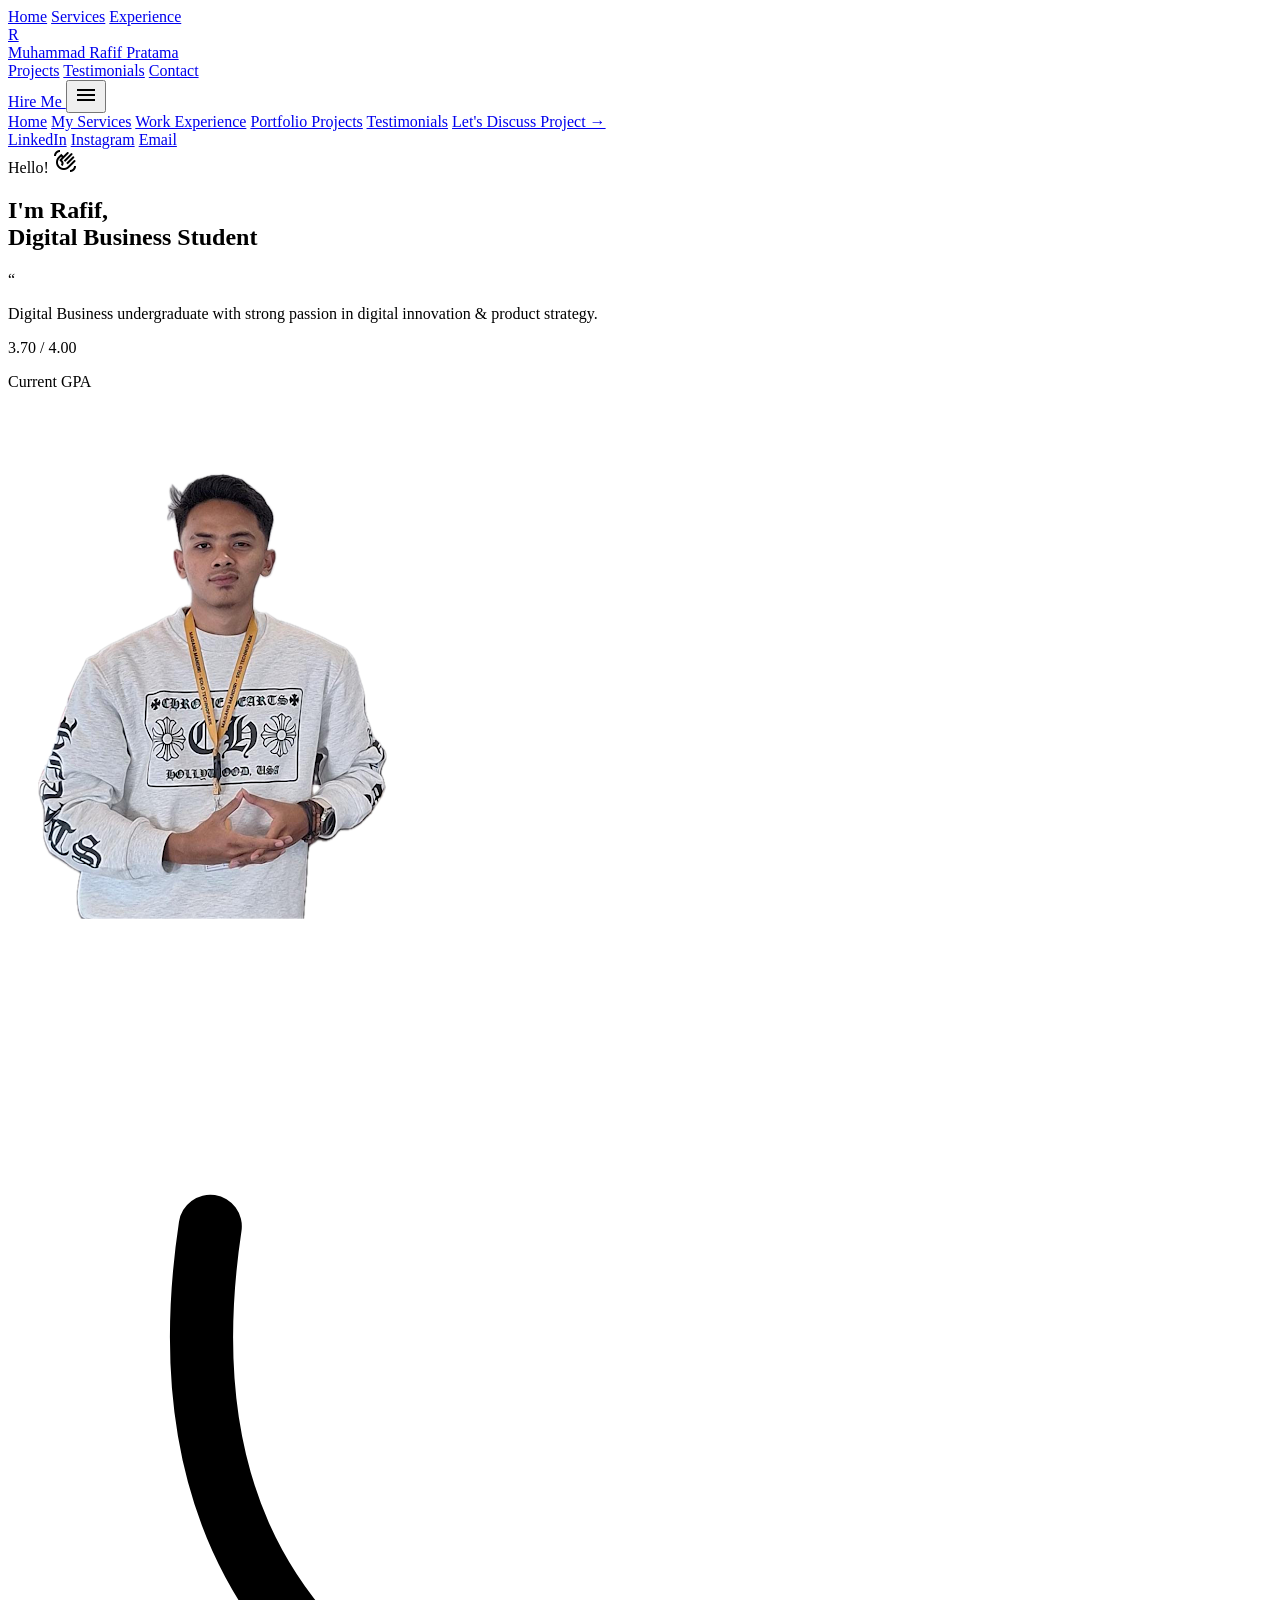
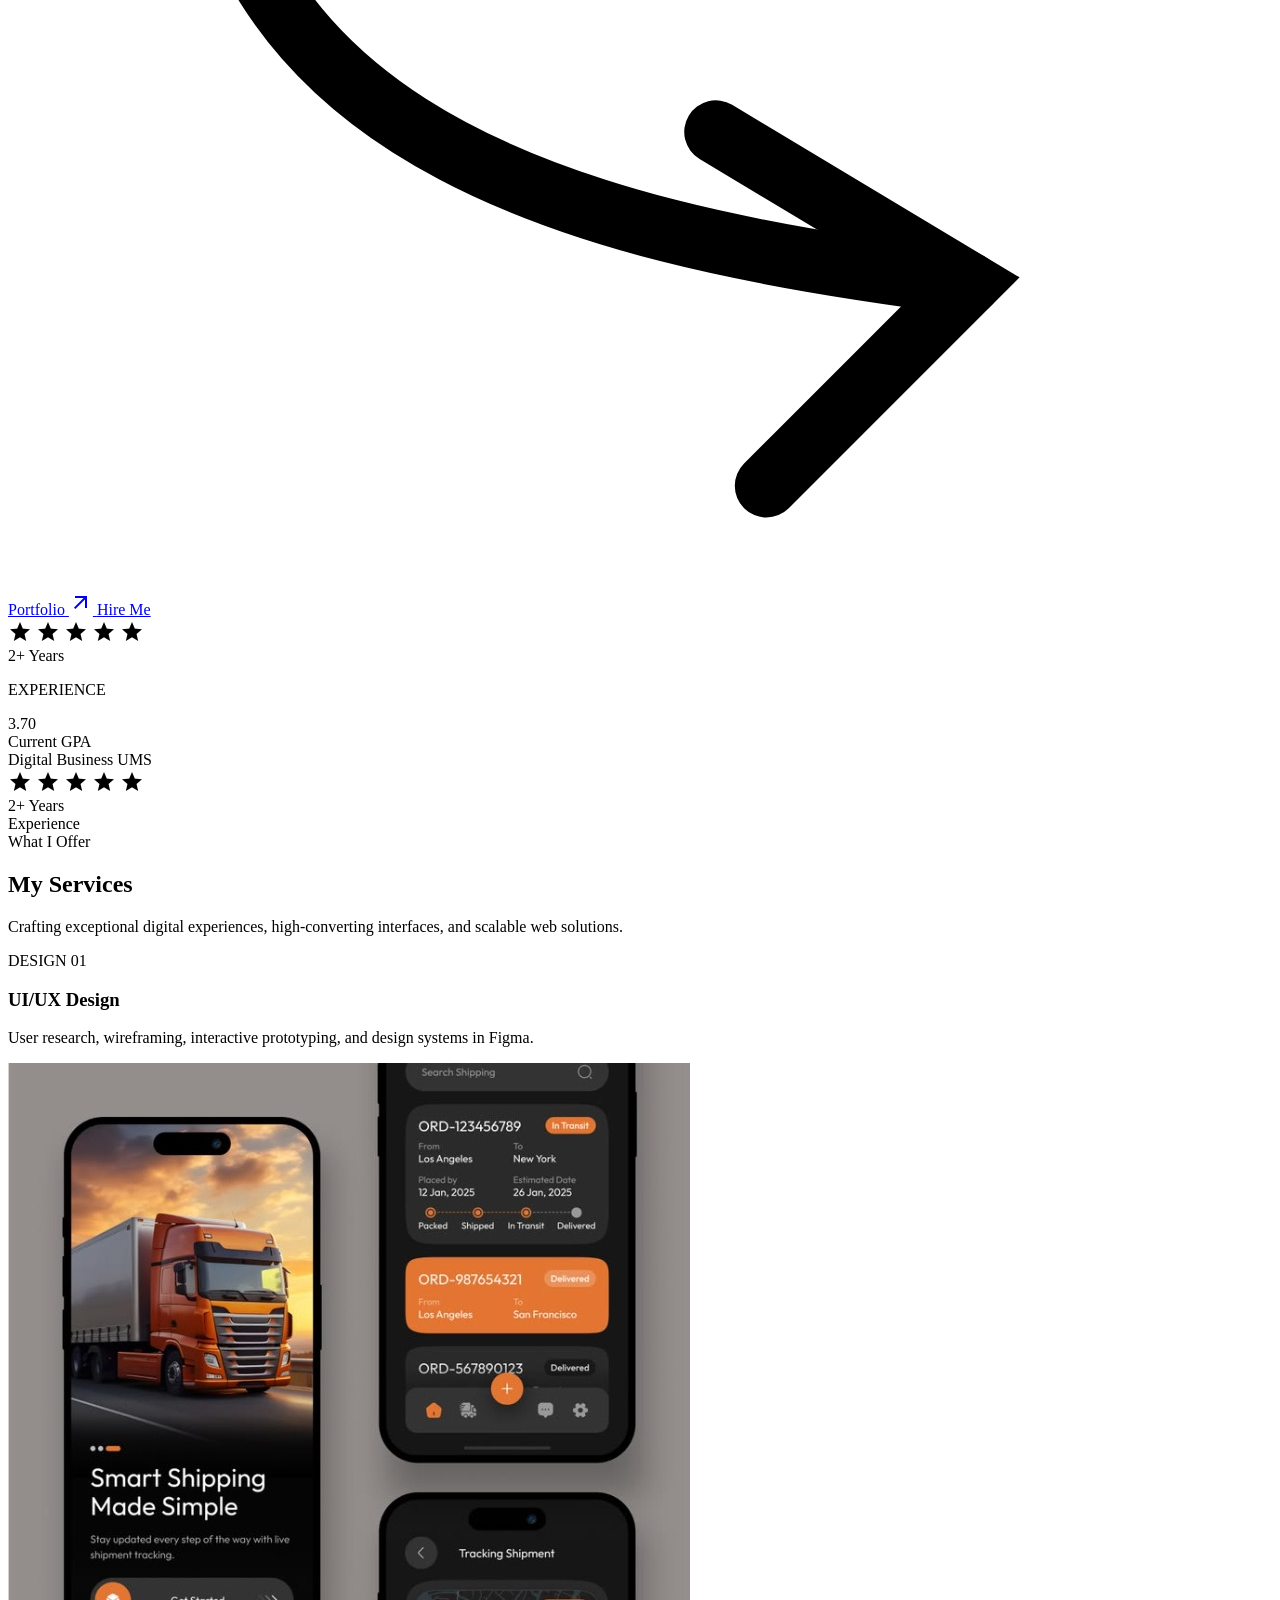
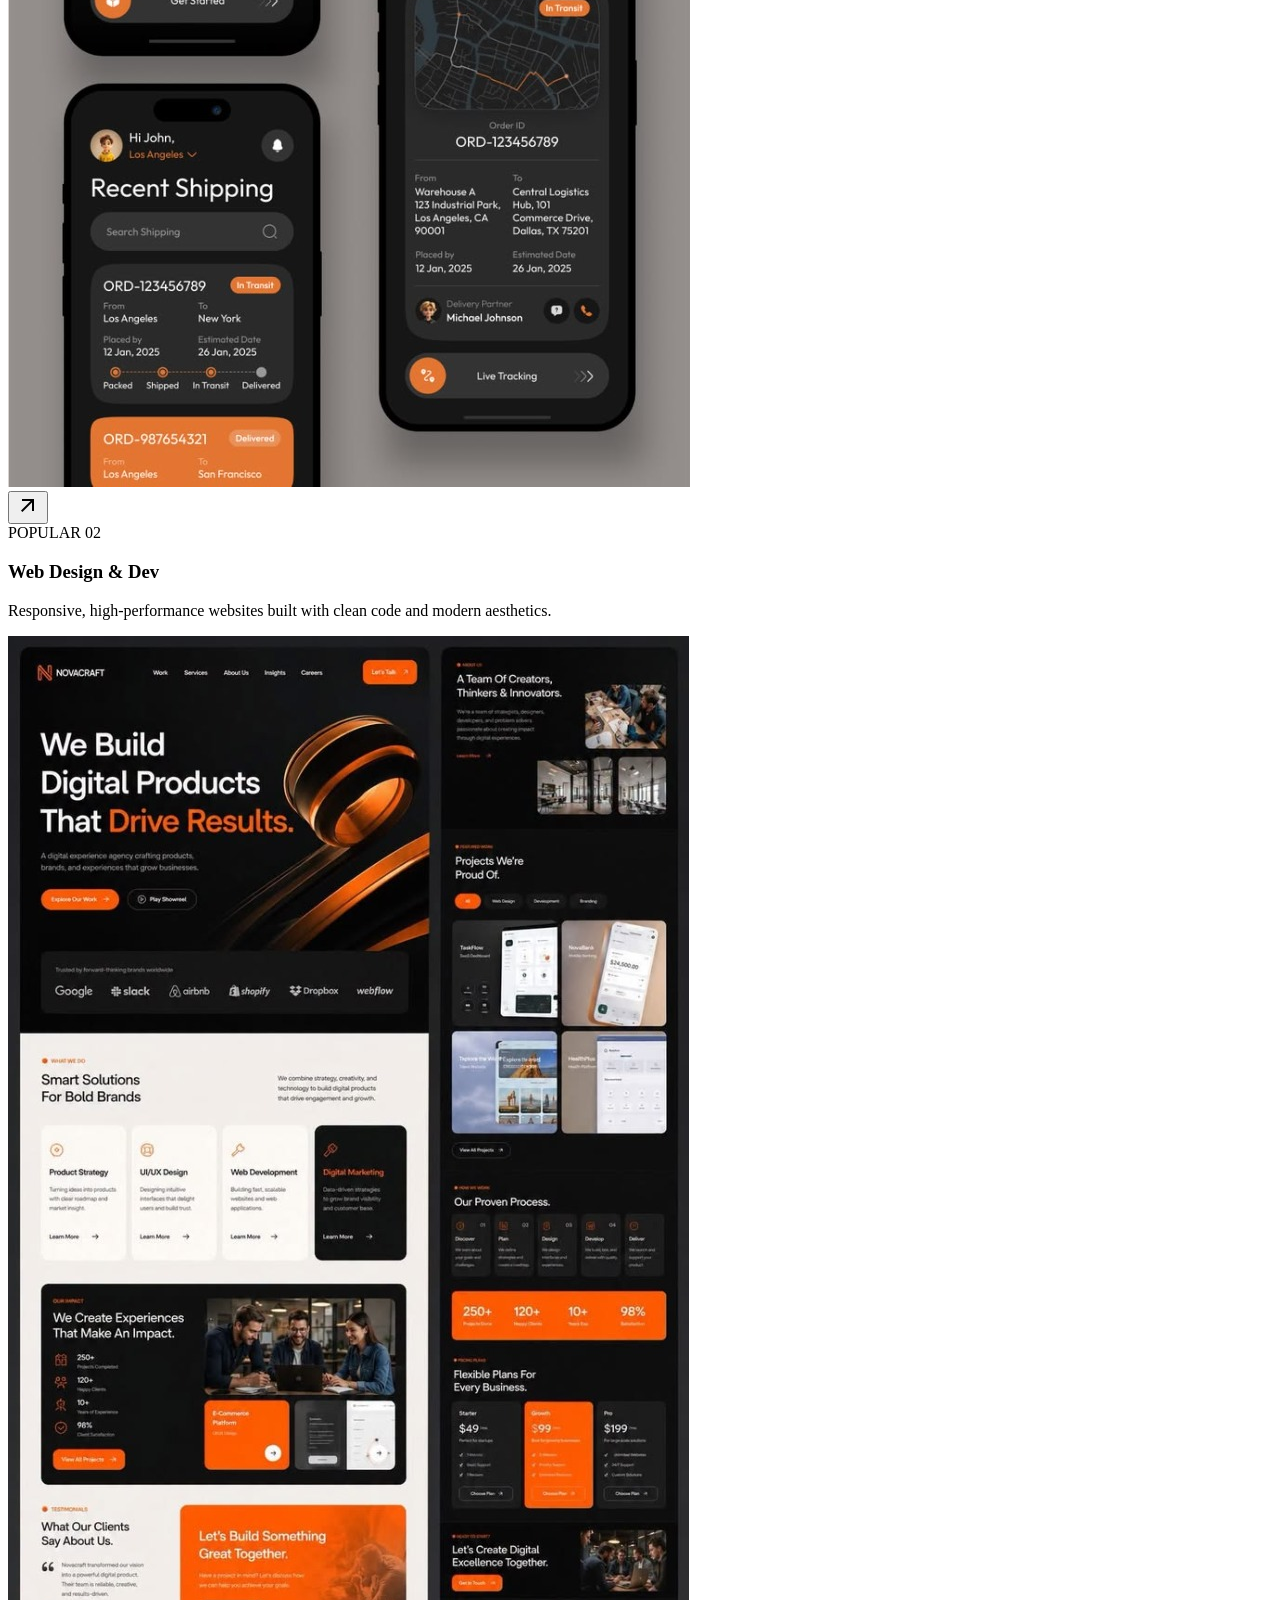
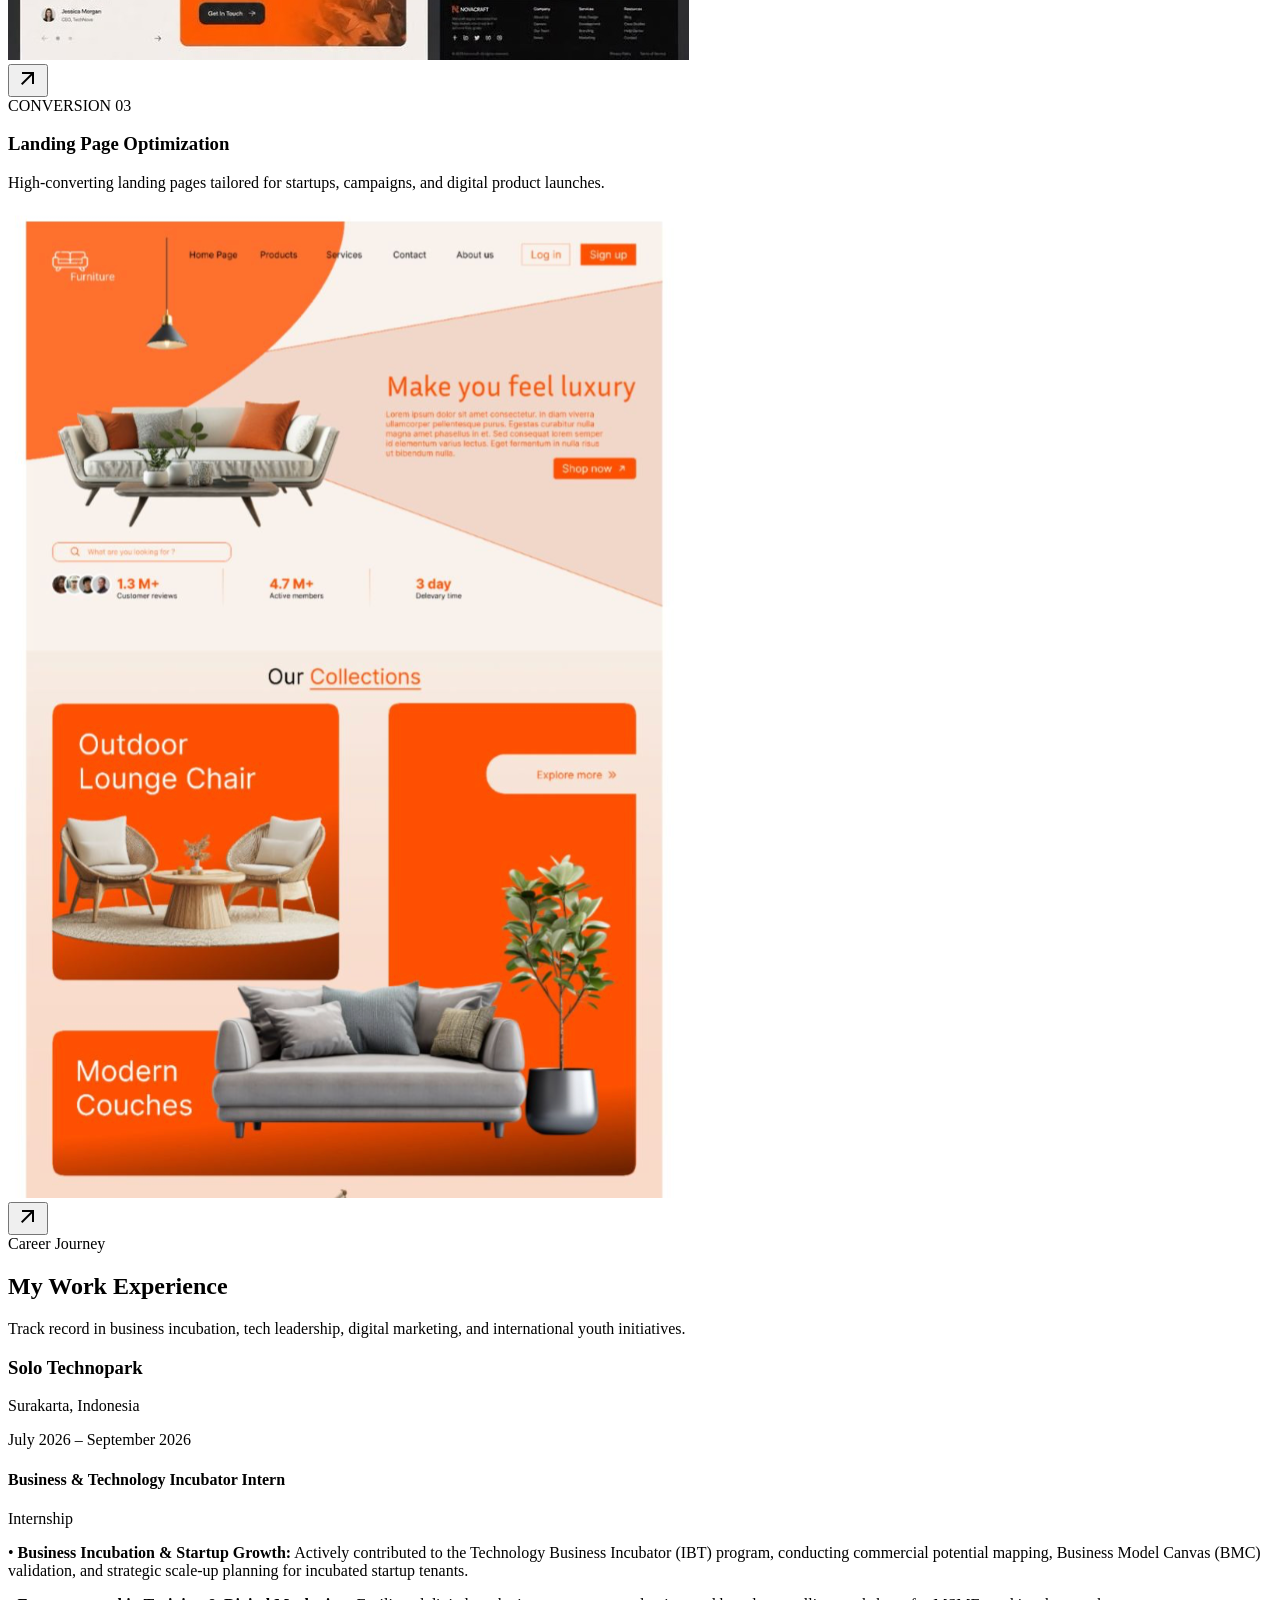
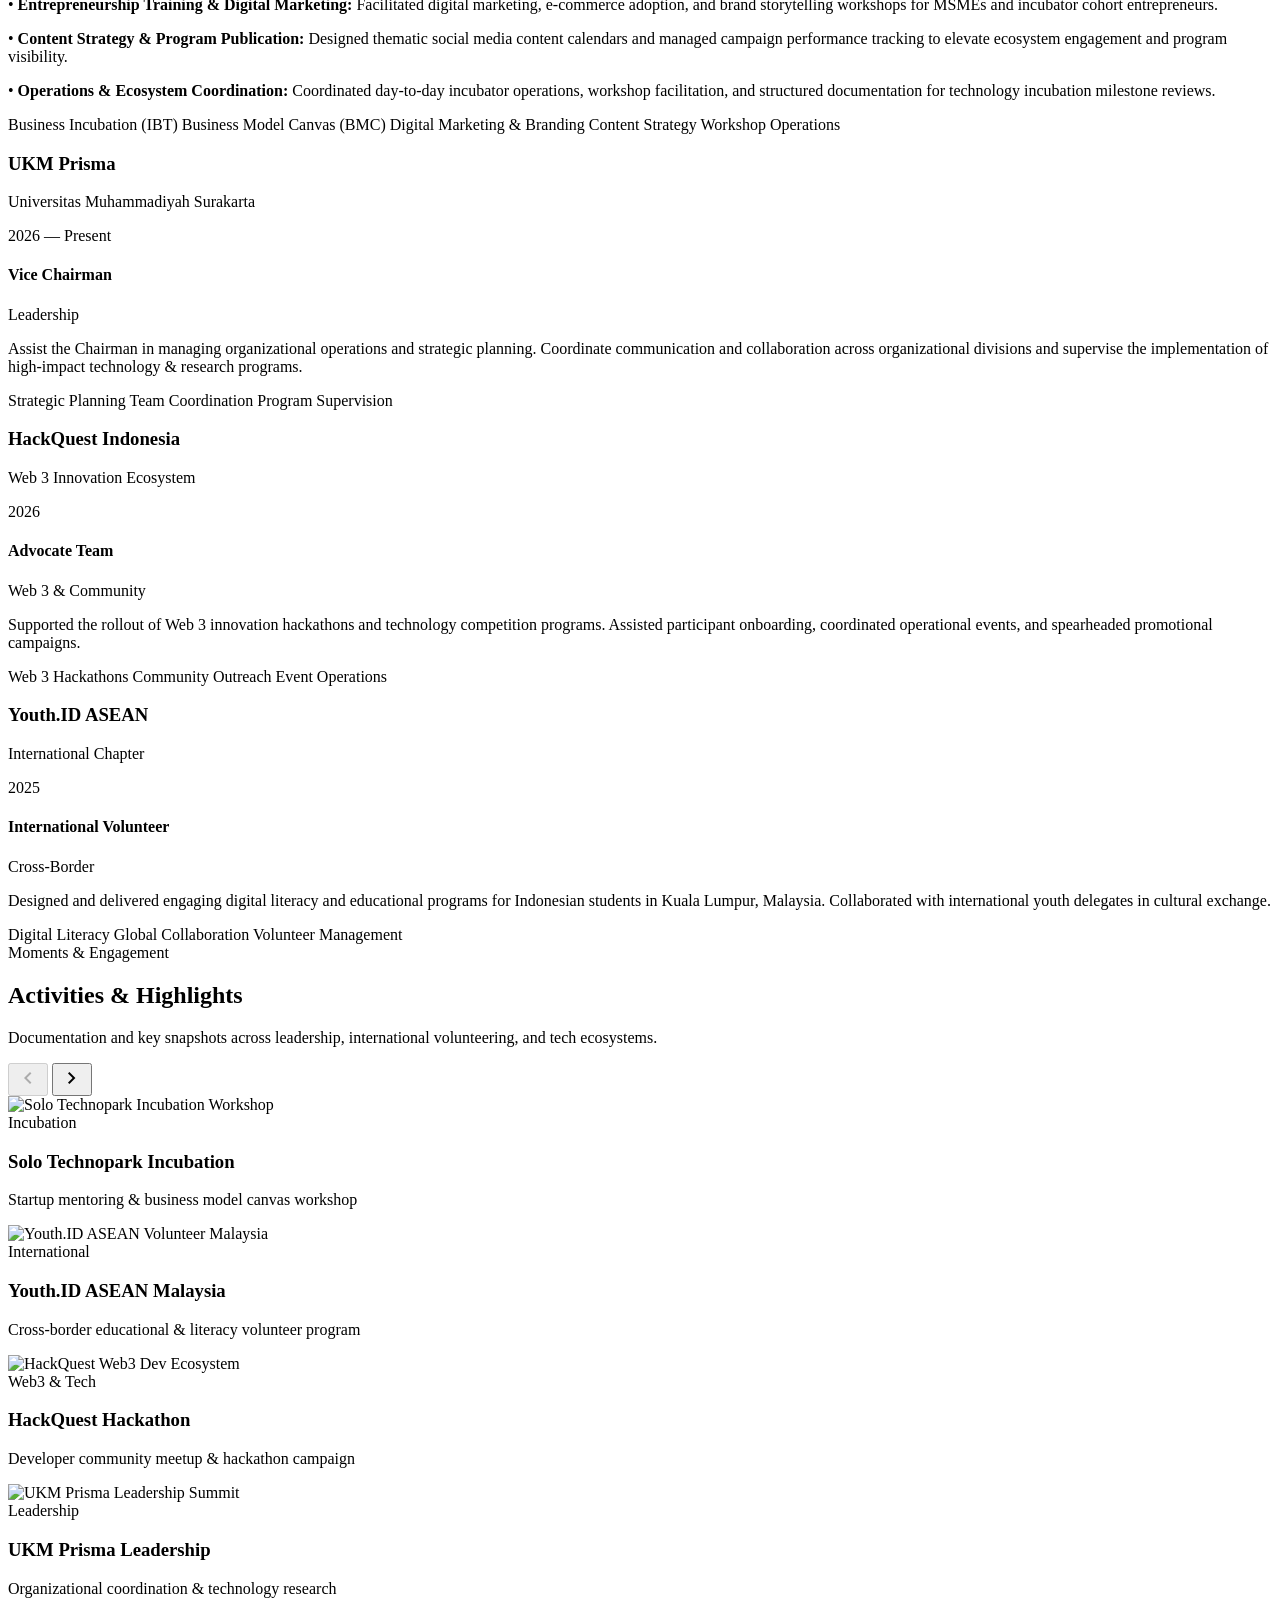
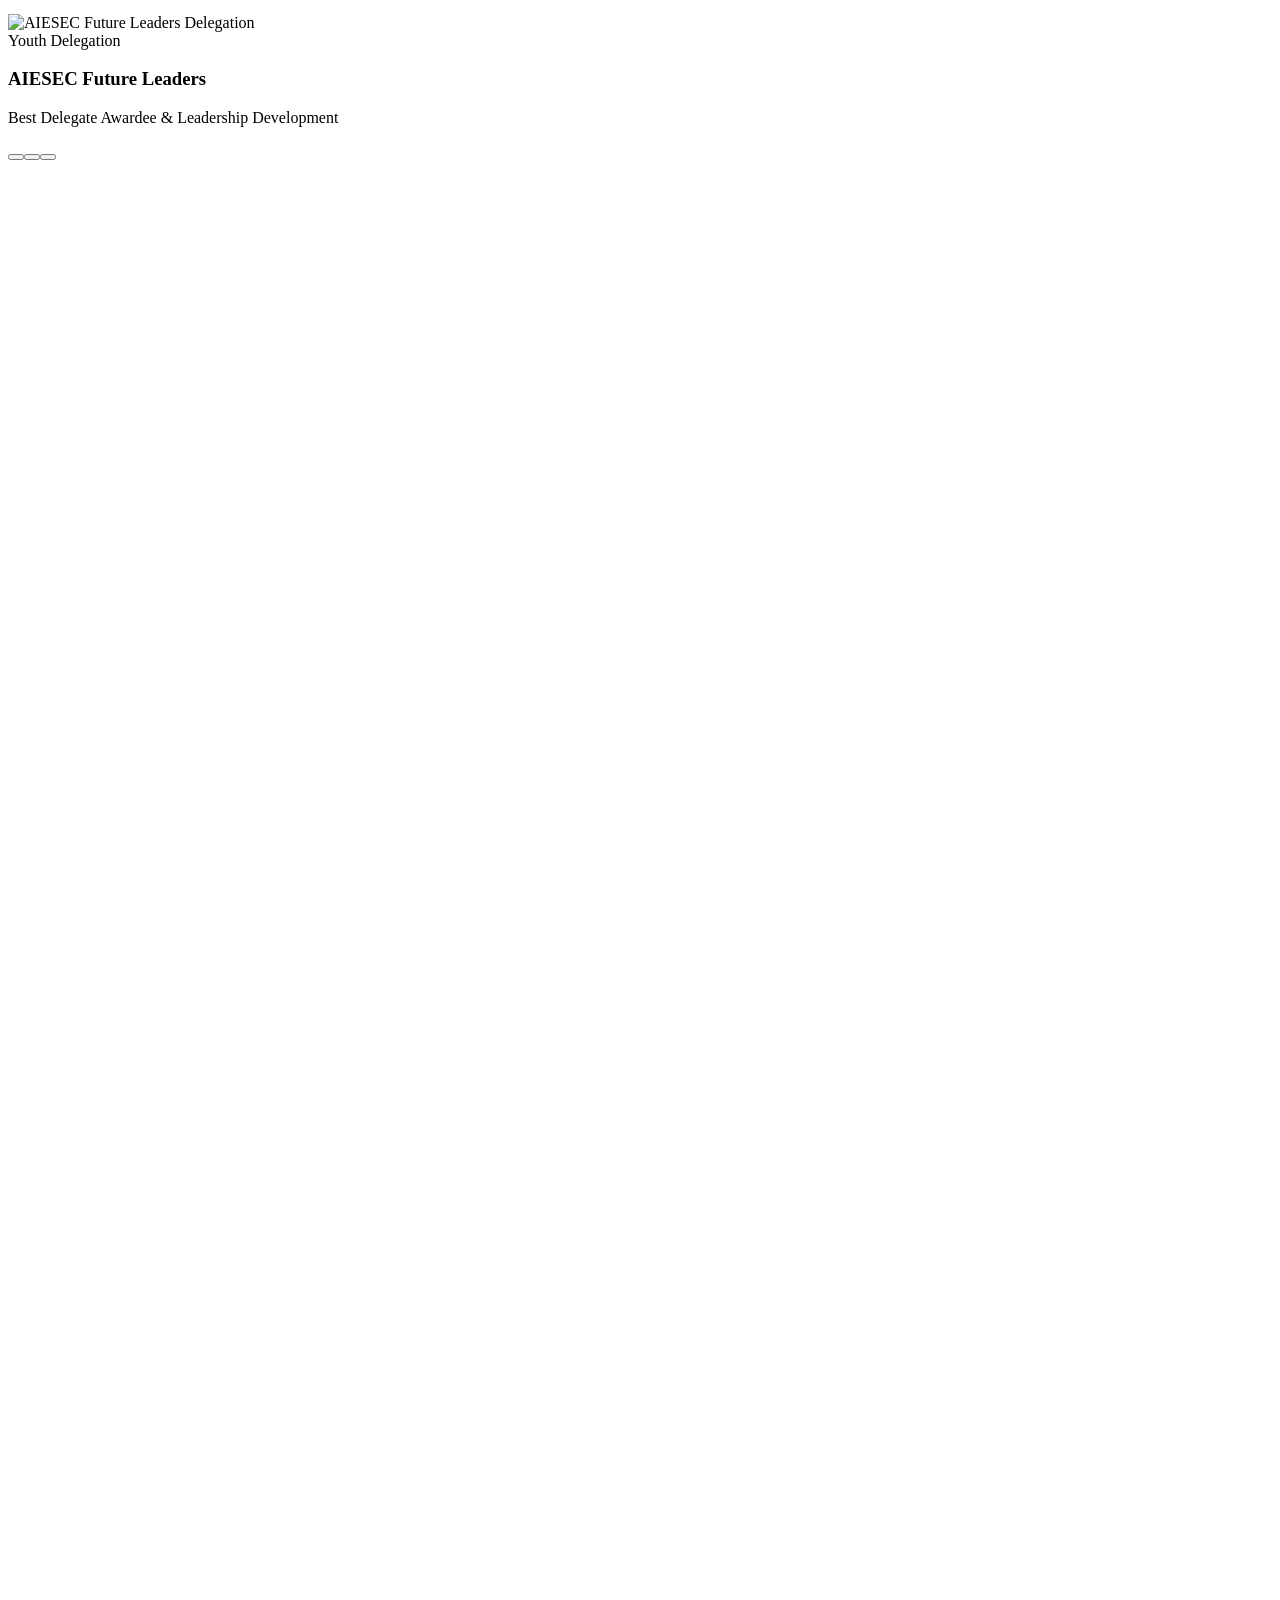
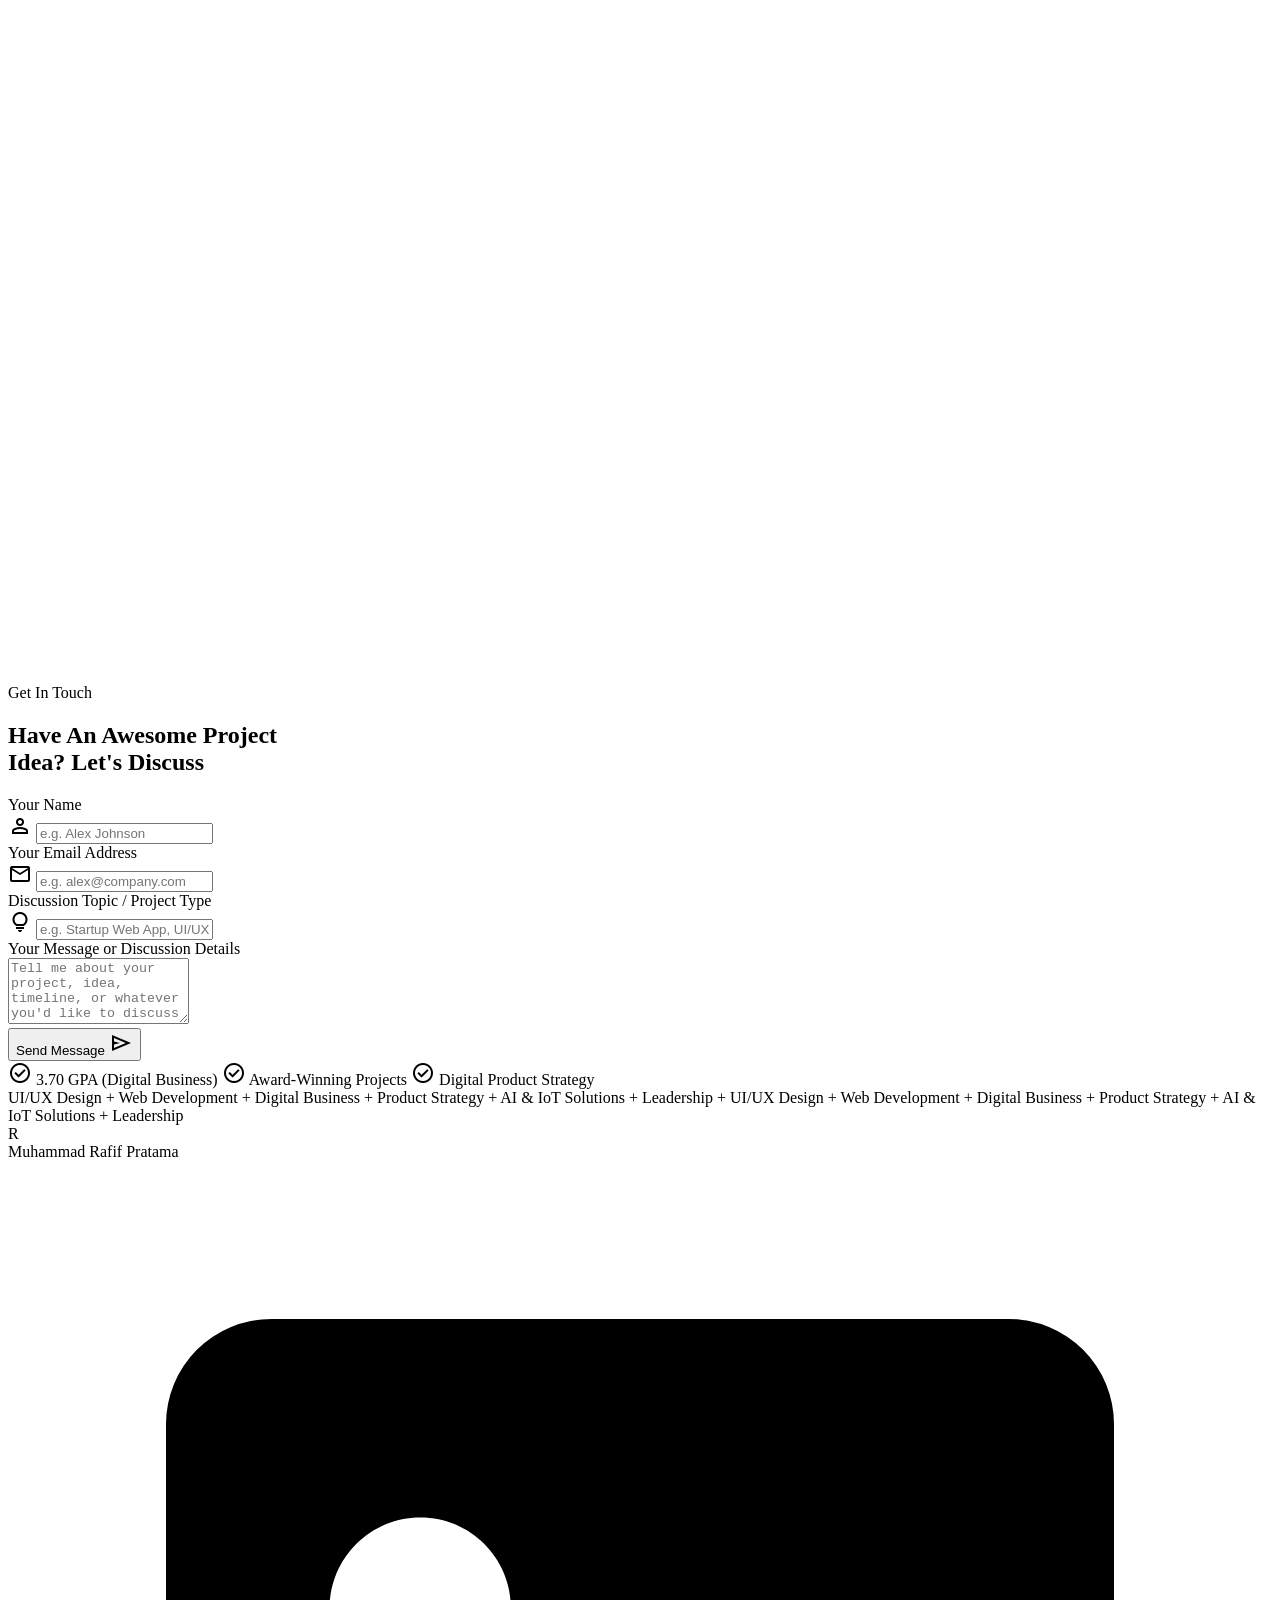
==== index.html @ a1b608d8 "feat: match Activities & Highlights section styling with My Services dark background and rounded cor" ====
<!DOCTYPE html>
<html lang="en" class="scroll-smooth">
<head>
  <meta charset="utf-8"/>
  <meta content="width=device-width, initial-scale=1.0, maximum-scale=5.0" name="viewport"/>
  <title>Muhammad Rafif Pratama — Portfolio & Digital Business</title>
  
  <!-- Primary Meta Tags -->
  <meta name="title" content="Muhammad Rafif Pratama — Portfolio" />
  <meta name="description" content="Digital Business Student & Tech Innovator. Explore web design, UI/UX, AI & IoT ventures, and work experiences." />
  
  <!-- Tailwind CSS with plugins -->
  <script src="https://cdn.tailwindcss.com?plugins=forms,container-queries"></script>
  
  <!-- Google Fonts: Manrope & Work Sans -->
  <link rel="preconnect" href="https://fonts.googleapis.com" />
  <link rel="preconnect" href="https://fonts.gstatic.com" crossorigin />
  <link href="https://fonts.googleapis.com/css2?family=Manrope:wght@400;500;600;700;800&family=Work+Sans:wght@400;500;600;700&display=swap" rel="stylesheet" />
  <link href="https://fonts.googleapis.com/css2?family=Material+Symbols+Outlined:wght,FILL@100..700,0..1&display=swap" rel="stylesheet"/>
  
  <!-- Custom Stylesheet -->
  <link rel="stylesheet" href="styles.css" />

  <script id="tailwind-config">
    tailwind.config = {
      darkMode: "class",
      theme: {
        extend: {
          colors: {
            "primary": "#f04e23",
            "primary-hover": "#d63c10",
            "primary-light": "#ffefe9",
            "on-primary": "#ffffff",
            "surface": "#ffffff",
            "on-surface": "#1a1a1a",
            "surface-container": "#f9f9f9",
            "surface-container-high": "#f0f0f0",
            "inverse-surface": "#1a1a1a",
            "inverse-on-surface": "#ffffff",
            "outline": "#e5e5e5",
            "surface-variant": "#737373",
          },
          fontFamily: {
            "sans": ["Manrope", "sans-serif"],
            "body": ["Work Sans", "sans-serif"],
          },
          spacing: {
            "gutter": "24px",
            "container-max": "1200px",
            "section": "90px",
            "section-mobile": "54px",
          },
          borderRadius: {
            "3xl": "1.75rem",
            "4xl": "2.25rem",
            "5xl": "3rem",
          },
          animation: {
            "fade-in-up": "fadeInUp 0.7s cubic-bezier(0.16, 1, 0.3, 1) forwards",
            "float": "float 5s ease-in-out infinite",
            "marquee": "marquee 22s linear infinite",
          },
          keyframes: {
            fadeInUp: {
              "0%": { opacity: "0", transform: "translateY(24px)" },
              "100%": { opacity: "1", transform: "translateY(0)" },
            },
            float: {
              "0%, 100%": { transform: "translateY(0)" },
              "50%": { transform: "translateY(-8px)" },
            },
            marquee: {
              "0%": { transform: "translateX(0%)" },
              "100%": { transform: "translateX(-50%)" },
            }
          }
        },
      },
    }
  </script>
</head>
<body class="bg-surface-container text-on-surface font-sans antialiased overflow-x-hidden selection:bg-primary selection:text-white">

  <!-- ================= TOP NAVIGATION ================= -->
  <header class="fixed top-4 sm:top-6 left-0 right-0 z-50 px-4 flex justify-center pointer-events-none">
    <nav class="pointer-events-auto w-full max-w-5xl rounded-full bg-inverse-surface/90 backdrop-blur-md text-inverse-on-surface flex justify-between items-center px-4 sm:px-6 py-2.5 sm:py-3 shadow-2xl border border-white/10 opacity-0 animate-fade-in-up transition-all duration-300">
      
      <!-- Desktop Left Links -->
      <div class="hidden md:flex gap-6 items-center text-sm font-medium">
        <a class="nav-item hover:text-primary transition-all duration-200" href="#home">Home</a>
        <a class="nav-item hover:text-primary transition-all duration-200" href="#services">Services</a>
        <a class="nav-item hover:text-primary transition-all duration-200" href="#experience">Experience</a>
      </div>

      <!-- Center Brand Logo -->
      <a href="#home" class="flex items-center gap-2.5 group cursor-pointer py-0.5">
        <div class="w-8 h-8 sm:w-9 sm:h-9 rounded-full bg-primary text-white flex items-center justify-center font-extrabold text-sm sm:text-base group-hover:rotate-12 group-hover:scale-105 transition-transform duration-300 shadow-md">
          R
        </div>
        <span class="font-bold text-base sm:text-lg tracking-tight group-hover:text-primary transition-colors duration-300">
          Muhammad Rafif Pratama
        </span>
      </a>

      <!-- Desktop Right Links -->
      <div class="hidden md:flex gap-6 items-center text-sm font-medium">
        <a class="nav-item hover:text-primary transition-all duration-200" href="#projects">Projects</a>
        <a class="nav-item hover:text-primary transition-all duration-200" href="#testimonials">Testimonials</a>
        <a class="bg-primary text-white px-4 py-1.5 rounded-full text-xs font-bold hover:bg-primary-hover hover:scale-105 transition-all duration-200 shadow-md" href="#contact">Contact</a>
      </div>

      <!-- Mobile Hamburger Menu Button -->
      <div class="flex items-center gap-2 md:hidden">
        <a href="#contact" class="bg-primary text-white px-3 py-1 rounded-full text-xs font-bold hover:bg-primary-hover transition-colors">
          Hire Me
        </a>
        <button id="mobile-menu-toggle" aria-label="Toggle navigation menu" class="w-9 h-9 rounded-full bg-white/10 flex items-center justify-center text-white hover:bg-primary transition-all focus:outline-none">
          <span class="material-symbols-outlined text-[22px]" id="menu-icon">menu</span>
        </button>
      </div>
    </nav>
  </header>

  <!-- ================= MOBILE NAVIGATION DRAWER ================= -->
  <div id="mobile-drawer" class="fixed inset-0 z-40 bg-black/60 backdrop-blur-sm opacity-0 pointer-events-none transition-opacity duration-300 md:hidden">
    <div id="mobile-drawer-content" class="absolute top-20 left-4 right-4 bg-inverse-surface border border-white/10 text-white rounded-3xl p-6 shadow-2xl transform -translate-y-6 opacity-0 transition-all duration-300">
      <div class="flex flex-col gap-4 text-center text-base font-semibold">
        <a class="mobile-nav-link py-2.5 rounded-xl hover:bg-white/10 hover:text-primary transition-colors" href="#home">Home</a>
        <a class="mobile-nav-link py-2.5 rounded-xl hover:bg-white/10 hover:text-primary transition-colors" href="#services">My Services</a>
        <a class="mobile-nav-link py-2.5 rounded-xl hover:bg-white/10 hover:text-primary transition-colors" href="#experience">Work Experience</a>
        <a class="mobile-nav-link py-2.5 rounded-xl hover:bg-white/10 hover:text-primary transition-colors" href="#projects">Portfolio Projects</a>
        <a class="mobile-nav-link py-2.5 rounded-xl hover:bg-white/10 hover:text-primary transition-colors" href="#testimonials">Testimonials</a>
        <a class="mobile-nav-link py-3 bg-primary text-white rounded-full font-bold hover:bg-primary-hover transition-colors mt-2" href="#contact">Let's Discuss Project →</a>
      </div>
      <div class="mt-6 pt-4 border-t border-white/10 flex flex-wrap justify-center gap-6 text-sm text-gray-400">
        <a href="https://linkedin.com/in/muhammad-rafif-65a58b324" target="_blank" rel="noopener noreferrer" class="hover:text-primary transition-colors">LinkedIn</a>
        <a href="https://www.instagram.com/ar.abhimanyu29?igsi=MWJldjV2NWNrNTlh" target="_blank" rel="noopener noreferrer" class="hover:text-primary transition-colors">Instagram</a>
        <a href="mailto:ar.abhimanyu2915@gmail.com" class="hover:text-primary transition-colors">Email</a>
      </div>
    </div>
  </div>

  <!-- ================= HERO SECTION ================= -->
  <section class="pt-24 sm:pt-28 pb-0 px-4 sm:px-gutter max-w-container mx-auto text-center relative overflow-hidden bg-surface rounded-b-[2.5rem] sm:rounded-b-[3.5rem] shadow-sm" id="home">
    
    <!-- Greeting Pill -->
    <div class="inline-flex items-center gap-2 border border-outline bg-surface-container/60 rounded-full px-4 py-1.5 mb-4 opacity-0 animate-fade-in-up delay-100 hover:border-primary hover:text-primary hover:shadow-md transition-all duration-300 cursor-default">
      <span class="text-xs sm:text-sm font-semibold tracking-wide">Hello!</span>
      <span class="material-symbols-outlined text-[16px] sm:text-[18px] text-primary animate-bounce">waving_hand</span>
    </div>

    <!-- Main Hero Headline -->
    <h1 class="text-4xl sm:text-5xl md:text-7xl font-extrabold leading-[1.1] tracking-tight mb-4 sm:mb-6 opacity-0 animate-fade-in-up delay-200">
      I'm <span class="text-primary hover:text-primary-hover transition-colors cursor-default">Rafif,</span><br/>
      <span class="text-on-surface">Digital Business Student</span>
    </h1>

    <!-- Hero Content & Stats Grid (Tighter Spacing & Higher Stats Alignment) -->
    <div class="relative max-w-5xl mx-auto flex flex-col md:flex-row items-center justify-between gap-6 md:gap-0 mt-2 sm:mt-4">
      
      <!-- Left Stats (Desktop - Larger & Elevated) -->
      <div class="text-left hidden md:block w-60 lg:w-64 z-20 opacity-0 animate-fade-in-up delay-300 md:-translate-y-12 lg:-translate-y-16">
        <span class="text-4xl sm:text-5xl text-gray-900 font-serif font-bold leading-none block mb-3">“</span>
        <p class="text-sm sm:text-base text-surface-variant mb-5 font-medium leading-relaxed font-body">
          Digital Business undergraduate with strong passion in digital innovation &amp; product strategy.
        </p>
        <div class="flex items-baseline gap-2">
          <span class="text-4xl sm:text-5xl font-black text-on-surface tracking-tight">3.70</span>
          <span class="text-sm sm:text-base font-bold text-surface-variant uppercase tracking-wider">/ 4.00</span>
        </div>
        <p class="text-sm font-bold text-surface-variant mt-1 tracking-wide">Current GPA</p>
      </div>

      <!-- Center Hero Showcase with Perfectly Centered Circle & Floating Person -->
      <div class="relative z-10 flex-1 flex justify-center opacity-0 animate-fade-in-up delay-300 w-full overflow-visible">
        <div class="relative w-[300px] sm:w-[380px] md:w-[460px] h-[340px] sm:h-[420px] md:h-[480px] flex items-end justify-center animate-float">
          
          <!-- Round Orange Circle positioned lower so head and ears pop out -->
          <div class="absolute -bottom-16 sm:-bottom-20 md:-bottom-24 left-1/2 -translate-x-1/2 w-[320px] h-[320px] sm:w-[400px] sm:h-[400px] md:w-[480px] md:h-[480px] rounded-full bg-gradient-to-tr from-primary via-[#f04e23] to-[#ff6b3d] shadow-[0_25px_60px_rgba(240,78,35,0.35)] z-0 pointer-events-none"></div>

          <!-- Profile Photo with Horizontal Flat Bottom Cut -->
          <div class="relative z-10 w-[260px] sm:w-[330px] md:w-[390px] h-[340px] sm:h-[420px] md:h-[480px] flex items-end justify-center overflow-hidden">
            <img 
              alt="Muhammad Rafif Pratama" 
              class="w-full h-full object-contain object-bottom pointer-events-none select-none transform hover:scale-105 transition-transform duration-500" 
              src="assets/profile_rafif.png"
              loading="eager"
            />
          </div>

          <!-- Decorative Hand-Drawn Arrow pointing to button (Moved Up) -->
          <div class="absolute bottom-20 sm:bottom-24 md:bottom-28 left-0 sm:left-2 z-30 hidden sm:block pointer-events-none transform -rotate-12">
            <svg class="w-8 h-8 text-gray-900 drop-shadow-sm animate-bounce" viewBox="0 0 50 50" fill="none" stroke="currentColor" stroke-width="2.5" stroke-linecap="round">
              <path d="M8 12 C 5 32, 22 36, 38 38" />
              <path d="M28 32 L 38 38 L 30 46" />
            </svg>
          </div>

          <!-- Action Floating Pill Buttons (Portfolio ↗ | Hire Me - Lifted Higher with Breathing Room) -->
          <div class="absolute bottom-14 sm:bottom-16 md:bottom-20 left-1/2 -translate-x-1/2 z-30 flex items-center bg-white rounded-full shadow-[0_12px_35px_rgba(0,0,0,0.2)] border-2 border-white p-1.5 whitespace-nowrap hover:scale-105 transition-all duration-300">
            <a class="bg-[#f04e23] text-white px-5 sm:px-6 py-2.5 sm:py-3 rounded-full text-xs sm:text-sm font-bold flex items-center gap-1.5 hover:bg-[#d63c10] shadow-sm transition-all duration-200" href="#projects">
              Portfolio <span class="material-symbols-outlined text-[15px]">arrow_outward</span>
            </a>
            <a class="px-5 sm:px-6 py-2.5 sm:py-3 rounded-full text-xs sm:text-sm font-bold text-on-surface hover:text-[#f04e23] transition-all duration-200" href="#contact">
              Hire Me
            </a>
          </div>

        </div>
      </div>

      <!-- Right Stats (Desktop - Larger & Elevated) -->
      <div class="text-right hidden md:block w-60 lg:w-64 z-20 opacity-0 animate-fade-in-up delay-400 md:-translate-y-12 lg:-translate-y-16">
        <div class="flex justify-end text-[#f04e23] mb-3 gap-1">
          <span class="material-symbols-outlined text-[24px] sm:text-[28px]" style='font-variation-settings: "FILL" 1;'>star</span>
          <span class="material-symbols-outlined text-[24px] sm:text-[28px]" style='font-variation-settings: "FILL" 1;'>star</span>
          <span class="material-symbols-outlined text-[24px] sm:text-[28px]" style='font-variation-settings: "FILL" 1;'>star</span>
          <span class="material-symbols-outlined text-[24px] sm:text-[28px]" style='font-variation-settings: "FILL" 1;'>star</span>
          <span class="material-symbols-outlined text-[24px] sm:text-[28px]" style='font-variation-settings: "FILL" 1;'>star</span>
        </div>
        <div class="mb-1">
          <span class="text-4xl sm:text-5xl font-black text-on-surface tracking-tight">2+ Years</span>
        </div>
        <p class="text-xs sm:text-sm text-surface-variant font-extrabold uppercase tracking-widest mt-1">EXPERIENCE</p>
        <div class="w-20 h-1 bg-gray-900 ml-auto mt-3 rounded-full"></div>
      </div>

    </div>

    <!-- Mobile-Only Responsive Stats Row -->
    <div class="grid grid-cols-2 gap-3 my-8 md:hidden px-4 max-w-sm mx-auto">
      <div class="bg-surface-container/90 border border-outline rounded-2xl p-3.5 text-center shadow-sm">
        <div class="text-2xl font-extrabold text-primary">3.70</div>
        <div class="text-xs font-semibold text-on-surface mt-0.5">Current GPA</div>
        <div class="text-[10px] text-surface-variant font-medium">Digital Business UMS</div>
      </div>
      <div class="bg-surface-container/90 border border-outline rounded-2xl p-3.5 text-center shadow-sm">
        <div class="flex justify-center text-primary mb-1">
          <span class="material-symbols-outlined text-[16px]" style='font-variation-settings: "FILL" 1;'>star</span>
          <span class="material-symbols-outlined text-[16px]" style='font-variation-settings: "FILL" 1;'>star</span>
          <span class="material-symbols-outlined text-[16px]" style='font-variation-settings: "FILL" 1;'>star</span>
          <span class="material-symbols-outlined text-[16px]" style='font-variation-settings: "FILL" 1;'>star</span>
          <span class="material-symbols-outlined text-[16px]" style='font-variation-settings: "FILL" 1;'>star</span>
        </div>
        <div class="text-lg font-extrabold text-primary">2+ Years</div>
        <div class="text-xs font-semibold text-on-surface">Experience</div>
      </div>
    </div>

  </section>

  <!-- ================= SERVICES SECTION ================= -->
  <section class="py-16 md:py-section bg-inverse-surface rounded-[2.5rem] sm:rounded-[3rem] -mt-6 sm:-mt-8 relative z-10 px-4 sm:px-gutter reveal" id="services">
    <div class="max-w-container mx-auto">
      
      <!-- Section Header -->
      <div class="flex flex-col md:flex-row justify-between items-start md:items-end mb-10 md:mb-14 gap-4 border-b border-white/10 pb-6">
        <div>
          <span class="text-primary font-bold text-xs uppercase tracking-widest block mb-1">What I Offer</span>
          <h2 class="text-3xl sm:text-4xl font-extrabold text-white">
            My <span class="text-primary">Services</span>
          </h2>
        </div>
        <p class="text-gray-400 text-xs sm:text-sm max-w-sm md:text-right font-body leading-relaxed">
          Crafting exceptional digital experiences, high-converting interfaces, and scalable web solutions.
        </p>
      </div>

      <!-- Services Cards Grid (Styled with Original Headers & Mockup Previews) -->
      <div class="grid grid-cols-1 md:grid-cols-3 gap-6">
        
        <!-- Service 1: UI/UX Design -->
        <div class="service-card bg-[#222222] hover:bg-[#262626] border border-white/10 hover:border-primary/40 rounded-[2rem] p-6 sm:p-7 relative overflow-hidden group hover:scale-[1.02] hover:shadow-[0_15px_35px_rgba(0,0,0,0.4)] transition-all duration-300 ease-out cursor-pointer flex flex-col justify-between" data-service="uiux">
          <div>
            <div class="flex justify-between items-start mb-4">
              <span class="text-xs font-bold uppercase tracking-wider text-primary bg-primary/15 px-3 py-1 rounded-full">DESIGN</span>
              <span class="text-xs text-gray-500 font-medium">01</span>
            </div>
            <h3 class="text-xl font-bold text-white mb-2 group-hover:text-primary transition-colors">UI/UX Design</h3>
            <p class="text-xs text-gray-400 font-body mb-6 leading-relaxed">User research, wireframing, interactive prototyping, and design systems in Figma.</p>
          </div>

          <!-- Card Mockup Preview Container with Stacked Tabs -->
          <div class="relative pt-4">
            <!-- Stacked Tab Layers -->
            <div class="w-[78%] h-2.5 mx-auto bg-white/10 rounded-t-xl mb-[-2px] transition-all duration-300 group-hover:w-[82%]"></div>
            <div class="w-[90%] h-3 mx-auto bg-white/15 rounded-t-xl mb-[-2px] transition-all duration-300 group-hover:w-[94%]"></div>

            <!-- Main Mockup Image Box -->
            <div class="relative w-full h-44 sm:h-48 bg-[#2a2a2a] rounded-t-2xl overflow-hidden shadow-inner group-hover:shadow-2xl transition-all duration-300">
              <img 
                src="assets/service_uiux.jpg" 
                alt="UI/UX Design Mockup - Smart Shipping App" 
                class="w-full h-full object-cover object-top group-hover:scale-105 transition-transform duration-500 ease-out"
                loading="lazy"
              />
              <div class="absolute inset-0 bg-gradient-to-t from-black/30 via-transparent to-transparent opacity-0 group-hover:opacity-100 transition-opacity duration-300"></div>
            </div>

            <!-- Circular Action Arrow Button (Bottom-Right Inset) -->
            <div class="absolute -bottom-2 -right-2 z-10 p-2 bg-[#222222] rounded-tl-2xl rounded-br-[2rem]">
              <button aria-label="Open UI/UX details" class="w-11 h-11 bg-[#333333] text-white rounded-full flex items-center justify-center group-hover:bg-primary group-hover:scale-110 shadow-lg transition-all duration-300">
                <span class="material-symbols-outlined text-[18px] group-hover:-translate-y-0.5 group-hover:translate-x-0.5 transition-transform">arrow_outward</span>
              </button>
            </div>
          </div>
        </div>

        <!-- Service 2: Web Design (Highlighted / Featured Card) -->
        <div class="service-card bg-primary hover:bg-[#d63c10] rounded-[2rem] p-6 sm:p-7 relative overflow-hidden group hover:scale-[1.02] hover:shadow-[0_20px_45px_rgba(240,78,35,0.4)] transition-all duration-300 ease-out cursor-pointer flex flex-col justify-between" data-service="web">
          <div>
            <div class="flex justify-between items-start mb-4">
              <span class="text-xs font-bold uppercase tracking-wider text-primary bg-white px-3 py-1 rounded-full shadow-sm">POPULAR</span>
              <span class="text-xs text-white/80 font-medium">02</span>
            </div>
            <h3 class="text-xl font-bold text-white mb-2">Web Design & Dev</h3>
            <p class="text-xs text-white/90 font-body mb-6 leading-relaxed">Responsive, high-performance websites built with clean code and modern aesthetics.</p>
          </div>

          <!-- Card Mockup Preview Container with Stacked Tabs -->
          <div class="relative pt-4">
            <!-- Stacked Tab Layers -->
            <div class="w-[78%] h-2.5 mx-auto bg-white/25 rounded-t-xl mb-[-2px] transition-all duration-300 group-hover:w-[82%]"></div>
            <div class="w-[90%] h-3 mx-auto bg-white/35 rounded-t-xl mb-[-2px] transition-all duration-300 group-hover:w-[94%]"></div>

            <!-- Main Mockup Image Box -->
            <div class="relative w-full h-44 sm:h-48 bg-[#1a1a1a] rounded-t-2xl overflow-hidden shadow-inner group-hover:shadow-2xl transition-all duration-300">
              <img 
                src="assets/service_web.jpg" 
                alt="Web Design Mockup - Novacraft Digital Agency" 
                class="w-full h-full object-cover object-top group-hover:scale-105 transition-transform duration-500 ease-out"
                loading="lazy"
              />
              <div class="absolute inset-0 bg-gradient-to-t from-black/30 via-transparent to-transparent opacity-0 group-hover:opacity-100 transition-opacity duration-300"></div>
            </div>

            <!-- Circular Action Arrow Button (Bottom-Right Inset) -->
            <div class="absolute -bottom-2 -right-2 z-10 p-2 bg-primary rounded-tl-2xl rounded-br-[2rem]">
              <button aria-label="Open Web Design details" class="w-11 h-11 bg-white text-primary rounded-full flex items-center justify-center group-hover:bg-[#1a1a1a] group-hover:text-white group-hover:scale-110 shadow-lg transition-all duration-300">
                <span class="material-symbols-outlined text-[18px] group-hover:-translate-y-0.5 group-hover:translate-x-0.5 transition-transform">arrow_outward</span>
              </button>
            </div>
          </div>
        </div>

        <!-- Service 3: Landing Page -->
        <div class="service-card bg-[#222222] hover:bg-[#262626] border border-white/10 hover:border-primary/40 rounded-[2rem] p-6 sm:p-7 relative overflow-hidden group hover:scale-[1.02] hover:shadow-[0_15px_35px_rgba(0,0,0,0.4)] transition-all duration-300 ease-out cursor-pointer flex flex-col justify-between" data-service="landing">
          <div>
            <div class="flex justify-between items-start mb-4">
              <span class="text-xs font-bold uppercase tracking-wider text-primary bg-primary/15 px-3 py-1 rounded-full">CONVERSION</span>
              <span class="text-xs text-gray-500 font-medium">03</span>
            </div>
            <h3 class="text-xl font-bold text-white mb-2 group-hover:text-primary transition-colors">Landing Page Optimization</h3>
            <p class="text-xs text-gray-400 font-body mb-6 leading-relaxed">High-converting landing pages tailored for startups, campaigns, and digital product launches.</p>
          </div>

          <!-- Card Mockup Preview Container with Stacked Tabs -->
          <div class="relative pt-4">
            <!-- Stacked Tab Layers -->
            <div class="w-[78%] h-2.5 mx-auto bg-white/10 rounded-t-xl mb-[-2px] transition-all duration-300 group-hover:w-[82%]"></div>
            <div class="w-[90%] h-3 mx-auto bg-white/15 rounded-t-xl mb-[-2px] transition-all duration-300 group-hover:w-[94%]"></div>

            <!-- Main Mockup Image Box -->
            <div class="relative w-full h-44 sm:h-48 bg-[#f8f9fa] rounded-t-2xl overflow-hidden shadow-inner group-hover:shadow-2xl transition-all duration-300">
              <img 
                src="assets/service_landing.png" 
                alt="Landing Page Mockup - Modern Furniture Collections" 
                class="w-full h-full object-cover object-top group-hover:scale-105 transition-transform duration-500 ease-out"
                loading="lazy"
              />
              <div class="absolute inset-0 bg-gradient-to-t from-black/20 via-transparent to-transparent opacity-0 group-hover:opacity-100 transition-opacity duration-300"></div>
            </div>

            <!-- Circular Action Arrow Button (Bottom-Right Inset) -->
            <div class="absolute -bottom-2 -right-2 z-10 p-2 bg-[#222222] rounded-tl-2xl rounded-br-[2rem]">
              <button aria-label="Open Landing Page details" class="w-11 h-11 bg-[#333333] text-white rounded-full flex items-center justify-center group-hover:bg-primary group-hover:scale-110 shadow-lg transition-all duration-300">
                <span class="material-symbols-outlined text-[18px] group-hover:-translate-y-0.5 group-hover:translate-x-0.5 transition-transform">arrow_outward</span>
              </button>
            </div>
          </div>
        </div>

      </div>
    </div>
  </section>

  <!-- ================= WORK EXPERIENCE ================= -->
  <section class="py-16 md:py-section px-4 sm:px-gutter bg-surface reveal" id="experience">
    <div class="max-w-5xl mx-auto">
      <div class="text-center mb-12 sm:mb-16">
        <span class="text-primary font-bold text-xs uppercase tracking-widest block mb-1">Career Journey</span>
        <h2 class="text-3xl sm:text-4xl md:text-5xl font-extrabold">My Work Experience</h2>
        <p class="text-xs sm:text-sm text-surface-variant font-body mt-2 max-w-xl mx-auto">
          Track record in business incubation, tech leadership, digital marketing, and international youth initiatives.
        </p>
      </div>

      <!-- Experience Timeline Container -->
      <div class="relative space-y-8 sm:space-y-10 before:absolute before:inset-0 before:left-3 md:before:left-[30%] before:w-0.5 before:bg-gradient-to-b before:from-primary before:via-primary/30 before:to-transparent">
        
        <!-- Experience Item 1: Solo Technopark (Internship) -->
        <div class="experience-card relative flex flex-col md:flex-row gap-4 md:gap-8 pl-8 md:pl-0 group transition-all duration-300">
          <!-- Timeline Node Circle -->
          <div class="absolute left-1.5 md:left-[30%] -translate-x-1/2 top-3 w-4 h-4 rounded-full bg-primary ring-4 ring-primary/20 shadow-md group-hover:scale-125 transition-transform duration-300"></div>
          
          <!-- Left Column (Organization & Year) -->
          <div class="md:w-[30%] md:text-right md:pr-6">
            <h3 class="text-lg sm:text-xl font-extrabold text-on-surface group-hover:text-primary transition-colors">Solo Technopark</h3>
            <p class="text-xs sm:text-sm text-surface-variant font-medium">Surakarta, Indonesia</p>
            <span class="inline-block mt-2 text-xs font-bold text-primary bg-primary/10 border border-primary/20 px-3 py-0.5 rounded-full">July 2026 – September 2026</span>
          </div>

          <!-- Right Column (Role & Details) -->
          <div class="md:w-[70%] bg-surface-container/60 hover:bg-surface-container border border-outline/80 hover:border-primary/40 rounded-3xl p-6 sm:p-7 shadow-sm group-hover:shadow-md transition-all">
            <div class="flex flex-wrap items-center justify-between gap-2 mb-3">
              <h4 class="text-base sm:text-lg font-extrabold text-on-surface flex items-center gap-2">
                Business &amp; Technology Incubator Intern
              </h4>
              <span class="text-xs font-bold bg-primary text-white px-3 py-0.5 rounded-full shadow-sm">Internship</span>
            </div>
            
            <div class="space-y-2.5 text-xs sm:text-sm text-surface-variant leading-relaxed font-body mb-5">
              <p class="flex items-start gap-2">
                <span class="text-primary font-bold mt-0.5">•</span>
                <span><strong class="text-on-surface font-semibold">Business Incubation &amp; Startup Growth:</strong> Actively contributed to the Technology Business Incubator (IBT) program, conducting commercial potential mapping, Business Model Canvas (BMC) validation, and strategic scale-up planning for incubated startup tenants.</span>
              </p>
              <p class="flex items-start gap-2">
                <span class="text-primary font-bold mt-0.5">•</span>
                <span><strong class="text-on-surface font-semibold">Entrepreneurship Training &amp; Digital Marketing:</strong> Facilitated digital marketing, e-commerce adoption, and brand storytelling workshops for MSMEs and incubator cohort entrepreneurs.</span>
              </p>
              <p class="flex items-start gap-2">
                <span class="text-primary font-bold mt-0.5">•</span>
                <span><strong class="text-on-surface font-semibold">Content Strategy &amp; Program Publication:</strong> Designed thematic social media content calendars and managed campaign performance tracking to elevate ecosystem engagement and program visibility.</span>
              </p>
              <p class="flex items-start gap-2">
                <span class="text-primary font-bold mt-0.5">•</span>
                <span><strong class="text-on-surface font-semibold">Operations &amp; Ecosystem Coordination:</strong> Coordinated day-to-day incubator operations, workshop facilitation, and structured documentation for technology incubation milestone reviews.</span>
              </p>
            </div>

            <div class="flex flex-wrap gap-2 pt-3 border-t border-outline/60">
              <span class="text-xs bg-white border border-outline px-3 py-1 rounded-lg font-medium text-surface-variant hover:border-primary/40 hover:text-primary transition-colors">Business Incubation (IBT)</span>
              <span class="text-xs bg-white border border-outline px-3 py-1 rounded-lg font-medium text-surface-variant hover:border-primary/40 hover:text-primary transition-colors">Business Model Canvas (BMC)</span>
              <span class="text-xs bg-white border border-outline px-3 py-1 rounded-lg font-medium text-surface-variant hover:border-primary/40 hover:text-primary transition-colors">Digital Marketing &amp; Branding</span>
              <span class="text-xs bg-white border border-outline px-3 py-1 rounded-lg font-medium text-surface-variant hover:border-primary/40 hover:text-primary transition-colors">Content Strategy</span>
              <span class="text-xs bg-white border border-outline px-3 py-1 rounded-lg font-medium text-surface-variant hover:border-primary/40 hover:text-primary transition-colors">Workshop Operations</span>
            </div>
          </div>
        </div>

        <!-- Experience Item 2: UKM Prisma -->
        <div class="experience-card relative flex flex-col md:flex-row gap-4 md:gap-8 pl-8 md:pl-0 group transition-all duration-300">
          <!-- Timeline Node Circle -->
          <div class="absolute left-1.5 md:left-[30%] -translate-x-1/2 top-3 w-4 h-4 rounded-full bg-primary ring-4 ring-primary/20 shadow-md group-hover:scale-125 transition-transform duration-300"></div>
          
          <!-- Left Column (Organization & Year) -->
          <div class="md:w-[30%] md:text-right md:pr-6">
            <h3 class="text-lg sm:text-xl font-extrabold text-on-surface group-hover:text-primary transition-colors">UKM Prisma</h3>
            <p class="text-xs sm:text-sm text-surface-variant font-medium">Universitas Muhammadiyah Surakarta</p>
            <span class="inline-block mt-2 text-xs font-bold text-primary bg-primary/10 border border-primary/20 px-3 py-0.5 rounded-full">2026 — Present</span>
          </div>

          <!-- Right Column (Role & Details) -->
          <div class="md:w-[70%] bg-surface-container/60 hover:bg-surface-container border border-outline/80 hover:border-primary/40 rounded-3xl p-6 sm:p-7 shadow-sm group-hover:shadow-md transition-all">
            <div class="flex flex-wrap items-center justify-between gap-2 mb-3">
              <h4 class="text-base sm:text-lg font-extrabold text-on-surface flex items-center gap-2">
                Vice Chairman
              </h4>
              <span class="text-xs font-bold bg-primary text-white px-3 py-0.5 rounded-full shadow-sm">Leadership</span>
            </div>
            <p class="text-xs sm:text-sm text-surface-variant leading-relaxed font-body mb-5">
              Assist the Chairman in managing organizational operations and strategic planning. Coordinate communication and collaboration across organizational divisions and supervise the implementation of high-impact technology &amp; research programs.
            </p>
            <div class="flex flex-wrap gap-2 pt-3 border-t border-outline/60">
              <span class="text-xs bg-white border border-outline px-3 py-1 rounded-lg font-medium text-surface-variant hover:border-primary/40 hover:text-primary transition-colors">Strategic Planning</span>
              <span class="text-xs bg-white border border-outline px-3 py-1 rounded-lg font-medium text-surface-variant hover:border-primary/40 hover:text-primary transition-colors">Team Coordination</span>
              <span class="text-xs bg-white border border-outline px-3 py-1 rounded-lg font-medium text-surface-variant hover:border-primary/40 hover:text-primary transition-colors">Program Supervision</span>
            </div>
          </div>
        </div>

        <!-- Experience Item 3: HackQuest Indonesia -->
        <div class="experience-card relative flex flex-col md:flex-row gap-4 md:gap-8 pl-8 md:pl-0 group transition-all duration-300">
          <div class="absolute left-1.5 md:left-[30%] -translate-x-1/2 top-3 w-4 h-4 rounded-full bg-primary ring-4 ring-primary/20 shadow-md group-hover:scale-125 transition-all duration-300"></div>
          
          <div class="md:w-[30%] md:text-right md:pr-6">
            <h3 class="text-lg sm:text-xl font-extrabold text-on-surface group-hover:text-primary transition-colors">HackQuest Indonesia</h3>
            <p class="text-xs sm:text-sm text-surface-variant font-medium">Web 3 Innovation Ecosystem</p>
            <span class="inline-block mt-2 text-xs font-bold text-primary bg-primary/10 border border-primary/20 px-3 py-0.5 rounded-full">2026</span>
          </div>

          <div class="md:w-[70%] bg-surface-container/60 hover:bg-surface-container border border-outline/80 hover:border-primary/40 rounded-3xl p-6 sm:p-7 shadow-sm group-hover:shadow-md transition-all">
            <div class="flex flex-wrap items-center justify-between gap-2 mb-3">
              <h4 class="text-base sm:text-lg font-extrabold text-on-surface flex items-center gap-2">
                Advocate Team
              </h4>
              <span class="text-xs font-bold bg-primary text-white px-3 py-0.5 rounded-full shadow-sm">Web 3 &amp; Community</span>
            </div>
            <p class="text-xs sm:text-sm text-surface-variant leading-relaxed font-body mb-5">
              Supported the rollout of Web 3 innovation hackathons and technology competition programs. Assisted participant onboarding, coordinated operational events, and spearheaded promotional campaigns.
            </p>
            <div class="flex flex-wrap gap-2 pt-3 border-t border-outline/60">
              <span class="text-xs bg-white border border-outline px-3 py-1 rounded-lg font-medium text-surface-variant hover:border-primary/40 hover:text-primary transition-colors">Web 3 Hackathons</span>
              <span class="text-xs bg-white border border-outline px-3 py-1 rounded-lg font-medium text-surface-variant hover:border-primary/40 hover:text-primary transition-colors">Community Outreach</span>
              <span class="text-xs bg-white border border-outline px-3 py-1 rounded-lg font-medium text-surface-variant hover:border-primary/40 hover:text-primary transition-colors">Event Operations</span>
            </div>
          </div>
        </div>

        <!-- Experience Item 4: Youth.ID ASEAN -->
        <div class="experience-card relative flex flex-col md:flex-row gap-4 md:gap-8 pl-8 md:pl-0 group transition-all duration-300">
          <div class="absolute left-1.5 md:left-[30%] -translate-x-1/2 top-3 w-4 h-4 rounded-full bg-primary ring-4 ring-primary/20 shadow-md group-hover:scale-125 transition-transform duration-300"></div>
          
          <div class="md:w-[30%] md:text-right md:pr-6">
            <h3 class="text-lg sm:text-xl font-extrabold text-on-surface group-hover:text-primary transition-colors">Youth.ID ASEAN</h3>
            <p class="text-xs sm:text-sm text-surface-variant font-medium">International Chapter</p>
            <span class="inline-block mt-2 text-xs font-bold text-primary bg-primary/10 border border-primary/20 px-3 py-0.5 rounded-full">2025</span>
          </div>

          <div class="md:w-[70%] bg-surface-container/60 hover:bg-surface-container border border-outline/80 hover:border-primary/40 rounded-3xl p-6 sm:p-7 shadow-sm group-hover:shadow-md transition-all">
            <div class="flex flex-wrap items-center justify-between gap-2 mb-3">
              <h4 class="text-base sm:text-lg font-extrabold text-on-surface flex items-center gap-2">
                International Volunteer
              </h4>
              <span class="text-xs font-bold bg-primary text-white px-3 py-0.5 rounded-full shadow-sm">Cross-Border</span>
            </div>
            <p class="text-xs sm:text-sm text-surface-variant leading-relaxed font-body mb-5">
              Designed and delivered engaging digital literacy and educational programs for Indonesian students in Kuala Lumpur, Malaysia. Collaborated with international youth delegates in cultural exchange.
            </p>
            <div class="flex flex-wrap gap-2 pt-3 border-t border-outline/60">
              <span class="text-xs bg-white border border-outline px-3 py-1 rounded-lg font-medium text-surface-variant hover:border-primary/40 hover:text-primary transition-colors">Digital Literacy</span>
              <span class="text-xs bg-white border border-outline px-3 py-1 rounded-lg font-medium text-surface-variant hover:border-primary/40 hover:text-primary transition-colors">Global Collaboration</span>
              <span class="text-xs bg-white border border-outline px-3 py-1 rounded-lg font-medium text-surface-variant hover:border-primary/40 hover:text-primary transition-colors">Volunteer Management</span>
            </div>
          </div>
        </div>

      </div>
    </div>
  </section>

  <!-- ================= ACTIVITIES & DOCUMENTATION GALLERY ================= -->
  <section class="py-16 md:py-section bg-inverse-surface rounded-[2.5rem] sm:rounded-[3rem] -mt-6 sm:-mt-8 relative z-10 px-4 sm:px-gutter reveal" id="activities">
    <div class="max-w-container mx-auto">
      
      <!-- Section Header -->
      <div class="flex flex-col md:flex-row justify-between items-start md:items-end mb-10 md:mb-12 gap-4 border-b border-white/10 pb-6">
        <div>
          <span class="text-primary font-bold text-xs uppercase tracking-widest block mb-1">Moments &amp; Engagement</span>
          <h2 class="text-3xl sm:text-4xl font-extrabold text-white">
            Activities &amp; <span class="text-primary">Highlights</span>
          </h2>
        </div>
        
        <div class="flex items-center gap-4 w-full md:w-auto justify-between md:justify-end">
          <p class="text-gray-400 text-xs sm:text-sm max-w-sm md:text-right font-body leading-relaxed hidden sm:block">
            Documentation and key snapshots across leadership, international volunteering, and tech ecosystems.
          </p>
          
          <!-- Slider Navigation Controls -->
          <div class="flex items-center gap-2 shrink-0">
            <button id="activity-prev" aria-label="Previous Activity" class="w-11 h-11 rounded-full border border-white/10 bg-[#222222] text-white hover:bg-primary hover:border-primary flex items-center justify-center transition-all shadow-md">
              <span class="material-symbols-outlined text-[20px]">chevron_left</span>
            </button>
            <button id="activity-next" aria-label="Next Activity" class="w-11 h-11 rounded-full border border-white/10 bg-[#222222] text-white hover:bg-primary hover:border-primary flex items-center justify-center transition-all shadow-md">
              <span class="material-symbols-outlined text-[20px]">chevron_right</span>
            </button>
          </div>
        </div>
      </div>

      <!-- Slider Viewport & Track -->
      <div class="relative overflow-hidden rounded-3xl">
        <div id="activities-track" class="flex gap-6 transition-transform duration-500 ease-out" style="transform: translateX(0%);">
          
          <!-- Card 1: Solo Technopark -->
          <div class="activity-card w-full sm:w-[calc(50%-12px)] lg:w-[calc(33.333%-16px)] shrink-0 group">
            <div class="relative rounded-[2rem] overflow-hidden bg-[#222222] border border-white/10 hover:border-primary/40 shadow-lg hover:shadow-[0_15px_35px_rgba(0,0,0,0.5)] transition-all duration-300">
              <div class="aspect-[4/3] w-full overflow-hidden bg-black/40 relative">
                <img src="https://images.unsplash.com/photo-1531482615713-2afd69097998?auto=format&fit=crop&w=800&q=80" alt="Solo Technopark Incubation Workshop" class="w-full h-full object-cover group-hover:scale-105 transition-transform duration-500" />
                <div class="absolute inset-0 bg-gradient-to-t from-black/85 via-black/30 to-transparent"></div>
                <span class="absolute top-3.5 left-3.5 bg-primary text-white text-[11px] font-bold px-3 py-1 rounded-full shadow-md">
                  Incubation
                </span>
                <div class="absolute bottom-4 left-4 right-4 text-white">
                  <h3 class="font-extrabold text-base sm:text-lg leading-snug drop-shadow-sm text-white">Solo Technopark Incubation</h3>
                  <p class="text-xs text-gray-300 font-body line-clamp-1 mt-0.5">Startup mentoring &amp; business model canvas workshop</p>
                </div>
              </div>
            </div>
          </div>

          <!-- Card 2: Youth.ID ASEAN -->
          <div class="activity-card w-full sm:w-[calc(50%-12px)] lg:w-[calc(33.333%-16px)] shrink-0 group">
            <div class="relative rounded-[2rem] overflow-hidden bg-[#222222] border border-white/10 hover:border-primary/40 shadow-lg hover:shadow-[0_15px_35px_rgba(0,0,0,0.5)] transition-all duration-300">
              <div class="aspect-[4/3] w-full overflow-hidden bg-black/40 relative">
                <img src="https://images.unsplash.com/photo-1529156069898-49953e39b3ac?auto=format&fit=crop&w=800&q=80" alt="Youth.ID ASEAN Volunteer Malaysia" class="w-full h-full object-cover group-hover:scale-105 transition-transform duration-500" />
                <div class="absolute inset-0 bg-gradient-to-t from-black/85 via-black/30 to-transparent"></div>
                <span class="absolute top-3.5 left-3.5 bg-primary text-white text-[11px] font-bold px-3 py-1 rounded-full shadow-md">
                  International
                </span>
                <div class="absolute bottom-4 left-4 right-4 text-white">
                  <h3 class="font-extrabold text-base sm:text-lg leading-snug drop-shadow-sm text-white">Youth.ID ASEAN Malaysia</h3>
                  <p class="text-xs text-gray-300 font-body line-clamp-1 mt-0.5">Cross-border educational &amp; literacy volunteer program</p>
                </div>
              </div>
            </div>
          </div>

          <!-- Card 3: HackQuest Web3 -->
          <div class="activity-card w-full sm:w-[calc(50%-12px)] lg:w-[calc(33.333%-16px)] shrink-0 group">
            <div class="relative rounded-[2rem] overflow-hidden bg-[#222222] border border-white/10 hover:border-primary/40 shadow-lg hover:shadow-[0_15px_35px_rgba(0,0,0,0.5)] transition-all duration-300">
              <div class="aspect-[4/3] w-full overflow-hidden bg-black/40 relative">
                <img src="https://images.unsplash.com/photo-1515187029135-18ee286d815b?auto=format&fit=crop&w=800&q=80" alt="HackQuest Web3 Dev Ecosystem" class="w-full h-full object-cover group-hover:scale-105 transition-transform duration-500" />
                <div class="absolute inset-0 bg-gradient-to-t from-black/85 via-black/30 to-transparent"></div>
                <span class="absolute top-3.5 left-3.5 bg-primary text-white text-[11px] font-bold px-3 py-1 rounded-full shadow-md">
                  Web3 &amp; Tech
                </span>
                <div class="absolute bottom-4 left-4 right-4 text-white">
                  <h3 class="font-extrabold text-base sm:text-lg leading-snug drop-shadow-sm text-white">HackQuest Hackathon</h3>
                  <p class="text-xs text-gray-300 font-body line-clamp-1 mt-0.5">Developer community meetup &amp; hackathon campaign</p>
                </div>
              </div>
            </div>
          </div>

          <!-- Card 4: UKM Prisma -->
          <div class="activity-card w-full sm:w-[calc(50%-12px)] lg:w-[calc(33.333%-16px)] shrink-0 group">
            <div class="relative rounded-[2rem] overflow-hidden bg-[#222222] border border-white/10 hover:border-primary/40 shadow-lg hover:shadow-[0_15px_35px_rgba(0,0,0,0.5)] transition-all duration-300">
              <div class="aspect-[4/3] w-full overflow-hidden bg-black/40 relative">
                <img src="https://images.unsplash.com/photo-1517245386807-bb43f82c33c4?auto=format&fit=crop&w=800&q=80" alt="UKM Prisma Leadership Summit" class="w-full h-full object-cover group-hover:scale-105 transition-transform duration-500" />
                <div class="absolute inset-0 bg-gradient-to-t from-black/85 via-black/30 to-transparent"></div>
                <span class="absolute top-3.5 left-3.5 bg-primary text-white text-[11px] font-bold px-3 py-1 rounded-full shadow-md">
                  Leadership
                </span>
                <div class="absolute bottom-4 left-4 right-4 text-white">
                  <h3 class="font-extrabold text-base sm:text-lg leading-snug drop-shadow-sm text-white">UKM Prisma Leadership</h3>
                  <p class="text-xs text-gray-300 font-body line-clamp-1 mt-0.5">Organizational coordination &amp; technology research</p>
                </div>
              </div>
            </div>
          </div>

          <!-- Card 5: AIESEC in UNS -->
          <div class="activity-card w-full sm:w-[calc(50%-12px)] lg:w-[calc(33.333%-16px)] shrink-0 group">
            <div class="relative rounded-[2rem] overflow-hidden bg-[#222222] border border-white/10 hover:border-primary/40 shadow-lg hover:shadow-[0_15px_35px_rgba(0,0,0,0.5)] transition-all duration-300">
              <div class="aspect-[4/3] w-full overflow-hidden bg-black/40 relative">
                <img src="https://images.unsplash.com/photo-1522202176988-66273c2fd55f?auto=format&fit=crop&w=800&q=80" alt="AIESEC Future Leaders Delegation" class="w-full h-full object-cover group-hover:scale-105 transition-transform duration-500" />
                <div class="absolute inset-0 bg-gradient-to-t from-black/85 via-black/30 to-transparent"></div>
                <span class="absolute top-3.5 left-3.5 bg-primary text-white text-[11px] font-bold px-3 py-1 rounded-full shadow-md">
                  Youth Delegation
                </span>
                <div class="absolute bottom-4 left-4 right-4 text-white">
                  <h3 class="font-extrabold text-base sm:text-lg leading-snug drop-shadow-sm text-white">AIESEC Future Leaders</h3>
                  <p class="text-xs text-gray-300 font-body line-clamp-1 mt-0.5">Best Delegate Awardee &amp; Leadership Development</p>
                </div>
              </div>
            </div>
          </div>

        </div>
      </div>

      <!-- Pagination Indicators (Dots) -->
      <div class="flex justify-center items-center gap-2 mt-8" id="activity-dots"></div>

    </div>
  </section>

  <!-- ================= PORTFOLIO PROJECTS ================= -->
  <section class="py-16 md:py-section px-4 sm:px-gutter bg-surface-container rounded-t-[2.5rem] sm:rounded-t-[3rem] reveal" id="projects">
    <div class="max-w-container mx-auto">
      
      <!-- Header Row with Filter Tabs -->
      <div class="flex flex-col md:flex-row justify-between items-start md:items-end mb-10 gap-6">
        <div>
          <span class="text-primary font-bold text-xs uppercase tracking-widest block mb-1">Featured Case Studies</span>
          <h2 class="text-3xl sm:text-4xl font-extrabold">Let's Have a Look at<br class="hidden sm:inline"/> my Portfolio</h2>
        </div>
        
        <!-- Category Filter Buttons -->
        <div class="flex flex-wrap items-center gap-2" id="portfolio-filters">
          <button class="filter-btn active px-4 py-1.5 rounded-full text-xs font-bold transition-all bg-primary text-white shadow-sm" data-filter="all">All</button>
          <button class="filter-btn px-4 py-1.5 rounded-full text-xs font-bold transition-all bg-white text-surface-variant hover:text-on-surface hover:bg-gray-100 border border-outline" data-filter="startup">Startup & AI</button>
          <button class="filter-btn px-4 py-1.5 rounded-full text-xs font-bold transition-all bg-white text-surface-variant hover:text-on-surface hover:bg-gray-100 border border-outline" data-filter="landing">Landing Page</button>
          <button class="filter-btn px-4 py-1.5 rounded-full text-xs font-bold transition-all bg-white text-surface-variant hover:text-on-surface hover:bg-gray-100 border border-outline" data-filter="platform">Platform</button>
        </div>
      </div>

      <!-- Portfolio Grid -->
      <div class="grid grid-cols-1 md:grid-cols-2 gap-6 sm:gap-8 mb-16" id="portfolio-grid">
        
        <!-- Card 1: ARTRADE AI Trading Performance Analyzer -->
        <div class="portfolio-card bg-surface rounded-3xl p-4 sm:p-5 shadow-sm border border-outline group hover:scale-[1.015] hover:shadow-xl hover:border-primary/40 transition-all duration-300 ease-out cursor-pointer" data-category="startup platform" data-project="artrade">
          <div class="aspect-[16/10] bg-[#14231b] rounded-2xl overflow-hidden mb-4 relative flex items-center justify-center border border-outline/50">
            <img 
              alt="ARTRADE - AI Trading Performance Analyzer" 
              class="w-full h-full object-cover group-hover:scale-105 transition-transform duration-500" 
              src="assets/artrade_showcase.png"
              loading="lazy"
            />
            <div class="absolute bottom-3 left-3 right-3 flex justify-between items-end">
              <span class="bg-black/80 backdrop-blur-md text-white text-xs font-bold px-3 py-1 rounded-full border border-green-500/30 shadow-sm group-hover:bg-[#22c55e] group-hover:text-black transition-colors duration-300">
                AI FinTech SaaS
              </span>
              <div class="flex items-center gap-2">
                <a href="https://artrade-gamma.vercel.app/" target="_blank" rel="noopener noreferrer" onclick="event.stopPropagation()" aria-label="Visit ARTRADE Live Website" class="w-10 h-10 bg-[#22c55e] text-black rounded-full flex items-center justify-center shadow-lg hover:scale-110 hover:bg-green-400 transition-all duration-300" title="Visit Live App">
                  <span class="material-symbols-outlined text-[18px]">open_in_new</span>
                </a>
                <button aria-label="View ARTRADE details" class="w-10 h-10 bg-inverse-surface text-white rounded-full flex items-center justify-center shadow-lg group-hover:bg-primary group-hover:scale-110 transition-all duration-300">
                  <span class="material-symbols-outlined text-[18px]">arrow_outward</span>
                </button>
              </div>
            </div>
          </div>
          <div class="px-2 pb-2">
            <div class="flex items-center justify-between mb-1">
              <h3 class="font-extrabold text-lg sm:text-xl group-hover:text-primary transition-colors flex items-center gap-2">
                ARTRADE
                <span class="w-2 h-2 rounded-full bg-[#22c55e] group-hover:animate-ping"></span>
              </h3>
              <a href="https://artrade-gamma.vercel.app/" target="_blank" rel="noopener noreferrer" onclick="event.stopPropagation()" class="text-xs text-[#15803d] bg-green-50 font-bold hover:bg-[#22c55e] hover:text-black px-2.5 py-0.5 rounded-full transition-colors inline-flex items-center gap-1 border border-green-200">
                <span>Live App</span>
                <span class="material-symbols-outlined text-[12px]">arrow_outward</span>
              </a>
            </div>
            <p class="text-xs sm:text-sm text-surface-variant font-body leading-relaxed">
              AI Trading Performance Analyzer — AI-powered platform that automatically extracts trade screenshots, computes PNL &amp; win rate, and generates actionable visual performance insights.
            </p>
          </div>
        </div>

        <!-- Card 2: Arume Perfume -->
        <div class="portfolio-card bg-surface rounded-3xl p-4 sm:p-5 shadow-sm border border-outline group hover:scale-[1.015] hover:shadow-xl hover:border-primary/40 transition-all duration-300 ease-out cursor-pointer" data-category="startup" data-project="arume">
          <div class="aspect-[16/10] bg-black rounded-2xl overflow-hidden mb-4 relative flex items-center justify-center border border-outline/50">
            <img 
              alt="Arumé Perfume - Infinite Scents. One Vessel." 
              class="w-full h-full object-cover group-hover:scale-105 transition-transform duration-500" 
              src="assets/arume_perfume_showcase.png"
              loading="lazy"
            />
            <div class="absolute bottom-3 left-3 right-3 flex justify-between items-end">
              <span class="bg-black/70 backdrop-blur-md text-white text-xs font-bold px-3 py-1 rounded-full border border-white/20 shadow-sm group-hover:bg-primary group-hover:border-primary transition-colors duration-300">
                AI & IoT Modular Perfume
              </span>
              <div class="flex items-center gap-2">
                <a href="https://arume-perfume.vercel.app" target="_blank" rel="noopener noreferrer" onclick="event.stopPropagation()" aria-label="Visit Arumé Live Website" class="w-10 h-10 bg-primary text-white rounded-full flex items-center justify-center shadow-lg hover:scale-110 hover:bg-primary-hover transition-all duration-300" title="Visit Live App">
                  <span class="material-symbols-outlined text-[18px]">open_in_new</span>
                </a>
                <button aria-label="View Arumé details" class="w-10 h-10 bg-white/20 backdrop-blur-md text-white rounded-full flex items-center justify-center shadow-lg hover:bg-primary group-hover:scale-110 transition-all duration-300">
                  <span class="material-symbols-outlined text-[18px]">arrow_outward</span>
                </button>
              </div>
            </div>
          </div>
          <div class="px-2 pb-2">
            <div class="flex items-center justify-between mb-1">
              <h3 class="font-extrabold text-lg sm:text-xl group-hover:text-primary transition-colors flex items-center gap-2">
                Arumé Perfume 
                <span class="w-2 h-2 rounded-full bg-primary group-hover:animate-ping"></span>
              </h3>
              <a href="https://arume-perfume.vercel.app" target="_blank" rel="noopener noreferrer" onclick="event.stopPropagation()" class="text-xs text-primary font-bold bg-primary/10 hover:bg-primary hover:text-white px-2.5 py-0.5 rounded-full transition-colors inline-flex items-center gap-1">
                <span>Live App</span>
                <span class="material-symbols-outlined text-[12px]">arrow_outward</span>
              </a>
            </div>
            <p class="text-xs sm:text-sm text-surface-variant font-body leading-relaxed">
              Infinite Scents, One Vessel — IoT & AI-driven modular fragrance with ESP32 S3 smart bottle & scent layering engine.
            </p>
          </div>
        </div>

        <!-- Card 3: SnapSpace Digital Photobooth -->
        <div class="portfolio-card bg-surface rounded-3xl p-4 sm:p-5 shadow-sm border border-outline group hover:scale-[1.015] hover:shadow-xl hover:border-primary/40 transition-all duration-300 ease-out cursor-pointer" data-category="platform startup" data-project="snapspace">
          <div class="aspect-[16/10] bg-[#0c1427] rounded-2xl overflow-hidden mb-4 relative flex items-center justify-center border border-outline/50">
            <img 
              alt="SnapSpace - Digital Photobooth Platform" 
              class="w-full h-full object-cover group-hover:scale-105 transition-transform duration-500" 
              src="assets/snapspace_showcase.png"
              loading="lazy"
            />
            <div class="absolute bottom-3 left-3 right-3 flex justify-between items-end">
              <span class="bg-black/80 backdrop-blur-md text-white text-xs font-bold px-3 py-1 rounded-full border border-blue-500/30 shadow-sm group-hover:bg-[#3b82f6] group-hover:text-white transition-colors duration-300">
                Digital Photobooth SaaS
              </span>
              <div class="flex items-center gap-2">
                <a href="https://delightful-rabanadas-4235e2.netlify.app/" target="_blank" rel="noopener noreferrer" onclick="event.stopPropagation()" aria-label="Visit SnapSpace Live Website" class="w-10 h-10 bg-[#3b82f6] text-white rounded-full flex items-center justify-center shadow-lg hover:scale-110 hover:bg-blue-600 transition-all duration-300" title="Visit Live App">
                  <span class="material-symbols-outlined text-[18px]">open_in_new</span>
                </a>
                <button aria-label="View SnapSpace details" class="w-10 h-10 bg-inverse-surface text-white rounded-full flex items-center justify-center shadow-lg group-hover:bg-primary group-hover:scale-110 transition-all duration-300">
                  <span class="material-symbols-outlined text-[18px]">arrow_outward</span>
                </button>
              </div>
            </div>
          </div>
          <div class="px-2 pb-2">
            <div class="flex items-center justify-between mb-1">
              <h3 class="font-extrabold text-lg sm:text-xl group-hover:text-primary transition-colors flex items-center gap-2">
                SnapSpace
                <span class="w-2 h-2 rounded-full bg-[#3b82f6] group-hover:animate-ping"></span>
              </h3>
              <a href="https://delightful-rabanadas-4235e2.netlify.app/" target="_blank" rel="noopener noreferrer" onclick="event.stopPropagation()" class="text-xs text-[#2563eb] bg-blue-50 font-bold hover:bg-[#3b82f6] hover:text-white px-2.5 py-0.5 rounded-full transition-colors inline-flex items-center gap-1 border border-blue-200">
                <span>Live App</span>
                <span class="material-symbols-outlined text-[12px]">arrow_outward</span>
              </a>
            </div>
            <p class="text-xs sm:text-sm text-surface-variant font-body leading-relaxed">
              Digital Photobooth Platform — End-to-end self-service photobooth ecosystem with interactive touchscreen UI, dynamic frame templates, &amp; instant cloud QR delivery.
            </p>
          </div>
        </div>

        <!-- Card 4: Fore Coffee Landing Page -->
        <div class="portfolio-card bg-surface rounded-3xl p-4 sm:p-5 shadow-sm border border-outline group hover:scale-[1.015] hover:shadow-xl hover:border-primary/40 transition-all duration-300 ease-out cursor-pointer" data-category="landing" data-project="fore">
          <div class="aspect-[16/10] bg-gray-100 rounded-2xl overflow-hidden mb-4 relative flex items-center justify-center border border-outline/50">
            <img 
              alt="Fore Coffee - Grind the Essentials" 
              class="w-full h-full object-cover group-hover:scale-105 transition-transform duration-500" 
              src="assets/fore_coffee_showcase.png"
              loading="lazy"
            />
            <div class="absolute bottom-3 left-3 right-3 flex justify-between items-end">
              <span class="bg-white/95 backdrop-blur-md text-xs font-bold px-3 py-1 rounded-full text-on-surface shadow-sm group-hover:bg-primary group-hover:text-white transition-colors duration-300">
                Landing Page &amp; UI
              </span>
              <div class="flex items-center gap-2">
                <a href="https://cerulean-cascaron-bf6d94.netlify.app/" target="_blank" rel="noopener noreferrer" onclick="event.stopPropagation()" aria-label="Visit Fore Coffee Live Website" class="w-10 h-10 bg-primary text-white rounded-full flex items-center justify-center shadow-lg hover:scale-110 hover:bg-primary-hover transition-all duration-300" title="Visit Live Site">
                  <span class="material-symbols-outlined text-[18px]">open_in_new</span>
                </a>
                <button aria-label="View Fore Coffee details" class="w-10 h-10 bg-inverse-surface text-white rounded-full flex items-center justify-center shadow-lg group-hover:bg-primary group-hover:scale-110 transition-all duration-300">
                  <span class="material-symbols-outlined text-[18px]">arrow_outward</span>
                </button>
              </div>
            </div>
          </div>
          <div class="px-2 pb-2">
            <div class="flex items-center justify-between mb-1">
              <h3 class="font-extrabold text-lg sm:text-xl group-hover:text-primary transition-colors flex items-center gap-2">
                Fore Coffee
                <span class="w-2 h-2 rounded-full bg-primary group-hover:animate-ping"></span>
              </h3>
              <a href="https://cerulean-cascaron-bf6d94.netlify.app/" target="_blank" rel="noopener noreferrer" onclick="event.stopPropagation()" class="text-xs text-primary font-bold bg-primary/10 hover:bg-primary hover:text-white px-2.5 py-0.5 rounded-full transition-colors inline-flex items-center gap-1">
                <span>Live Site</span>
                <span class="material-symbols-outlined text-[12px]">arrow_outward</span>
              </a>
            </div>
            <p class="text-xs sm:text-sm text-surface-variant font-body leading-relaxed">
              Grind the Essentials — Modern grab-and-go digital coffee web experience with premium menu catalogs &amp; sustainability highlights.
            </p>
          </div>
        </div>

        <!-- Card 3: Prisma Student Hub (Platform) -->
        <div class="portfolio-card bg-surface rounded-3xl p-4 sm:p-5 shadow-sm border border-outline group hover:scale-[1.015] hover:shadow-xl hover:border-primary/40 transition-all duration-300 ease-out cursor-pointer" data-category="platform" data-project="prisma">
          <div class="aspect-[16/10] bg-gradient-to-br from-gray-900 to-gray-800 rounded-2xl overflow-hidden mb-4 relative p-6 flex flex-col justify-between">
            <div class="flex justify-between items-start">
              <span class="bg-white/10 text-white text-xs font-bold px-3 py-1 rounded-full backdrop-blur-md">
                Organization Platform
              </span>
              <span class="w-8 h-8 rounded-full bg-primary/20 text-primary flex items-center justify-center font-bold text-xs">P</span>
            </div>
            <div class="space-y-2">
              <div class="h-3 w-1/2 bg-white/20 rounded-full"></div>
              <div class="h-3 w-3/4 bg-white/10 rounded-full"></div>
              <div class="grid grid-cols-3 gap-2 pt-2">
                <div class="h-10 bg-primary/30 rounded-lg"></div>
                <div class="h-10 bg-white/10 rounded-lg"></div>
                <div class="h-10 bg-white/10 rounded-lg"></div>
              </div>
            </div>
            <div class="flex justify-between items-center pt-2">
              <span class="text-xs text-gray-300 font-medium">Integrated Management</span>
              <button aria-label="View Prisma Platform details" class="w-9 h-9 bg-primary text-white rounded-full flex items-center justify-center shadow-lg group-hover:scale-110 transition-all">
                <span class="material-symbols-outlined text-[16px]">arrow_outward</span>
              </button>
            </div>
          </div>
          <div class="px-2 pb-2">
            <div class="flex items-center justify-between mb-1">
              <h3 class="font-extrabold text-lg sm:text-xl group-hover:text-primary transition-colors flex items-center gap-2">
                Prisma Digital Hub
                <span class="w-2 h-2 rounded-full bg-primary group-hover:animate-ping"></span>
              </h3>
              <span class="text-xs text-surface-variant font-medium">2026</span>
            </div>
            <p class="text-xs sm:text-sm text-surface-variant font-body leading-relaxed">
              Strategic student organization portal for tracking research projects, publication pipelines, and member development.
            </p>
          </div>
        </div>

        <!-- Card 4: Web3 Hackathon Hub (Startup) -->
        <div class="portfolio-card bg-surface rounded-3xl p-4 sm:p-5 shadow-sm border border-outline group hover:scale-[1.015] hover:shadow-xl hover:border-primary/40 transition-all duration-300 ease-out cursor-pointer" data-category="startup" data-project="web3">
          <div class="aspect-[16/10] bg-gradient-to-br from-orange-950/80 via-black to-gray-900 rounded-2xl overflow-hidden mb-4 relative p-6 flex flex-col justify-between border border-primary/20">
            <div class="flex justify-between items-start">
              <span class="bg-primary text-white text-xs font-bold px-3 py-1 rounded-full shadow-md">
                HackQuest Event
              </span>
              <span class="material-symbols-outlined text-primary text-[24px]">token</span>
            </div>
            <div class="text-center py-2">
              <span class="text-2xl font-extrabold text-white tracking-wide">Web3 Innovate ID</span>
              <p class="text-xs text-gray-400 mt-1">Decentralized Builder Showcase</p>
            </div>
            <div class="flex justify-between items-center pt-2">
              <span class="text-xs text-primary font-bold">500+ Participants</span>
              <button aria-label="View Web3 Hub details" class="w-9 h-9 bg-primary text-white rounded-full flex items-center justify-center shadow-lg group-hover:scale-110 transition-all">
                <span class="material-symbols-outlined text-[16px]">arrow_outward</span>
              </button>
            </div>
          </div>
          <div class="px-2 pb-2">
            <div class="flex items-center justify-between mb-1">
              <h3 class="font-extrabold text-lg sm:text-xl group-hover:text-primary transition-colors flex items-center gap-2">
                HackQuest Innovate ID
                <span class="w-2 h-2 rounded-full bg-primary group-hover:animate-ping"></span>
              </h3>
              <span class="text-xs text-surface-variant font-medium">2026</span>
            </div>
            <p class="text-xs sm:text-sm text-surface-variant font-body leading-relaxed">
              Advocacy and community portal design for Web3 competitions and developer ecosystem in Indonesia.
            </p>
          </div>
        </div>

      </div>

      <!-- ================= TESTIMONIALS SLIDER SECTION ================= -->
      <div class="bg-inverse-surface rounded-[2.5rem] sm:rounded-[3rem] p-6 sm:p-10 md:p-14 relative overflow-hidden text-white" id="testimonials">
        <div class="absolute top-6 right-8 sm:right-16 text-white/5 text-8xl sm:text-9xl font-serif select-none pointer-events-none">“</div>
        
        <div class="relative z-10">
          <div class="text-center mb-8 sm:mb-12">
            <span class="text-primary font-bold text-xs uppercase tracking-widest block mb-1">Social Proof</span>
            <h2 class="text-2xl sm:text-3xl md:text-4xl font-extrabold">
              Testimonials that<br/>Speak to <span class="text-primary">My Results</span>
            </h2>
          </div>

          <!-- Testimonial Carousel Track Container -->
          <div class="relative overflow-hidden">
            <div id="testimonial-track" class="flex transition-transform duration-500 ease-out">
              
              <!-- Slide 1 -->
              <div class="w-full shrink-0 px-2">
                <div class="grid grid-cols-1 md:grid-cols-2 gap-4 sm:gap-6">
                  
                  <!-- Testimonial 1: Revo -->
                  <div class="bg-[#262626] p-6 sm:p-8 rounded-3xl border border-white/10 hover:border-primary/40 transition-colors flex flex-col justify-between">
                    <div>
                      <div class="flex items-center text-primary mb-3">
                        <span class="material-symbols-outlined text-[18px]" style='font-variation-settings: "FILL" 1;'>star</span>
                        <span class="material-symbols-outlined text-[18px]" style='font-variation-settings: "FILL" 1;'>star</span>
                        <span class="material-symbols-outlined text-[18px]" style='font-variation-settings: "FILL" 1;'>star</span>
                        <span class="material-symbols-outlined text-[18px]" style='font-variation-settings: "FILL" 1;'>star</span>
                        <span class="material-symbols-outlined text-[18px]" style='font-variation-settings: "FILL" 1;'>star</span>
                        <span class="text-white text-xs sm:text-sm font-bold ml-2">5.0</span>
                      </div>
                      <p class="text-gray-300 text-xs sm:text-sm leading-relaxed mb-6 font-body">
                        “Rafif demonstrated outstanding dedication and proactive leadership during his time with the HackQuest Indonesia Advocate Team. His contribution to driving Web3 developer community engagement and ensuring smooth operations for tech competition programs was remarkable. His clear communication and knack for community activation made our tech initiatives run seamlessly.”
                      </p>
                    </div>
                    <div class="flex items-center gap-3 pt-2">
                      <div class="w-11 h-11 rounded-full bg-black border border-white/20 p-1 flex items-center justify-center overflow-hidden shrink-0 shadow-md">
                        <img src="assets/logo_hackquest.webp" alt="HackQuest Indonesia Logo" class="w-full h-full object-contain rounded-full" />
                      </div>
                      <div>
                        <h4 class="text-white text-sm font-bold">Revo Arya</h4>
                        <p class="text-gray-400 text-xs font-body">Community Leader, HackQuest Indonesia</p>
                      </div>
                    </div>
                  </div>

                  <!-- Testimonial 2: Azizah SN -->
                  <div class="bg-[#262626] p-6 sm:p-8 rounded-3xl border border-white/10 hover:border-primary/40 transition-colors flex flex-col justify-between">
                    <div>
                      <div class="flex items-center text-primary mb-3">
                        <span class="material-symbols-outlined text-[18px]" style='font-variation-settings: "FILL" 1;'>star</span>
                        <span class="material-symbols-outlined text-[18px]" style='font-variation-settings: "FILL" 1;'>star</span>
                        <span class="material-symbols-outlined text-[18px]" style='font-variation-settings: "FILL" 1;'>star</span>
                        <span class="material-symbols-outlined text-[18px]" style='font-variation-settings: "FILL" 1;'>star</span>
                        <span class="material-symbols-outlined text-[18px]" style='font-variation-settings: "FILL" 1;'>star</span>
                        <span class="text-white text-xs sm:text-sm font-bold ml-2">5.0</span>
                      </div>
                      <p class="text-gray-300 text-xs sm:text-sm leading-relaxed mb-6 font-body">
                        “Throughout the Youth.ID ASEAN Chapter International Volunteer program, Rafif displayed profound empathy, social awareness, and exceptional cross-cultural adaptability. His ability to design and deliver engaging literacy modules for Indonesian diaspora students in Malaysia created a meaningful and structured learning experience.”
                      </p>
                    </div>
                    <div class="flex items-center gap-3 pt-2">
                      <div class="w-11 h-11 rounded-full bg-white border border-white/20 p-1 flex items-center justify-center overflow-hidden shrink-0 shadow-md">
                        <img src="assets/logo_youthid.svg" alt="Youth.ID Logo" class="w-full h-full object-contain rounded-full" />
                      </div>
                      <div>
                        <h4 class="text-white text-sm font-bold">Azizah SN</h4>
                        <p class="text-gray-400 text-xs font-body">Yayasan Semangat Muda Indonesia (Youth.id)</p>
                      </div>
                    </div>
                  </div>

                </div>
              </div>

              <!-- Slide 2 -->
              <div class="w-full shrink-0 px-2">
                <div class="grid grid-cols-1 md:grid-cols-2 gap-4 sm:gap-6">
                  
                  <!-- Testimonial 3: Local Committee President (LCP) -->
                  <div class="bg-[#262626] p-6 sm:p-8 rounded-3xl border border-white/10 hover:border-primary/40 transition-colors flex flex-col justify-between">
                    <div>
                      <div class="flex items-center text-primary mb-3">
                        <span class="material-symbols-outlined text-[18px]" style='font-variation-settings: "FILL" 1;'>star</span>
                        <span class="material-symbols-outlined text-[18px]" style='font-variation-settings: "FILL" 1;'>star</span>
                        <span class="material-symbols-outlined text-[18px]" style='font-variation-settings: "FILL" 1;'>star</span>
                        <span class="material-symbols-outlined text-[18px]" style='font-variation-settings: "FILL" 1;'>star</span>
                        <span class="material-symbols-outlined text-[18px]" style='font-variation-settings: "FILL" 1;'>star</span>
                        <span class="text-white text-xs sm:text-sm font-bold ml-2">5.0</span>
                      </div>
                      <p class="text-gray-300 text-xs sm:text-sm leading-relaxed mb-6 font-body">
                        “Rafif’s leadership throughout the AIESEC Future Leaders program was exemplary. Being awarded Best Delegate and leading his team to win Best Project clearly reflects his strategic vision, execution excellence, and strong team synergy. He is an agile young leader who seamlessly translates innovative ideas into tangible outcomes.”
                      </p>
                    </div>
                    <div class="flex items-center gap-3 pt-2">
                      <div class="w-11 h-11 rounded-full bg-[#0070df] border border-white/20 flex items-center justify-center overflow-hidden shrink-0 shadow-md">
                        <img src="assets/logo_aiesec.png" alt="AIESEC Logo" class="w-full h-full object-cover scale-110" />
                      </div>
                      <div>
                        <h4 class="text-white text-sm font-bold">Local Committee President (LCP)</h4>
                        <p class="text-gray-400 text-xs font-body">AIESEC in UNS</p>
                      </div>
                    </div>
                  </div>

                  <!-- Testimonial 4: Danu Setyawan -->
                  <div class="bg-[#262626] p-6 sm:p-8 rounded-3xl border border-white/10 hover:border-primary/40 transition-colors flex flex-col justify-between">
                    <div>
                      <div class="flex items-center text-primary mb-3">
                        <span class="material-symbols-outlined text-[18px]" style='font-variation-settings: "FILL" 1;'>star</span>
                        <span class="material-symbols-outlined text-[18px]" style='font-variation-settings: "FILL" 1;'>star</span>
                        <span class="material-symbols-outlined text-[18px]" style='font-variation-settings: "FILL" 1;'>star</span>
                        <span class="material-symbols-outlined text-[18px]" style='font-variation-settings: "FILL" 1;'>star</span>
                        <span class="material-symbols-outlined text-[18px]" style='font-variation-settings: "FILL" 1;'>star</span>
                        <span class="text-white text-xs sm:text-sm font-bold ml-2">5.0</span>
                      </div>
                      <p class="text-gray-300 text-xs sm:text-sm leading-relaxed mb-6 font-body">
                        “The Arume Smart Perfume concept developed under Rafif's direction offers a smart integration of AI personalization, IoT technology, and the fragrance industry. The presented business model and technical validation are remarkably mature, showing strong viability to scale into a competitive beauty-tech startup. His market vision and execution drive are truly commendable.”
                      </p>
                    </div>
                    <div class="flex items-center gap-3 pt-2">
                      <div class="w-11 h-11 rounded-full bg-white border border-white/20 p-1 flex items-center justify-center overflow-hidden shrink-0 shadow-md">
                        <img src="assets/logo_solotechnopark.jpg" alt="Solo Technopark Logo" class="w-full h-full object-contain rounded-full" />
                      </div>
                      <div>
                        <h4 class="text-white text-sm font-bold">Danu Setyawan</h4>
                        <p class="text-gray-400 text-xs font-body">Head of Business &amp; Technology Incubator Division, Solo Technopark</p>
                      </div>
                    </div>
                  </div>

                </div>
              </div>

            </div>
          </div>

          <!-- Carousel Controls -->
          <div class="flex items-center justify-center gap-4 mt-8">
            <button id="testimonial-prev" aria-label="Previous Testimonial" class="w-10 h-10 rounded-full border border-white/20 text-white flex items-center justify-center hover:bg-white/10 hover:border-white transition-all duration-200 active:scale-95">
              <span class="material-symbols-outlined text-[20px]">arrow_back</span>
            </button>
            
            <div class="flex gap-2" id="testimonial-dots">
              <button class="w-2.5 h-2.5 rounded-full bg-primary transition-all duration-300" data-index="0" aria-label="Slide 1"></button>
              <button class="w-2.5 h-2.5 rounded-full bg-white/30 hover:bg-white/60 transition-all duration-300" data-index="1" aria-label="Slide 2"></button>
            </div>

            <button id="testimonial-next" aria-label="Next Testimonial" class="w-10 h-10 rounded-full bg-primary text-white flex items-center justify-center hover:bg-primary-hover shadow-lg hover:shadow-[0_0_15px_rgba(240,78,35,0.4)] transition-all duration-200 active:scale-95">
              <span class="material-symbols-outlined text-[20px]">arrow_forward</span>
            </button>
          </div>

        </div>
      </div>

    </div>
  </section>

  <!-- ================= CONTACT CTA & FOOTER ================= -->
  <footer class="bg-surface pt-16 md:pt-section reveal relative" id="contact">
    <div class="max-w-3xl mx-auto px-4 sm:px-gutter text-center mb-16">
      <span class="text-primary font-bold text-xs uppercase tracking-widest block mb-1">Get In Touch</span>
      <h2 class="text-3xl sm:text-4xl md:text-5xl font-extrabold mb-6 sm:mb-8 leading-tight">
        Have An Awesome Project<br/>Idea? <span class="text-primary">Let's Discuss</span>
      </h2>

      <!-- Interactive Discussion & Contact Form (Wider & Taller with Direct Email Delivery) -->
      <form id="contact-form" action="https://formsubmit.co/ar.abhimanyu2915@gmail.com" method="POST" class="bg-surface-container/70 border border-outline hover:border-primary/40 rounded-3xl p-6 sm:p-8 max-w-2xl mx-auto mb-8 shadow-sm hover:shadow-md transition-all duration-300 text-left">
        <!-- Hidden Config for FormSubmit -->
        <input type="hidden" name="_subject" value="New Project Inquiry / Discussion from Portfolio!">
        <input type="hidden" name="_captcha" value="false">
        <input type="hidden" name="_template" value="table">
        <input type="hidden" name="_autoresponse" value="Thank you for reaching out to Muhammad Rafif Pratama! I have received your message and will get back to you shortly.">

        <div class="grid grid-cols-1 sm:grid-cols-2 gap-4 mb-4">
          <!-- Name Input -->
          <div>
            <label for="contact-name" class="block text-xs font-bold text-on-surface uppercase tracking-wider mb-1.5">Your Name</label>
            <div class="flex items-center bg-white border border-outline rounded-2xl px-4 py-3 focus-within:border-primary focus-within:ring-2 focus-within:ring-primary/20 transition-all">
              <span class="material-symbols-outlined text-[18px] text-gray-400 mr-2.5">person</span>
              <input 
                id="contact-name"
                name="name"
                required 
                class="border-none focus:ring-0 w-full p-0 text-xs sm:text-sm bg-transparent text-on-surface placeholder:text-gray-400 font-body" 
                placeholder="e.g. Alex Johnson" 
                type="text"
              />
            </div>
          </div>

          <!-- Email Input -->
          <div>
            <label for="contact-email" class="block text-xs font-bold text-on-surface uppercase tracking-wider mb-1.5">Your Email Address</label>
            <div class="flex items-center bg-white border border-outline rounded-2xl px-4 py-3 focus-within:border-primary focus-within:ring-2 focus-within:ring-primary/20 transition-all">
              <span class="material-symbols-outlined text-[18px] text-gray-400 mr-2.5">mail</span>
              <input 
                id="contact-email"
                name="email"
                required 
                class="border-none focus:ring-0 w-full p-0 text-xs sm:text-sm bg-transparent text-on-surface placeholder:text-gray-400 font-body" 
                placeholder="e.g. alex@company.com" 
                type="email"
              />
            </div>
          </div>
        </div>

        <!-- Subject / Topic Input -->
        <div class="mb-4">
          <label for="contact-subject" class="block text-xs font-bold text-on-surface uppercase tracking-wider mb-1.5">Discussion Topic / Project Type</label>
          <div class="flex items-center bg-white border border-outline rounded-2xl px-4 py-3 focus-within:border-primary focus-within:ring-2 focus-within:ring-primary/20 transition-all">
            <span class="material-symbols-outlined text-[18px] text-gray-400 mr-2.5">lightbulb</span>
            <input 
              id="contact-subject"
              name="subject"
              class="border-none focus:ring-0 w-full p-0 text-xs sm:text-sm bg-transparent text-on-surface placeholder:text-gray-400 font-body" 
              placeholder="e.g. Startup Web App, UI/UX Design, Business Incubation, Consultation" 
              type="text"
            />
          </div>
        </div>

        <!-- Message / Discussion Textarea (Wide & Tall) -->
        <div class="mb-6">
          <label for="contact-message" class="block text-xs font-bold text-on-surface uppercase tracking-wider mb-1.5">Your Message or Discussion Details</label>
          <div class="bg-white border border-outline rounded-2xl p-4 focus-within:border-primary focus-within:ring-2 focus-within:ring-primary/20 transition-all">
            <textarea 
              id="contact-message"
              name="message"
              required 
              rows="4"
              class="border-none focus:ring-0 w-full p-0 text-xs sm:text-sm bg-transparent text-on-surface placeholder:text-gray-400 font-body resize-y leading-relaxed" 
              placeholder="Tell me about your project, idea, timeline, or whatever you'd like to discuss together..."
            ></textarea>
          </div>
        </div>

        <!-- Submit Button -->
        <div class="flex flex-col sm:flex-row items-center justify-end pt-2 border-t border-outline/50">
          <button 
            id="contact-submit-btn"
            type="submit" 
            class="bg-primary text-white px-8 py-3.5 rounded-full text-xs sm:text-sm font-extrabold hover:bg-primary-hover hover:scale-105 hover:shadow-[0_0_25px_rgba(240,78,35,0.45)] transition-all duration-200 w-full sm:w-auto shrink-0 flex items-center justify-center gap-2 shadow-md cursor-pointer"
          >
            <span>Send Message</span>
            <span class="material-symbols-outlined text-[18px]">send</span>
          </button>
        </div>
      </form>

      <!-- Key Stats Badges -->
      <div class="flex flex-wrap justify-center gap-3 sm:gap-6 text-xs sm:text-sm text-surface-variant font-medium">
        <span class="flex items-center gap-1.5 bg-surface-container px-3 py-1 rounded-full border border-outline/50 hover:border-primary/40 transition-colors">
          <span class="material-symbols-outlined text-[16px] text-primary">check_circle</span> 3.70 GPA (Digital Business)
        </span>
        <span class="flex items-center gap-1.5 bg-surface-container px-3 py-1 rounded-full border border-outline/50 hover:border-primary/40 transition-colors">
          <span class="material-symbols-outlined text-[16px] text-primary">check_circle</span> Award-Winning Projects
        </span>
        <span class="flex items-center gap-1.5 bg-surface-container px-3 py-1 rounded-full border border-outline/50 hover:border-primary/40 transition-colors">
          <span class="material-symbols-outlined text-[16px] text-primary">check_circle</span> Digital Product Strategy
        </span>
      </div>
    </div>

    <!-- Infinite Marquee Banner -->
    <div class="w-full overflow-hidden bg-surface-container py-4 border-y border-outline mb-12 sm:mb-16 relative">
      <div class="whitespace-nowrap flex items-center gap-4 text-base sm:text-xl font-extrabold uppercase tracking-wider text-on-surface hover:[animation-play-state:paused] cursor-default w-[200%] animate-[marquee_22s_linear_infinite]">
        <span class="hover:text-primary transition-colors">UI/UX Design</span> <span class="text-primary font-black">+</span>
        <span class="hover:text-primary transition-colors">Web Development</span> <span class="text-primary font-black">+</span>
        <span class="hover:text-primary transition-colors">Digital Business</span> <span class="text-primary font-black">+</span>
        <span class="hover:text-primary transition-colors">Product Strategy</span> <span class="text-primary font-black">+</span>
        <span class="hover:text-primary transition-colors">AI & IoT Solutions</span> <span class="text-primary font-black">+</span>
        <span class="hover:text-primary transition-colors">Leadership</span> <span class="text-primary font-black">+</span>
        <span class="hover:text-primary transition-colors">UI/UX Design</span> <span class="text-primary font-black">+</span>
        <span class="hover:text-primary transition-colors">Web Development</span> <span class="text-primary font-black">+</span>
        <span class="hover:text-primary transition-colors">Digital Business</span> <span class="text-primary font-black">+</span>
        <span class="hover:text-primary transition-colors">Product Strategy</span> <span class="text-primary font-black">+</span>
        <span class="hover:text-primary transition-colors">AI & IoT Solutions</span> <span class="text-primary font-black">+</span>
        <span class="hover:text-primary transition-colors">Leadership</span>
      </div>
    </div>

    <!-- Footer Bottom Bar -->
    <div class="bg-inverse-surface rounded-t-[2.5rem] sm:rounded-t-[3rem] px-4 sm:px-gutter py-10 sm:py-12 text-white">
      <div class="max-w-container mx-auto flex flex-col md:flex-row justify-between items-center gap-6 text-center md:text-left">
        <div class="flex items-center gap-3">
          <div class="w-8 h-8 rounded-full bg-primary text-white flex items-center justify-center font-bold text-sm">R</div>
          <span class="font-extrabold text-lg sm:text-xl tracking-tight">Muhammad Rafif Pratama</span>
        </div>
        <div class="flex flex-wrap items-center justify-center gap-5 sm:gap-6 text-xs sm:text-sm text-gray-300 font-medium">
          <a class="hover:text-primary transition-colors inline-flex items-center gap-1.5" href="https://linkedin.com/in/muhammad-rafif-65a58b324" target="_blank" rel="noopener noreferrer">
            <svg class="w-4 h-4 fill-current text-[#0a66c2]" viewBox="0 0 24 24"><path d="M19 3a2 2 0 0 1 2 2v14a2 2 0 0 1-2 2H5a2 2 0 0 1-2-2V5a2 2 0 0 1 2-2h14m-.5 15.5v-5.3a3.26 3.26 0 0 0-3.26-3.26c-.85 0-1.84.52-2.28 1.3v-1.11h-2.79v8.37h2.79v-4.93c0-.77.62-1.4 1.39-1.4a1.4 1.4 0 0 1 1.4 1.4v4.93h2.75M6.46 10.9v8.37H9.2V10.9H6.46M7.83 6.77c-.95 0-1.72.77-1.72 1.72s.77 1.72 1.72 1.72 1.72-.77 1.72-1.72-.77-1.72-1.72-1.72Z"/></svg>
            <span>LinkedIn</span>
          </a>
          <a class="hover:text-primary transition-colors inline-flex items-center gap-1.5" href="https://www.instagram.com/ar.abhimanyu29?igsi=MWJldjV2NWNrNTlh" target="_blank" rel="noopener noreferrer">
            <svg class="w-4 h-4 fill-current text-[#E1306C]" viewBox="0 0 24 24"><path d="M12 2.163c3.204 0 3.584.012 4.85.07 3.252.148 4.771 1.691 4.919 4.919.058 1.265.069 1.645.069 4.849 0 3.205-.012 3.584-.069 4.849-.149 3.225-1.664 4.771-4.919 4.919-1.266.058-1.644.07-4.85.07-3.204 0-3.584-.012-4.849-.07-3.26-.149-4.771-1.699-4.919-4.92-.058-1.265-.07-1.644-.07-4.849 0-3.204.013-3.583.07-4.849.149-3.227 1.664-4.771 4.919-4.919 1.266-.057 1.645-.069 4.849-.069zm0-2.163c-3.259 0-3.667.014-4.947.072-4.358.2-6.78 2.618-6.98 6.98-.059 1.281-.073 1.689-.073 4.948 0 3.259.014 3.668.072 4.948.2 4.358 2.618 6.78 6.98 6.98 1.281.058 1.689.072 4.948.072 3.259 0 3.668-.014 4.948-.072 4.354-.2 6.782-2.618 6.979-6.98.059-1.28.073-1.689.073-4.948 0-3.259-.014-3.667-.072-4.947-.196-4.354-2.617-6.78-6.979-6.98-1.281-.059-1.69-.073-4.949-.073zm0 5.838c-3.403 0-6.162 2.759-6.162 6.162s2.759 6.163 6.162 6.163 6.162-2.759 6.162-6.163c0-3.403-2.759-6.162-6.162-6.162zm0 10.162c-2.209 0-4-1.79-4-4 0-2.209 1.791-4 4-4s4 1.791 4 4c0 2.21-1.791 4-4 4zm6.406-11.845c-.796 0-1.441.645-1.441 1.44s.645 1.44 1.441 1.44c.795 0 1.439-.645 1.439-1.44s-.644-1.44-1.439-1.44z"/></svg>
            <span>Instagram</span>
          </a>
          <a class="hover:text-primary transition-colors inline-flex items-center gap-1.5" href="mailto:ar.abhimanyu2915@gmail.com">
            <span class="material-symbols-outlined text-[18px] text-primary">mail</span>
            <span>ar.abhimanyu2915@gmail.com</span>
          </a>
          <button id="copy-email-btn" class="hover:text-primary flex items-center gap-1 transition-colors bg-white/10 hover:bg-white/20 px-3 py-1 rounded-full text-xs" title="Copy Email Address">
            <span class="material-symbols-outlined text-[14px]">content_copy</span>
            <span>Copy</span>
          </button>
        </div>
        <div class="text-[11px] sm:text-xs text-gray-500 font-body">
          &copy; 2026 Muhammad Rafif Pratama. All Rights Reserved.
        </div>
      </div>
    </div>
  </footer>

  <!-- ================= MODAL: PROJECT DETAIL ================= -->
  <div id="project-modal" class="fixed inset-0 z-50 bg-black/70 backdrop-blur-sm flex items-center justify-center p-4 opacity-0 pointer-events-none transition-opacity duration-300">
    <div class="bg-surface rounded-3xl max-w-2xl w-full max-h-[90vh] overflow-y-auto shadow-2xl border border-outline transform scale-95 transition-transform duration-300" id="project-modal-box">
      <div class="relative">
        <img id="modal-project-img" src="" alt="Project Preview" class="w-full h-56 sm:h-72 object-cover rounded-t-3xl bg-gray-100" />
        <button id="close-project-modal" aria-label="Close modal" class="absolute top-4 right-4 w-9 h-9 rounded-full bg-black/70 text-white flex items-center justify-center hover:bg-primary transition-colors">
          <span class="material-symbols-outlined text-[20px]">close</span>
        </button>
        <span id="modal-project-badge" class="absolute bottom-4 left-4 bg-primary text-white text-xs font-bold px-3 py-1 rounded-full shadow-md">
          Category
        </span>
      </div>
      <div class="p-6 sm:p-8">
        <h3 id="modal-project-title" class="text-2xl sm:text-3xl font-extrabold text-on-surface mb-2">Project Title</h3>
        <p id="modal-project-tagline" class="text-xs sm:text-sm font-semibold text-primary mb-4">Subtitle</p>
        <p id="modal-project-desc" class="text-xs sm:text-sm text-surface-variant font-body leading-relaxed mb-6">
          Detailed case study content will appear here...
        </p>

        <div class="mb-6">
          <h4 class="text-xs font-bold uppercase tracking-wider text-surface-variant mb-2">Key Highlights & Tech Stack</h4>
          <div id="modal-project-tags" class="flex flex-wrap gap-2"></div>
        </div>

        <div class="flex flex-col sm:flex-row gap-3 pt-4 border-t border-outline">
          <a id="modal-project-live" href="https://arume-perfume.vercel.app" target="_blank" rel="noopener noreferrer" class="bg-primary text-white py-2.5 px-6 rounded-full text-center text-xs sm:text-sm font-bold hover:bg-primary-hover transition-colors flex items-center justify-center gap-1.5 shadow-md">
            <span>Visit Live App</span>
            <span class="material-symbols-outlined text-[16px]">open_in_new</span>
          </a>
          <a id="modal-project-cta" href="#contact" class="flex-1 bg-surface-container border border-outline hover:border-primary text-on-surface hover:text-primary py-2.5 rounded-full text-center text-xs sm:text-sm font-bold transition-colors flex items-center justify-center gap-1.5">
            <span>Discuss Project</span>
            <span class="material-symbols-outlined text-[16px]">arrow_forward</span>
          </a>
          <button id="modal-close-btn" class="sm:px-6 py-2.5 rounded-full border border-outline text-xs sm:text-sm font-bold text-on-surface hover:bg-gray-100 transition-colors">
            Close
          </button>
        </div>
      </div>
    </div>
  </div>

  <!-- ================= MODAL: SERVICE DETAIL ================= -->
  <div id="service-modal" class="fixed inset-0 z-50 bg-black/70 backdrop-blur-sm flex items-center justify-center p-4 opacity-0 pointer-events-none transition-opacity duration-300">
    <div class="bg-surface rounded-3xl max-w-lg w-full max-h-[90vh] overflow-y-auto p-6 sm:p-8 shadow-2xl border border-outline transform scale-95 transition-transform duration-300" id="service-modal-box">
      <div class="flex justify-between items-start mb-4">
        <div>
          <span id="service-modal-tag" class="text-xs font-bold uppercase tracking-wider text-primary bg-primary/10 px-3 py-1 rounded-full">Service</span>
          <h3 id="service-modal-title" class="text-2xl font-extrabold text-on-surface mt-2">Service Name</h3>
        </div>
        <button id="close-service-modal" aria-label="Close modal" class="w-8 h-8 rounded-full bg-gray-100 text-gray-700 flex items-center justify-center hover:bg-primary hover:text-white transition-colors">
          <span class="material-symbols-outlined text-[18px]">close</span>
        </button>
      </div>
      
      <p id="service-modal-desc" class="text-xs sm:text-sm text-surface-variant font-body leading-relaxed mb-6">
        Detailed breakdown of service scope...
      </p>

      <div class="mb-6">
        <h4 class="text-xs font-bold uppercase tracking-wider text-surface-variant mb-3">What's Included:</h4>
        <ul id="service-modal-deliverables" class="space-y-2 text-xs sm:text-sm font-medium text-on-surface font-body"></ul>
      </div>

      <div class="flex gap-3 pt-4 border-t border-outline">
        <a href="#contact" id="service-inquire-btn" class="flex-1 bg-primary text-white py-2.5 rounded-full text-center text-xs sm:text-sm font-bold hover:bg-primary-hover transition-colors">
          Inquire This Service →
        </a>
      </div>
    </div>
  </div>

  <!-- ================= MODAL: BOOK CALL / CONTACT SUCCESS ================= -->
  <div id="booking-modal" class="fixed inset-0 z-50 bg-black/70 backdrop-blur-sm flex items-center justify-center p-4 opacity-0 pointer-events-none transition-opacity duration-300">
    <div class="bg-surface rounded-3xl max-w-md w-full p-6 sm:p-8 shadow-2xl border border-outline transform scale-95 transition-transform duration-300 text-center" id="booking-modal-box">
      <div class="w-14 h-14 bg-primary/10 text-primary rounded-full flex items-center justify-center mx-auto mb-4">
        <span class="material-symbols-outlined text-[32px]">check_circle</span>
      </div>
      <h3 class="text-xl sm:text-2xl font-extrabold text-on-surface mb-2">Thank You for Reaching Out!</h3>
      <p class="text-xs sm:text-sm text-surface-variant font-body mb-6 leading-relaxed">
        We've received your request (<span id="user-submitted-email" class="font-bold text-primary"></span>). Rafif will get back to you within 24 hours to schedule our discovery call.
      </p>
      <div class="bg-surface-container rounded-2xl p-4 mb-6 border border-outline/60 text-left">
        <div class="text-xs font-bold text-on-surface mb-1 flex items-center gap-1.5">
          <span class="material-symbols-outlined text-[16px] text-primary">schedule</span> Preferred Meeting Schedule
        </div>
        <p class="text-xs text-surface-variant font-body">Google Meet / Zoom (15-30 Min Discovery Consultation)</p>
      </div>
      <button id="close-booking-modal" class="w-full bg-primary text-white py-2.5 rounded-full text-xs sm:text-sm font-bold hover:bg-primary-hover transition-colors">
        Great, Got It!
      </button>
    </div>
  </div>

  <!-- ================= TOAST NOTIFICATION ================= -->
  <div id="toast" class="fixed bottom-6 right-6 z-50 bg-inverse-surface text-white px-5 py-3 rounded-2xl shadow-2xl flex items-center gap-3 border border-white/10 opacity-0 pointer-events-none transition-all duration-300 translate-y-4">
    <span class="material-symbols-outlined text-primary text-[20px]" id="toast-icon">info</span>
    <span class="text-xs sm:text-sm font-medium" id="toast-message">Notification message</span>
  </div>

  <!-- JavaScript -->
  <script src="app.js?v=8.0"></script>
</body>
</html>
---- styles.css ----
/* ===================================================
   Custom Styling & Enhancements for Rafif Portfolio
   =================================================== */

:root {
  --primary: #f04e23;
  --primary-hover: #d63c10;
  --surface: #ffffff;
  --surface-container: #f9f9f9;
  --inverse-surface: #1a1a1a;
  --font-heading: 'Manrope', sans-serif;
  --font-body: 'Work Sans', sans-serif;
}

/* Custom Scrollbar */
::-webkit-scrollbar {
  width: 10px;
}

::-webkit-scrollbar-track {
  background: #f1f1f1;
}

::-webkit-scrollbar-thumb {
  background: #d4d4d4;
  border-radius: 5px;
}

::-webkit-scrollbar-thumb:hover {
  background: #f04e23;
}

/* Scroll Reveal Effects */
.reveal {
  opacity: 0;
  transform: translateY(32px);
  transition: opacity 0.8s cubic-bezier(0.16, 1, 0.3, 1), transform 0.8s cubic-bezier(0.16, 1, 0.3, 1);
  will-change: opacity, transform;
}

.reveal.active {
  opacity: 1;
  transform: translateY(0);
}

/* Delays */
.delay-100 { animation-delay: 100ms; }
.delay-200 { animation-delay: 200ms; }
.delay-300 { animation-delay: 300ms; }
.delay-400 { animation-delay: 400ms; }

/* Filter Buttons active state */
.filter-btn.active {
  background-color: #f04e23 !important;
  color: #ffffff !important;
  border-color: #f04e23 !important;
  box-shadow: 0 4px 12px rgba(240, 78, 35, 0.25);
}

/* Service Card Hover */
.service-card {
  transition: all 0.35s cubic-bezier(0.16, 1, 0.3, 1);
}

/* Portfolio Card Hover */
.portfolio-card {
  transition: all 0.35s cubic-bezier(0.16, 1, 0.3, 1);
}

/* Modal Open state */
.modal-open {
  opacity: 1 !important;
  pointer-events: auto !important;
}

.modal-open #project-modal-box,
.modal-open #service-modal-box,
.modal-open #booking-modal-box {
  transform: scale(1) !important;
}

/* Mobile Drawer Active State */
.drawer-open {
  opacity: 1 !important;
  pointer-events: auto !important;
}

.drawer-open #mobile-drawer-content {
  transform: translateY(0) !important;
  opacity: 1 !important;
}

/* Responsive adjustments */
@media (max-width: 640px) {
  .hero-headline {
    font-size: 2.25rem;
    line-height: 1.15;
  }
}
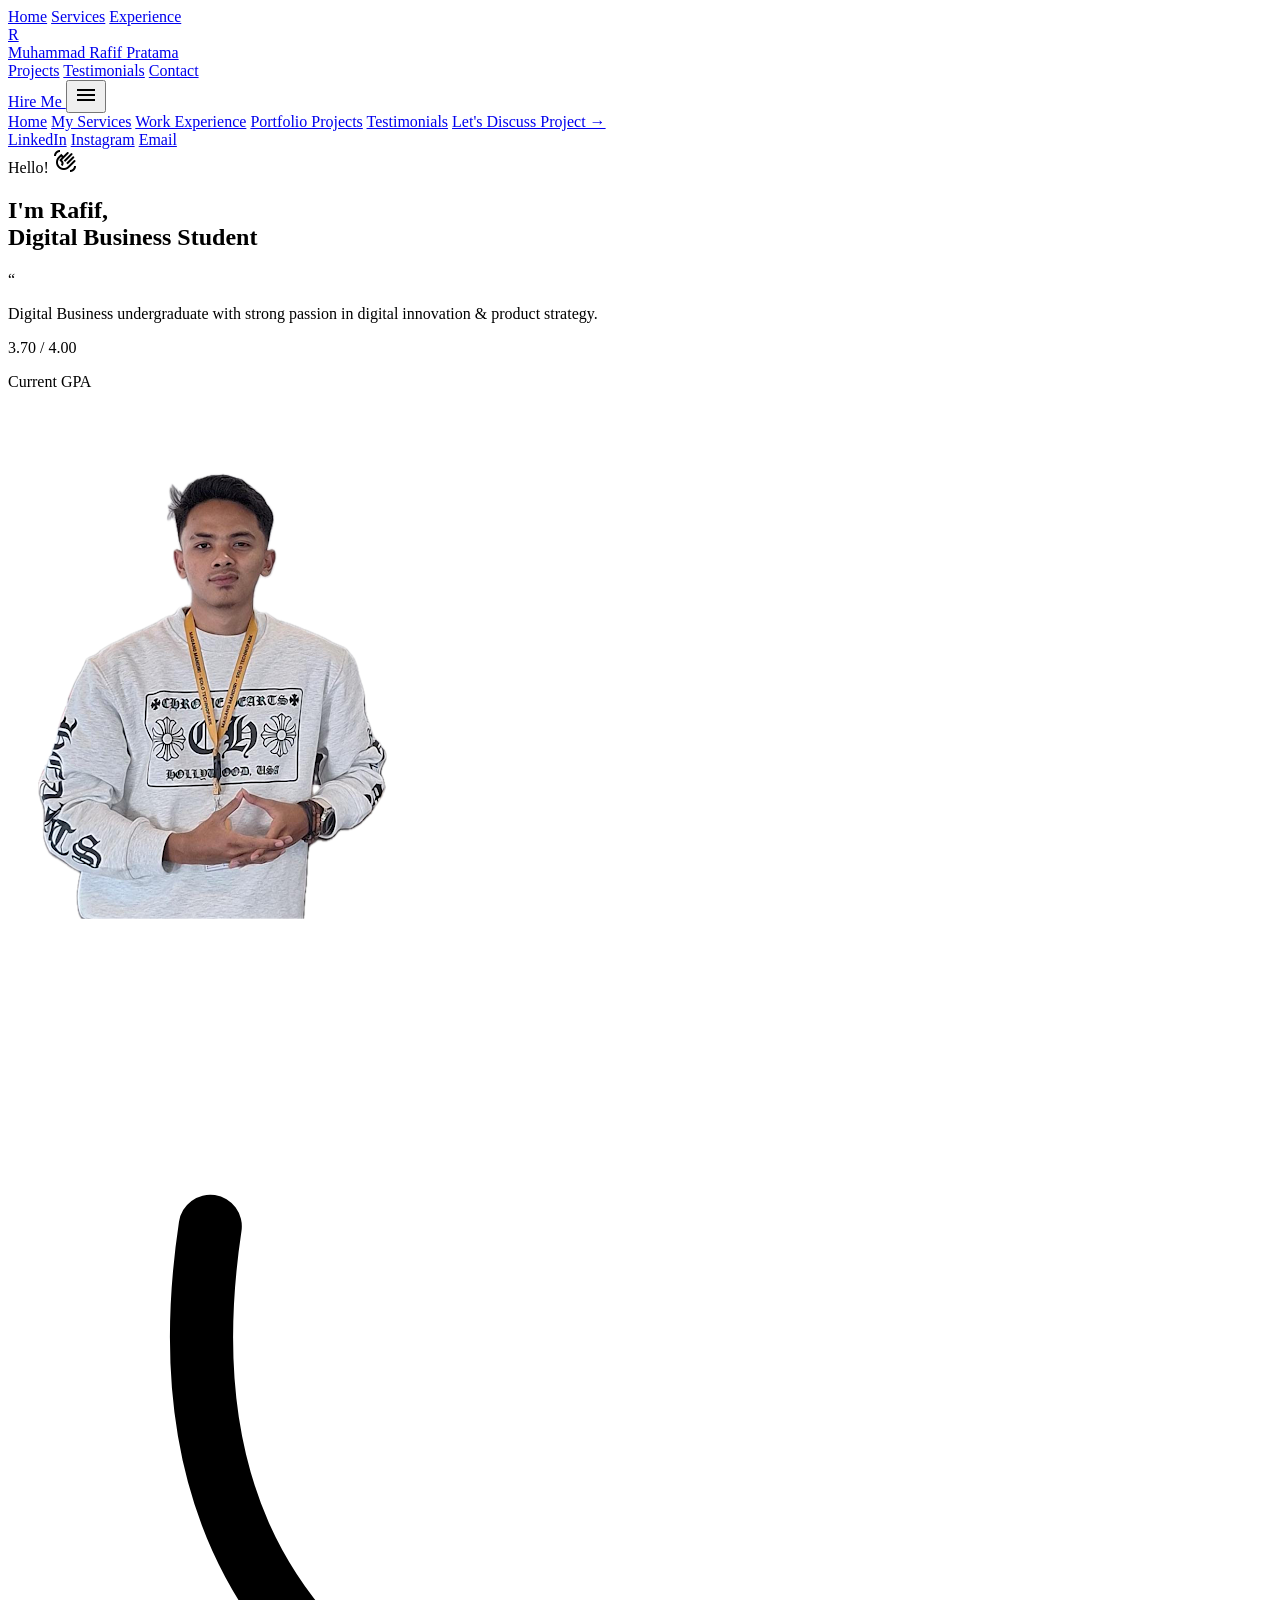
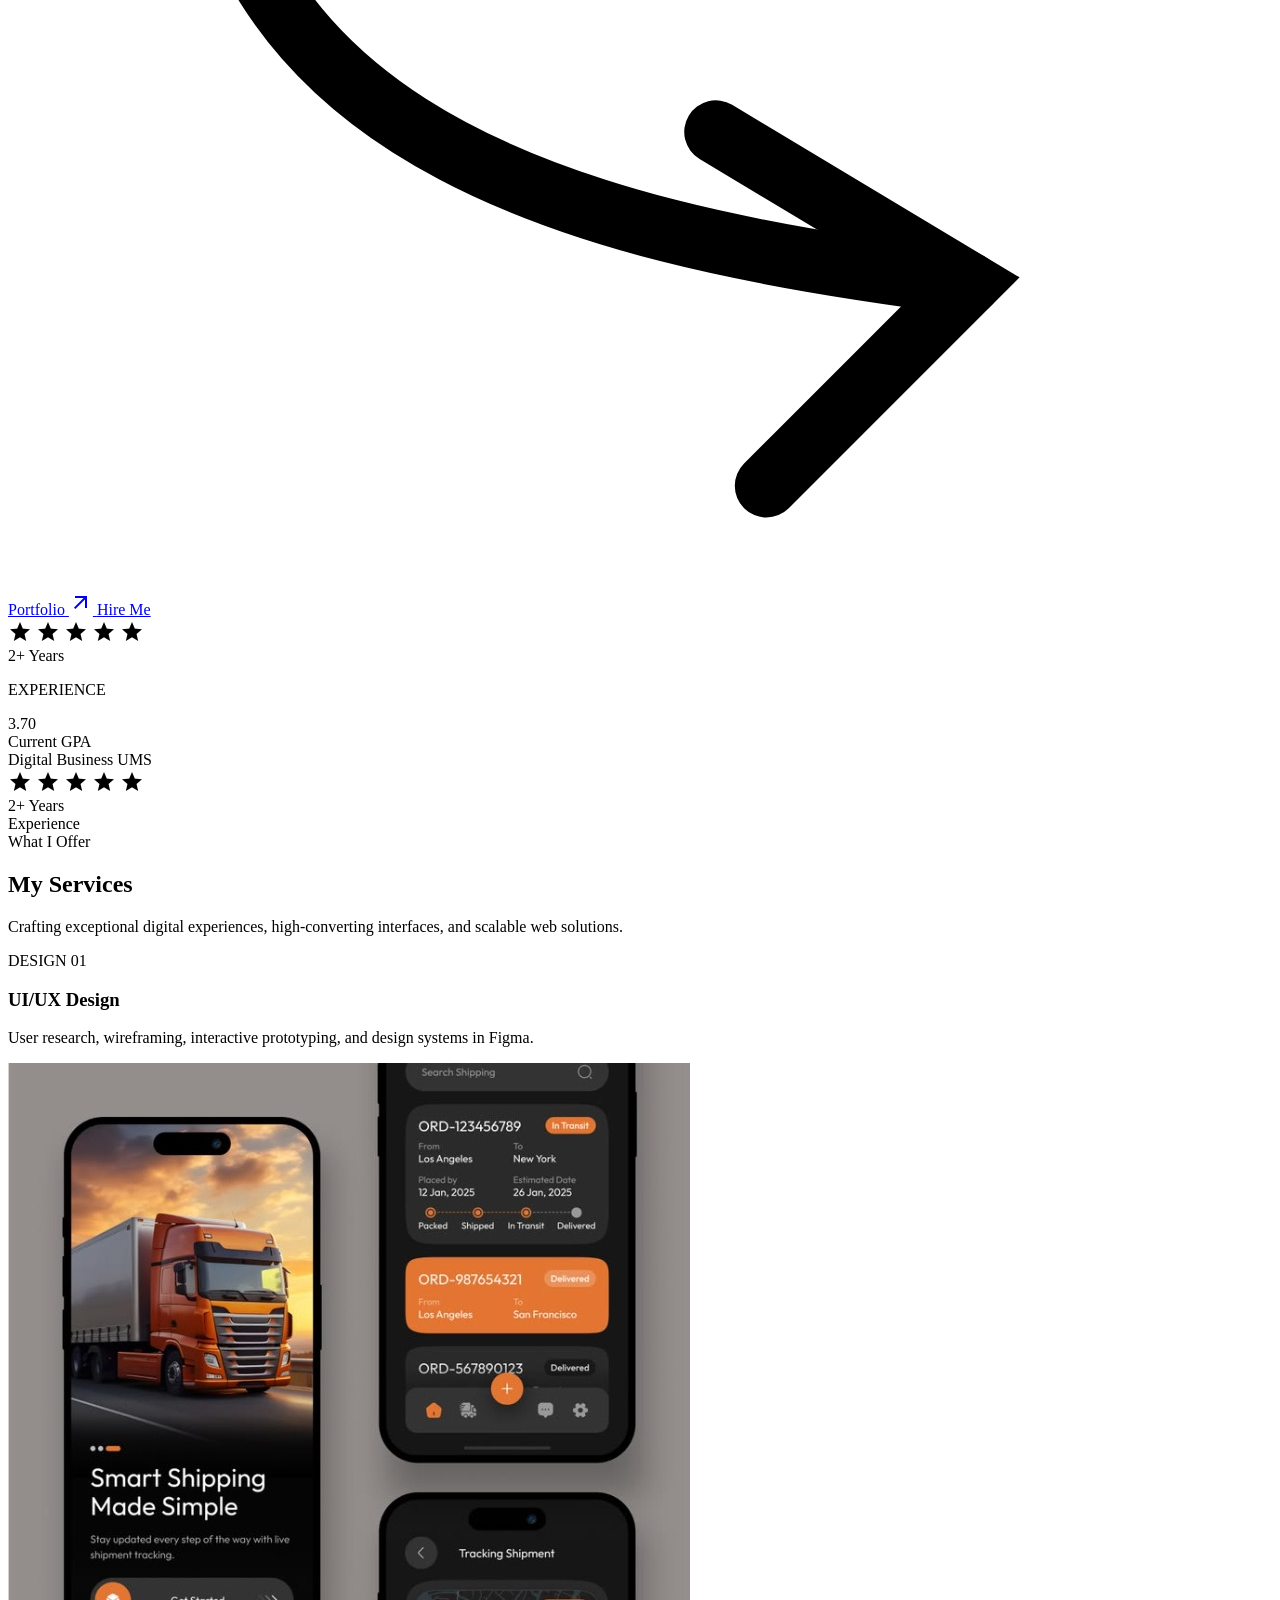
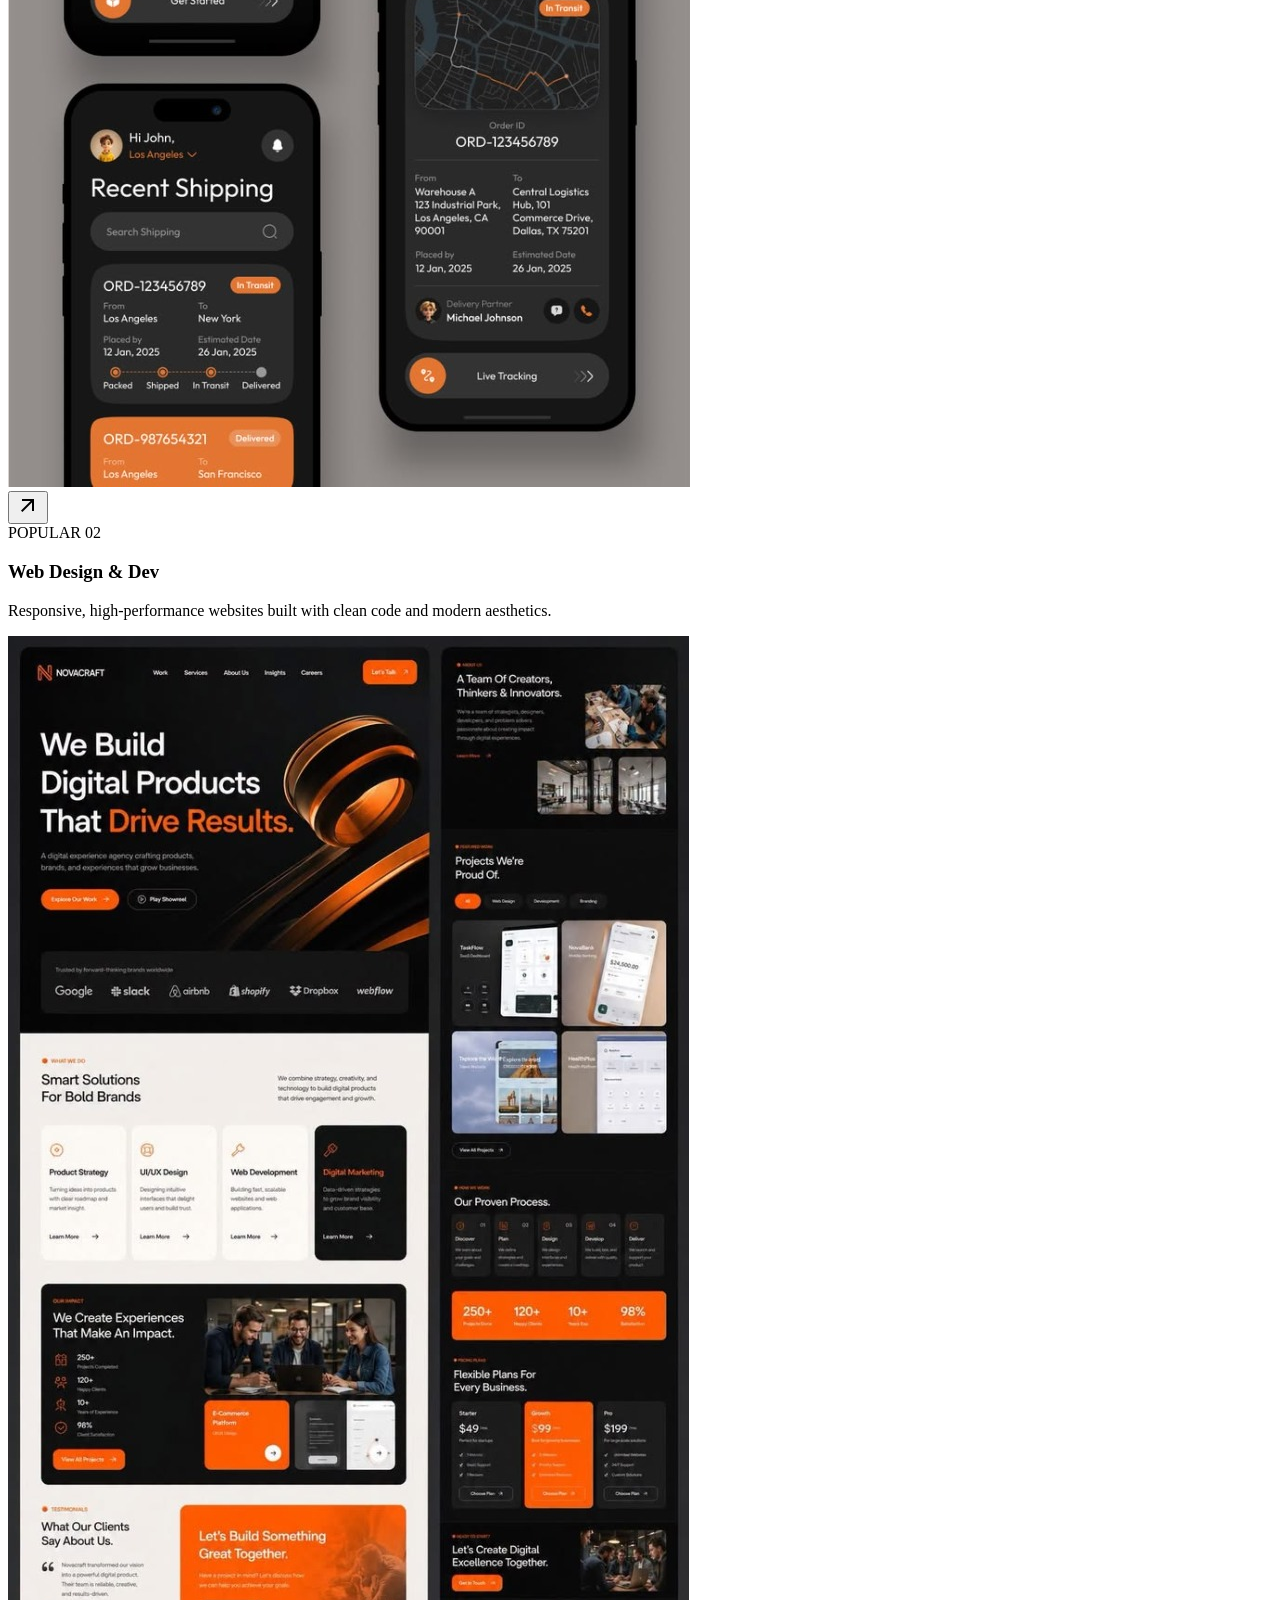
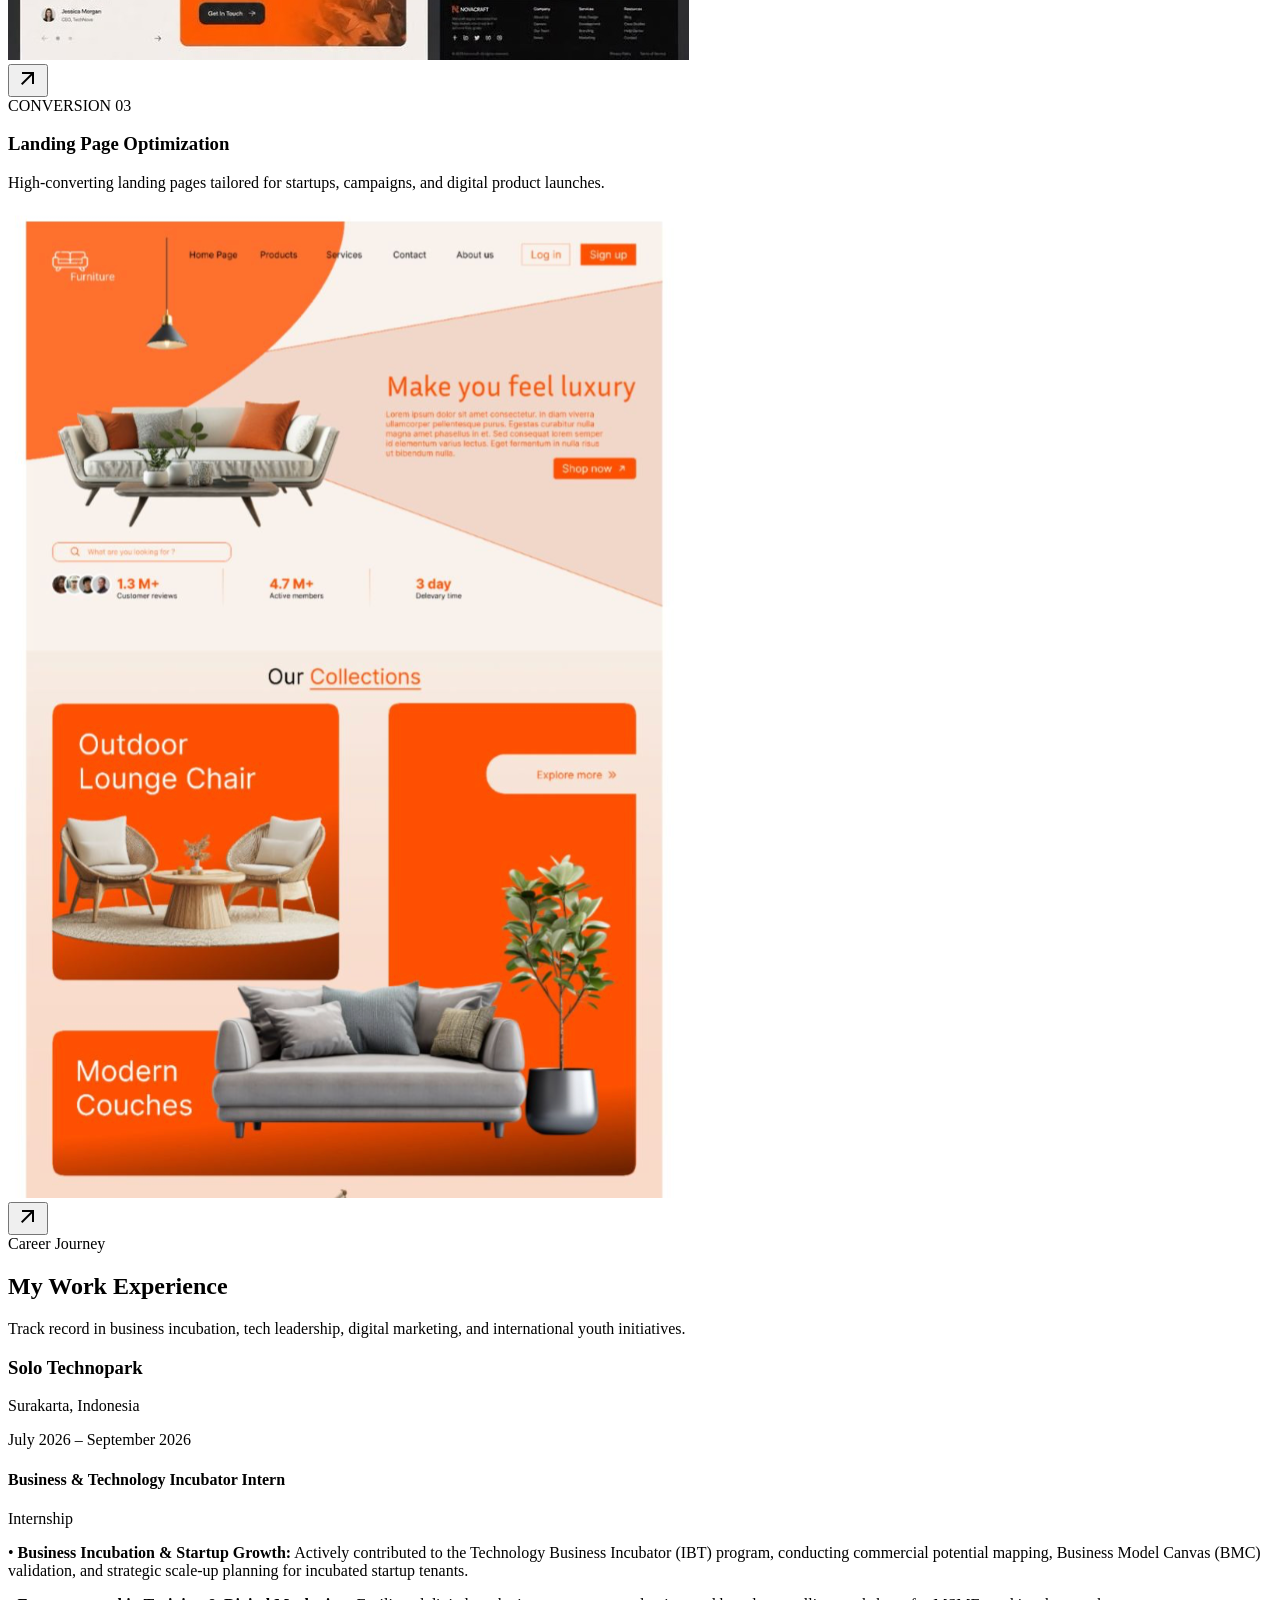
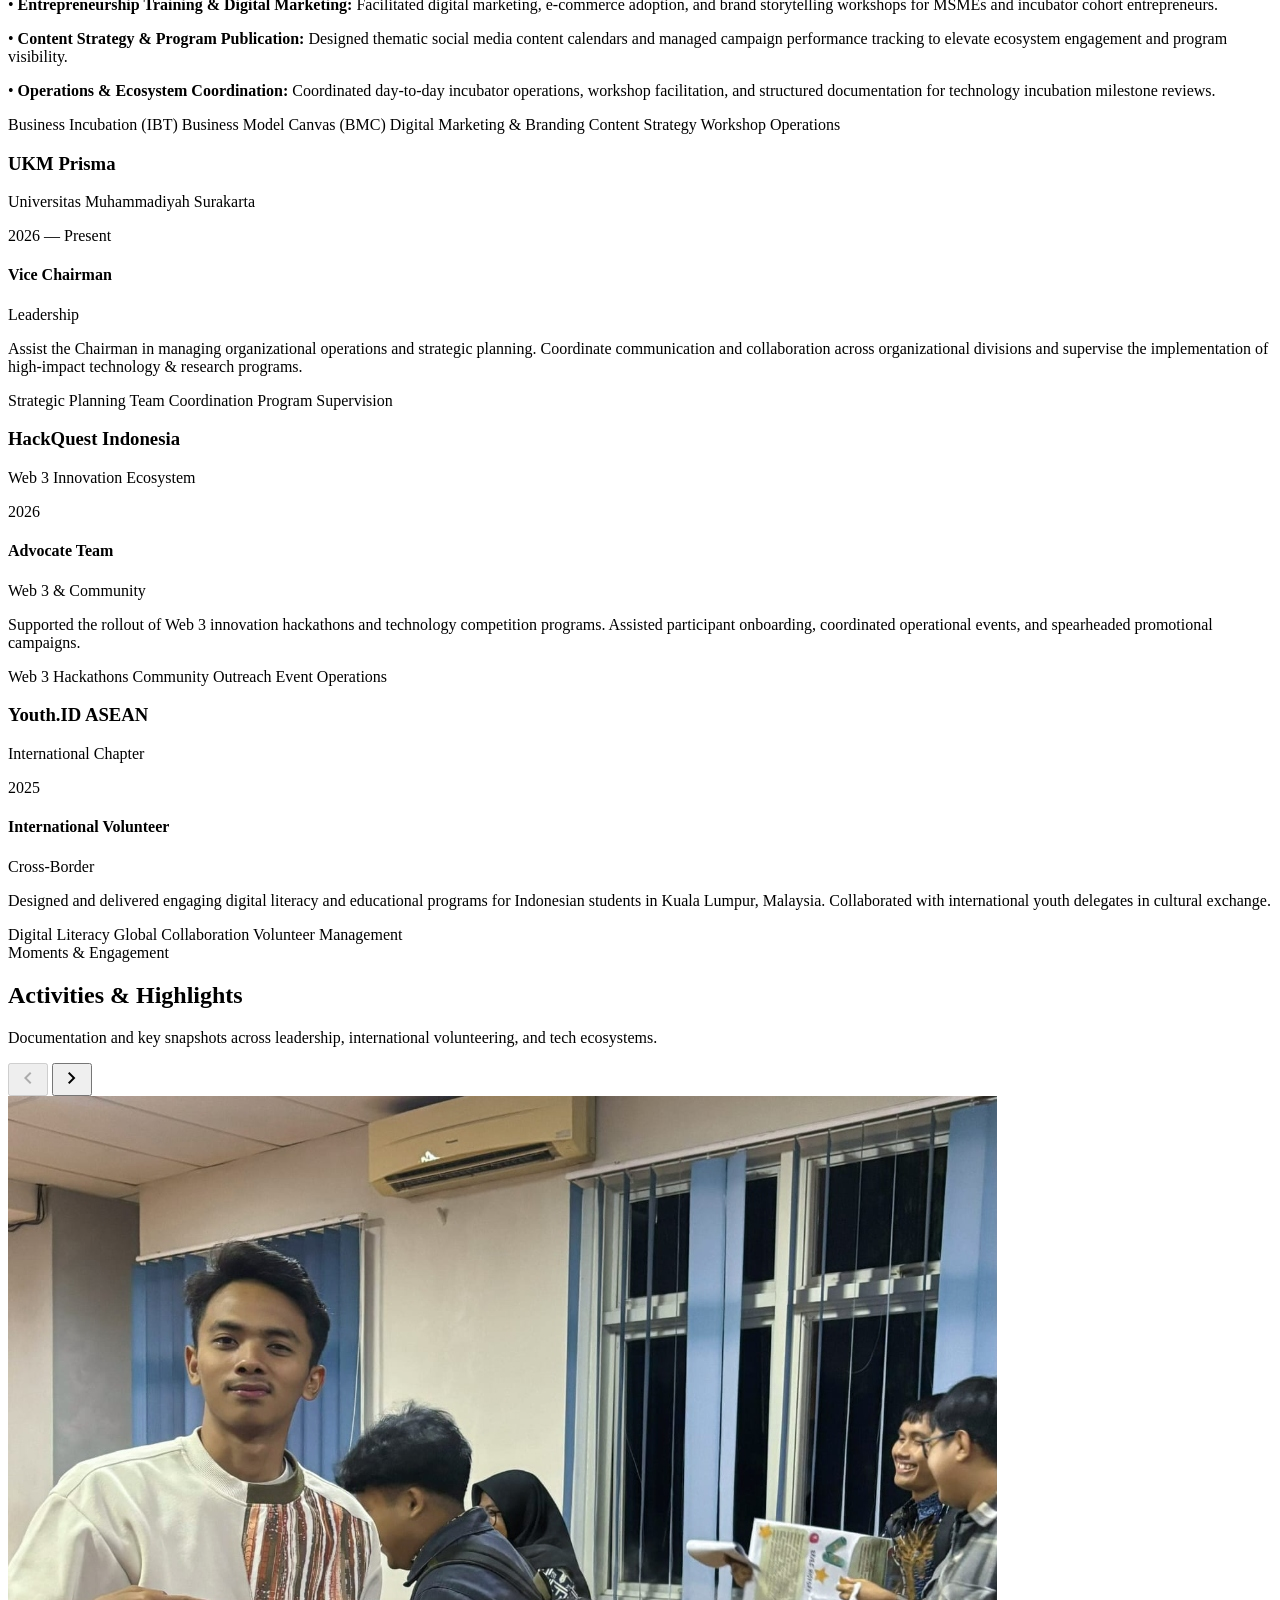
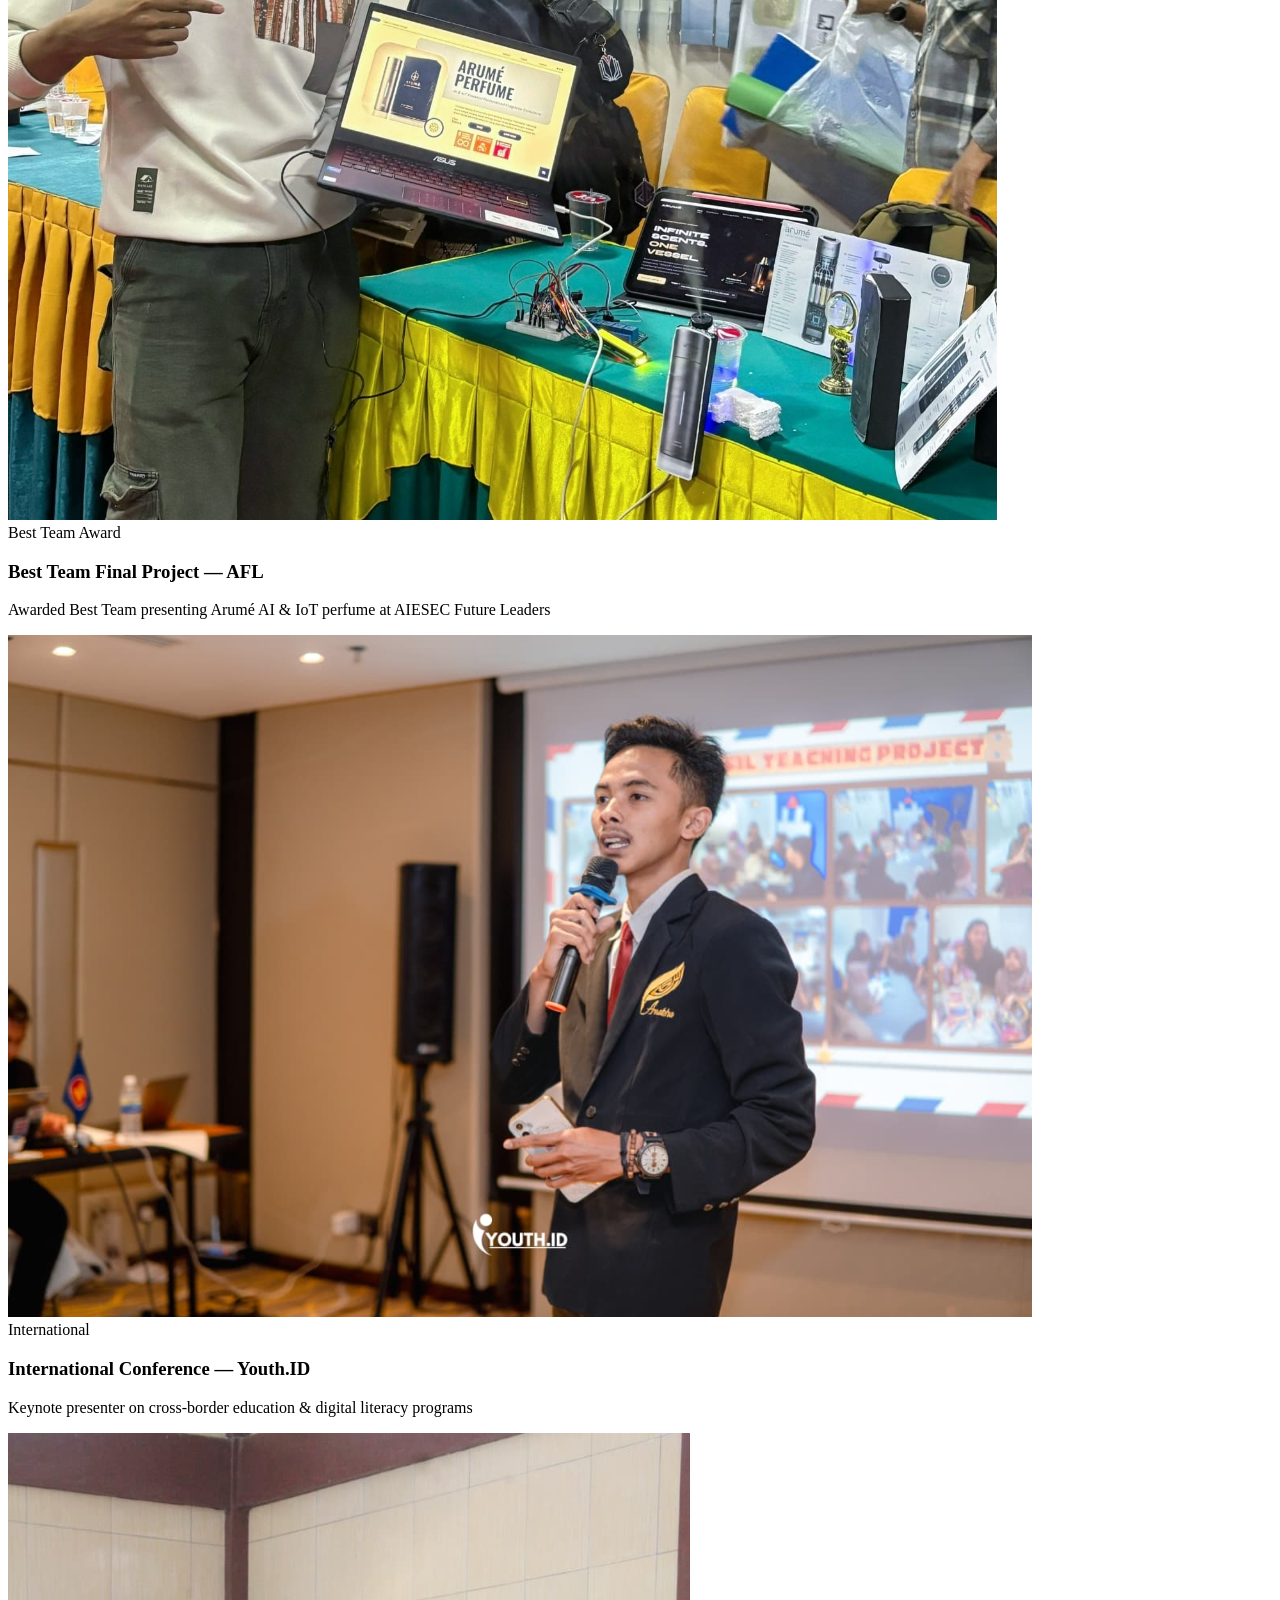
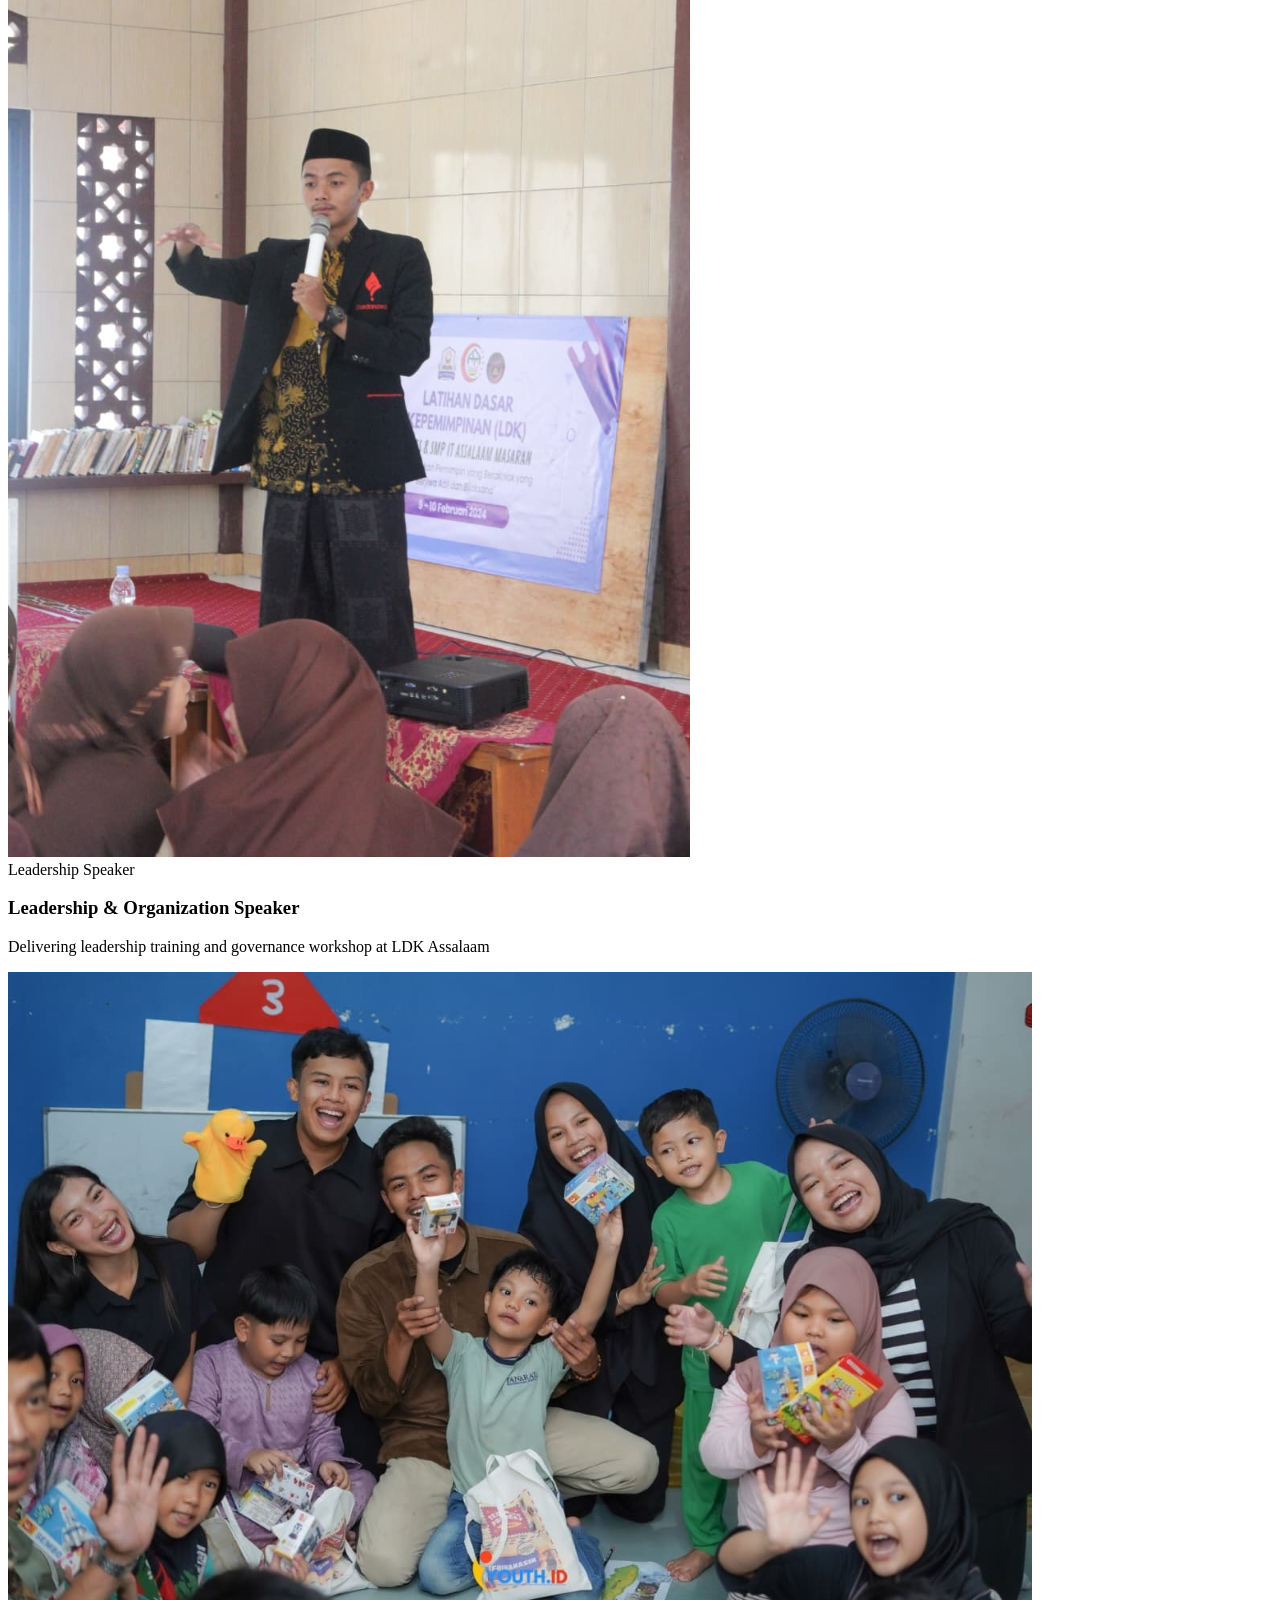
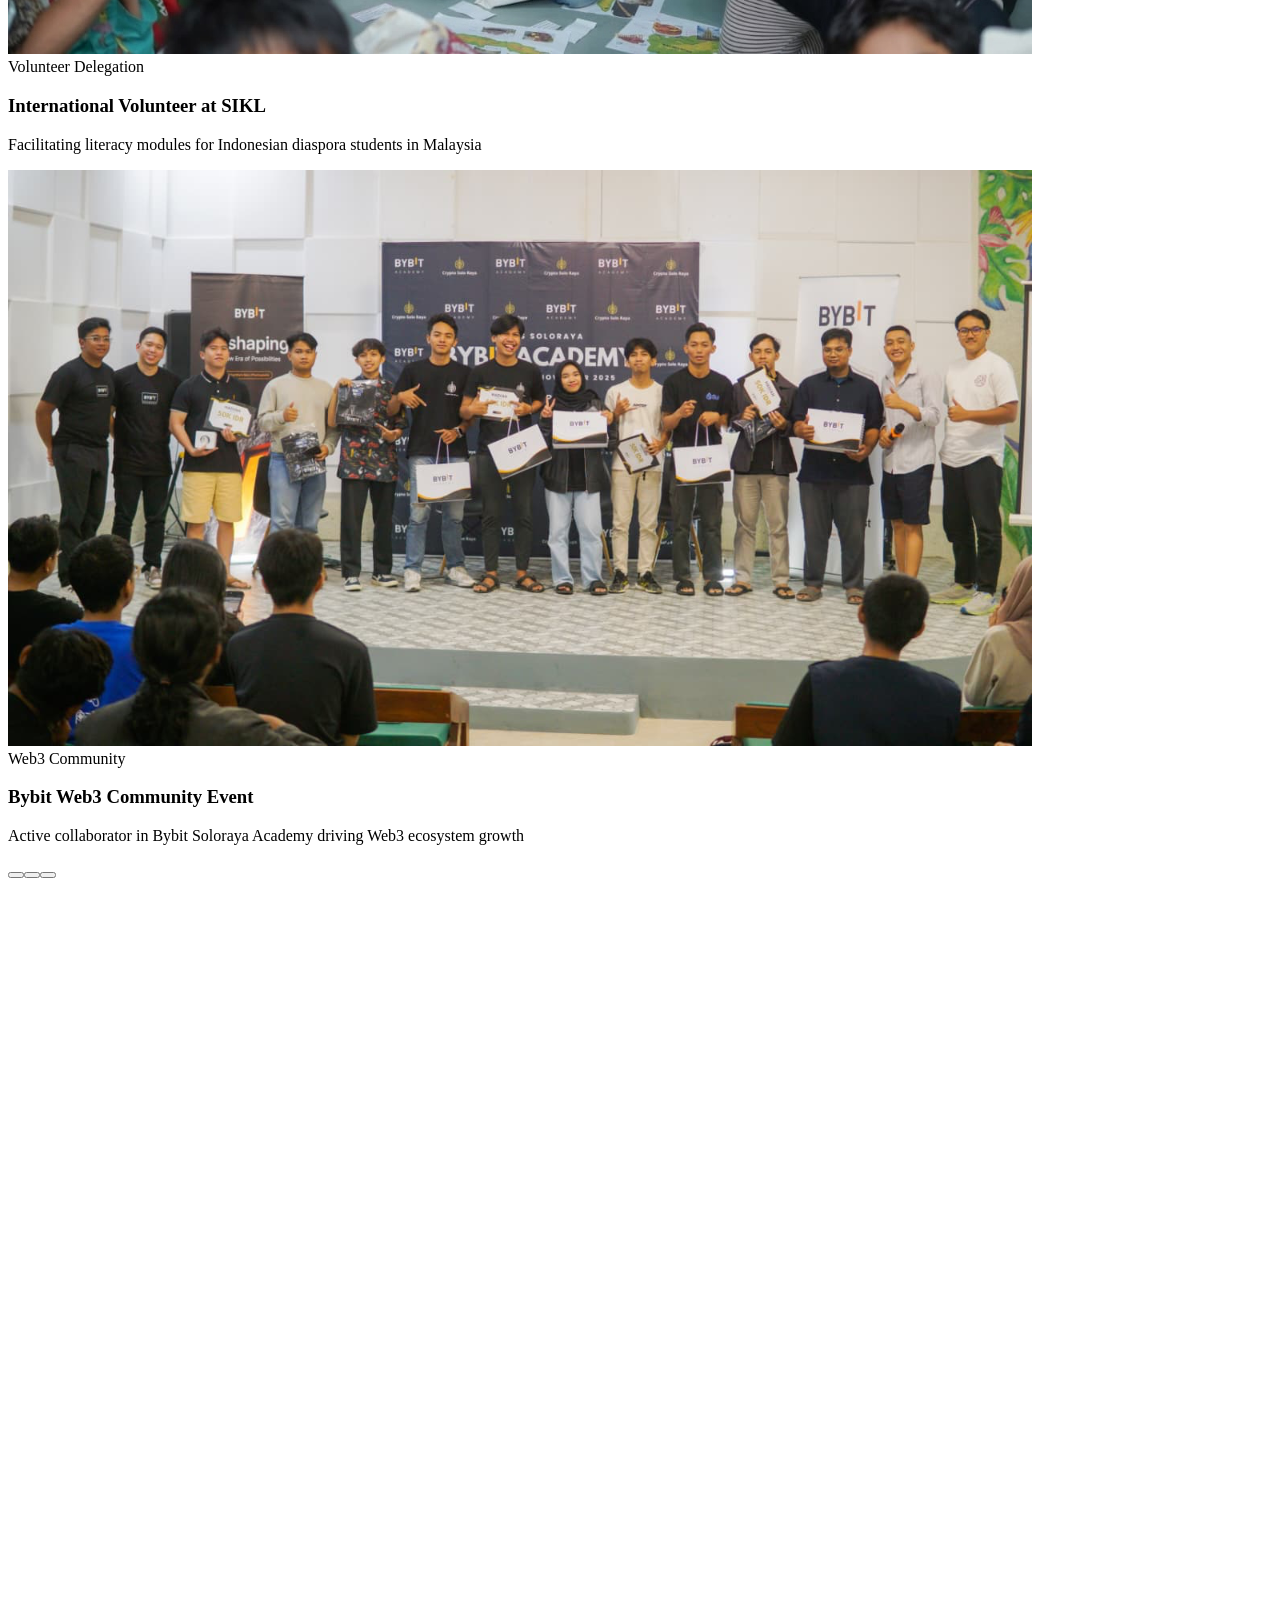
==== commit b4d06295: "feat: add 5 activity photos with English titles, badges, and descriptions to Activities slider" ====
--- a/index.html
+++ b/index.html
@@ -573,86 +573,86 @@
       <div class="relative overflow-hidden rounded-3xl">
         <div id="activities-track" class="flex gap-6 transition-transform duration-500 ease-out" style="transform: translateX(0%);">
           
-          <!-- Card 1: Solo Technopark -->
+          <!-- Card 1: Best Team Final Project AFL -->
           <div class="activity-card w-full sm:w-[calc(50%-12px)] lg:w-[calc(33.333%-16px)] shrink-0 group">
             <div class="relative rounded-[2rem] overflow-hidden bg-[#222222] border border-white/10 hover:border-primary/40 shadow-lg hover:shadow-[0_15px_35px_rgba(0,0,0,0.5)] transition-all duration-300">
               <div class="aspect-[4/3] w-full overflow-hidden bg-black/40 relative">
-                <img src="https://images.unsplash.com/photo-1531482615713-2afd69097998?auto=format&fit=crop&w=800&q=80" alt="Solo Technopark Incubation Workshop" class="w-full h-full object-cover group-hover:scale-105 transition-transform duration-500" />
-                <div class="absolute inset-0 bg-gradient-to-t from-black/85 via-black/30 to-transparent"></div>
+                <img src="assets/activity_afl_best_team.jpg" alt="Best Team Final Project AFL" class="w-full h-full object-cover object-top group-hover:scale-105 transition-transform duration-500" />
+                <div class="absolute inset-0 bg-gradient-to-t from-black/90 via-black/35 to-transparent"></div>
                 <span class="absolute top-3.5 left-3.5 bg-primary text-white text-[11px] font-bold px-3 py-1 rounded-full shadow-md">
-                  Incubation
+                  Best Team Award
                 </span>
                 <div class="absolute bottom-4 left-4 right-4 text-white">
-                  <h3 class="font-extrabold text-base sm:text-lg leading-snug drop-shadow-sm text-white">Solo Technopark Incubation</h3>
-                  <p class="text-xs text-gray-300 font-body line-clamp-1 mt-0.5">Startup mentoring &amp; business model canvas workshop</p>
+                  <h3 class="font-extrabold text-base sm:text-lg leading-snug drop-shadow-sm text-white">Best Team Final Project — AFL</h3>
+                  <p class="text-xs text-gray-300 font-body line-clamp-1 mt-0.5">Awarded Best Team presenting Arumé AI &amp; IoT perfume at AIESEC Future Leaders</p>
                 </div>
               </div>
             </div>
           </div>
 
-          <!-- Card 2: Youth.ID ASEAN -->
+          <!-- Card 2: International Conference Youth.id -->
           <div class="activity-card w-full sm:w-[calc(50%-12px)] lg:w-[calc(33.333%-16px)] shrink-0 group">
             <div class="relative rounded-[2rem] overflow-hidden bg-[#222222] border border-white/10 hover:border-primary/40 shadow-lg hover:shadow-[0_15px_35px_rgba(0,0,0,0.5)] transition-all duration-300">
               <div class="aspect-[4/3] w-full overflow-hidden bg-black/40 relative">
-                <img src="https://images.unsplash.com/photo-1529156069898-49953e39b3ac?auto=format&fit=crop&w=800&q=80" alt="Youth.ID ASEAN Volunteer Malaysia" class="w-full h-full object-cover group-hover:scale-105 transition-transform duration-500" />
-                <div class="absolute inset-0 bg-gradient-to-t from-black/85 via-black/30 to-transparent"></div>
+                <img src="assets/activity_youthid_conference.png" alt="International Conference Youth.id" class="w-full h-full object-cover object-center group-hover:scale-105 transition-transform duration-500" />
+                <div class="absolute inset-0 bg-gradient-to-t from-black/90 via-black/35 to-transparent"></div>
                 <span class="absolute top-3.5 left-3.5 bg-primary text-white text-[11px] font-bold px-3 py-1 rounded-full shadow-md">
                   International
                 </span>
                 <div class="absolute bottom-4 left-4 right-4 text-white">
-                  <h3 class="font-extrabold text-base sm:text-lg leading-snug drop-shadow-sm text-white">Youth.ID ASEAN Malaysia</h3>
-                  <p class="text-xs text-gray-300 font-body line-clamp-1 mt-0.5">Cross-border educational &amp; literacy volunteer program</p>
+                  <h3 class="font-extrabold text-base sm:text-lg leading-snug drop-shadow-sm text-white">International Conference — Youth.ID</h3>
+                  <p class="text-xs text-gray-300 font-body line-clamp-1 mt-0.5">Keynote presenter on cross-border education &amp; digital literacy programs</p>
                 </div>
               </div>
             </div>
           </div>
 
-          <!-- Card 3: HackQuest Web3 -->
+          <!-- Card 3: Speaker Leadership & Organization -->
           <div class="activity-card w-full sm:w-[calc(50%-12px)] lg:w-[calc(33.333%-16px)] shrink-0 group">
             <div class="relative rounded-[2rem] overflow-hidden bg-[#222222] border border-white/10 hover:border-primary/40 shadow-lg hover:shadow-[0_15px_35px_rgba(0,0,0,0.5)] transition-all duration-300">
               <div class="aspect-[4/3] w-full overflow-hidden bg-black/40 relative">
-                <img src="https://images.unsplash.com/photo-1515187029135-18ee286d815b?auto=format&fit=crop&w=800&q=80" alt="HackQuest Web3 Dev Ecosystem" class="w-full h-full object-cover group-hover:scale-105 transition-transform duration-500" />
-                <div class="absolute inset-0 bg-gradient-to-t from-black/85 via-black/30 to-transparent"></div>
+                <img src="assets/activity_leadership_speaker.png" alt="Leadership & Organization Speaker" class="w-full h-full object-cover object-top group-hover:scale-105 transition-transform duration-500" />
+                <div class="absolute inset-0 bg-gradient-to-t from-black/90 via-black/35 to-transparent"></div>
                 <span class="absolute top-3.5 left-3.5 bg-primary text-white text-[11px] font-bold px-3 py-1 rounded-full shadow-md">
-                  Web3 &amp; Tech
+                  Leadership Speaker
                 </span>
                 <div class="absolute bottom-4 left-4 right-4 text-white">
-                  <h3 class="font-extrabold text-base sm:text-lg leading-snug drop-shadow-sm text-white">HackQuest Hackathon</h3>
-                  <p class="text-xs text-gray-300 font-body line-clamp-1 mt-0.5">Developer community meetup &amp; hackathon campaign</p>
+                  <h3 class="font-extrabold text-base sm:text-lg leading-snug drop-shadow-sm text-white">Leadership &amp; Organization Speaker</h3>
+                  <p class="text-xs text-gray-300 font-body line-clamp-1 mt-0.5">Delivering leadership training and governance workshop at LDK Assalaam</p>
                 </div>
               </div>
             </div>
           </div>
 
-          <!-- Card 4: UKM Prisma -->
+          <!-- Card 4: International Volunteer at SIKL -->
           <div class="activity-card w-full sm:w-[calc(50%-12px)] lg:w-[calc(33.333%-16px)] shrink-0 group">
             <div class="relative rounded-[2rem] overflow-hidden bg-[#222222] border border-white/10 hover:border-primary/40 shadow-lg hover:shadow-[0_15px_35px_rgba(0,0,0,0.5)] transition-all duration-300">
               <div class="aspect-[4/3] w-full overflow-hidden bg-black/40 relative">
-                <img src="https://images.unsplash.com/photo-1517245386807-bb43f82c33c4?auto=format&fit=crop&w=800&q=80" alt="UKM Prisma Leadership Summit" class="w-full h-full object-cover group-hover:scale-105 transition-transform duration-500" />
-                <div class="absolute inset-0 bg-gradient-to-t from-black/85 via-black/30 to-transparent"></div>
+                <img src="assets/activity_sikl_volunteer.jpg" alt="International Volunteer at Sekolah Indonesia Kuala Lumpur" class="w-full h-full object-cover object-center group-hover:scale-105 transition-transform duration-500" />
+                <div class="absolute inset-0 bg-gradient-to-t from-black/90 via-black/35 to-transparent"></div>
                 <span class="absolute top-3.5 left-3.5 bg-primary text-white text-[11px] font-bold px-3 py-1 rounded-full shadow-md">
-                  Leadership
+                  Volunteer Delegation
                 </span>
                 <div class="absolute bottom-4 left-4 right-4 text-white">
-                  <h3 class="font-extrabold text-base sm:text-lg leading-snug drop-shadow-sm text-white">UKM Prisma Leadership</h3>
-                  <p class="text-xs text-gray-300 font-body line-clamp-1 mt-0.5">Organizational coordination &amp; technology research</p>
+                  <h3 class="font-extrabold text-base sm:text-lg leading-snug drop-shadow-sm text-white">International Volunteer at SIKL</h3>
+                  <p class="text-xs text-gray-300 font-body line-clamp-1 mt-0.5">Facilitating literacy modules for Indonesian diaspora students in Malaysia</p>
                 </div>
               </div>
             </div>
           </div>
 
-          <!-- Card 5: AIESEC in UNS -->
+          <!-- Card 5: Bybit Web3 Community -->
           <div class="activity-card w-full sm:w-[calc(50%-12px)] lg:w-[calc(33.333%-16px)] shrink-0 group">
             <div class="relative rounded-[2rem] overflow-hidden bg-[#222222] border border-white/10 hover:border-primary/40 shadow-lg hover:shadow-[0_15px_35px_rgba(0,0,0,0.5)] transition-all duration-300">
               <div class="aspect-[4/3] w-full overflow-hidden bg-black/40 relative">
-                <img src="https://images.unsplash.com/photo-1522202176988-66273c2fd55f?auto=format&fit=crop&w=800&q=80" alt="AIESEC Future Leaders Delegation" class="w-full h-full object-cover group-hover:scale-105 transition-transform duration-500" />
-                <div class="absolute inset-0 bg-gradient-to-t from-black/85 via-black/30 to-transparent"></div>
+                <img src="assets/activity_bybit_web3.png" alt="Bybit Web3 Community Event" class="w-full h-full object-cover object-center group-hover:scale-105 transition-transform duration-500" />
+                <div class="absolute inset-0 bg-gradient-to-t from-black/90 via-black/35 to-transparent"></div>
                 <span class="absolute top-3.5 left-3.5 bg-primary text-white text-[11px] font-bold px-3 py-1 rounded-full shadow-md">
-                  Youth Delegation
+                  Web3 Community
                 </span>
                 <div class="absolute bottom-4 left-4 right-4 text-white">
-                  <h3 class="font-extrabold text-base sm:text-lg leading-snug drop-shadow-sm text-white">AIESEC Future Leaders</h3>
-                  <p class="text-xs text-gray-300 font-body line-clamp-1 mt-0.5">Best Delegate Awardee &amp; Leadership Development</p>
+                  <h3 class="font-extrabold text-base sm:text-lg leading-snug drop-shadow-sm text-white">Bybit Web3 Community Event</h3>
+                  <p class="text-xs text-gray-300 font-body line-clamp-1 mt-0.5">Active collaborator in Bybit Soloraya Academy driving Web3 ecosystem growth</p>
                 </div>
               </div>
             </div>
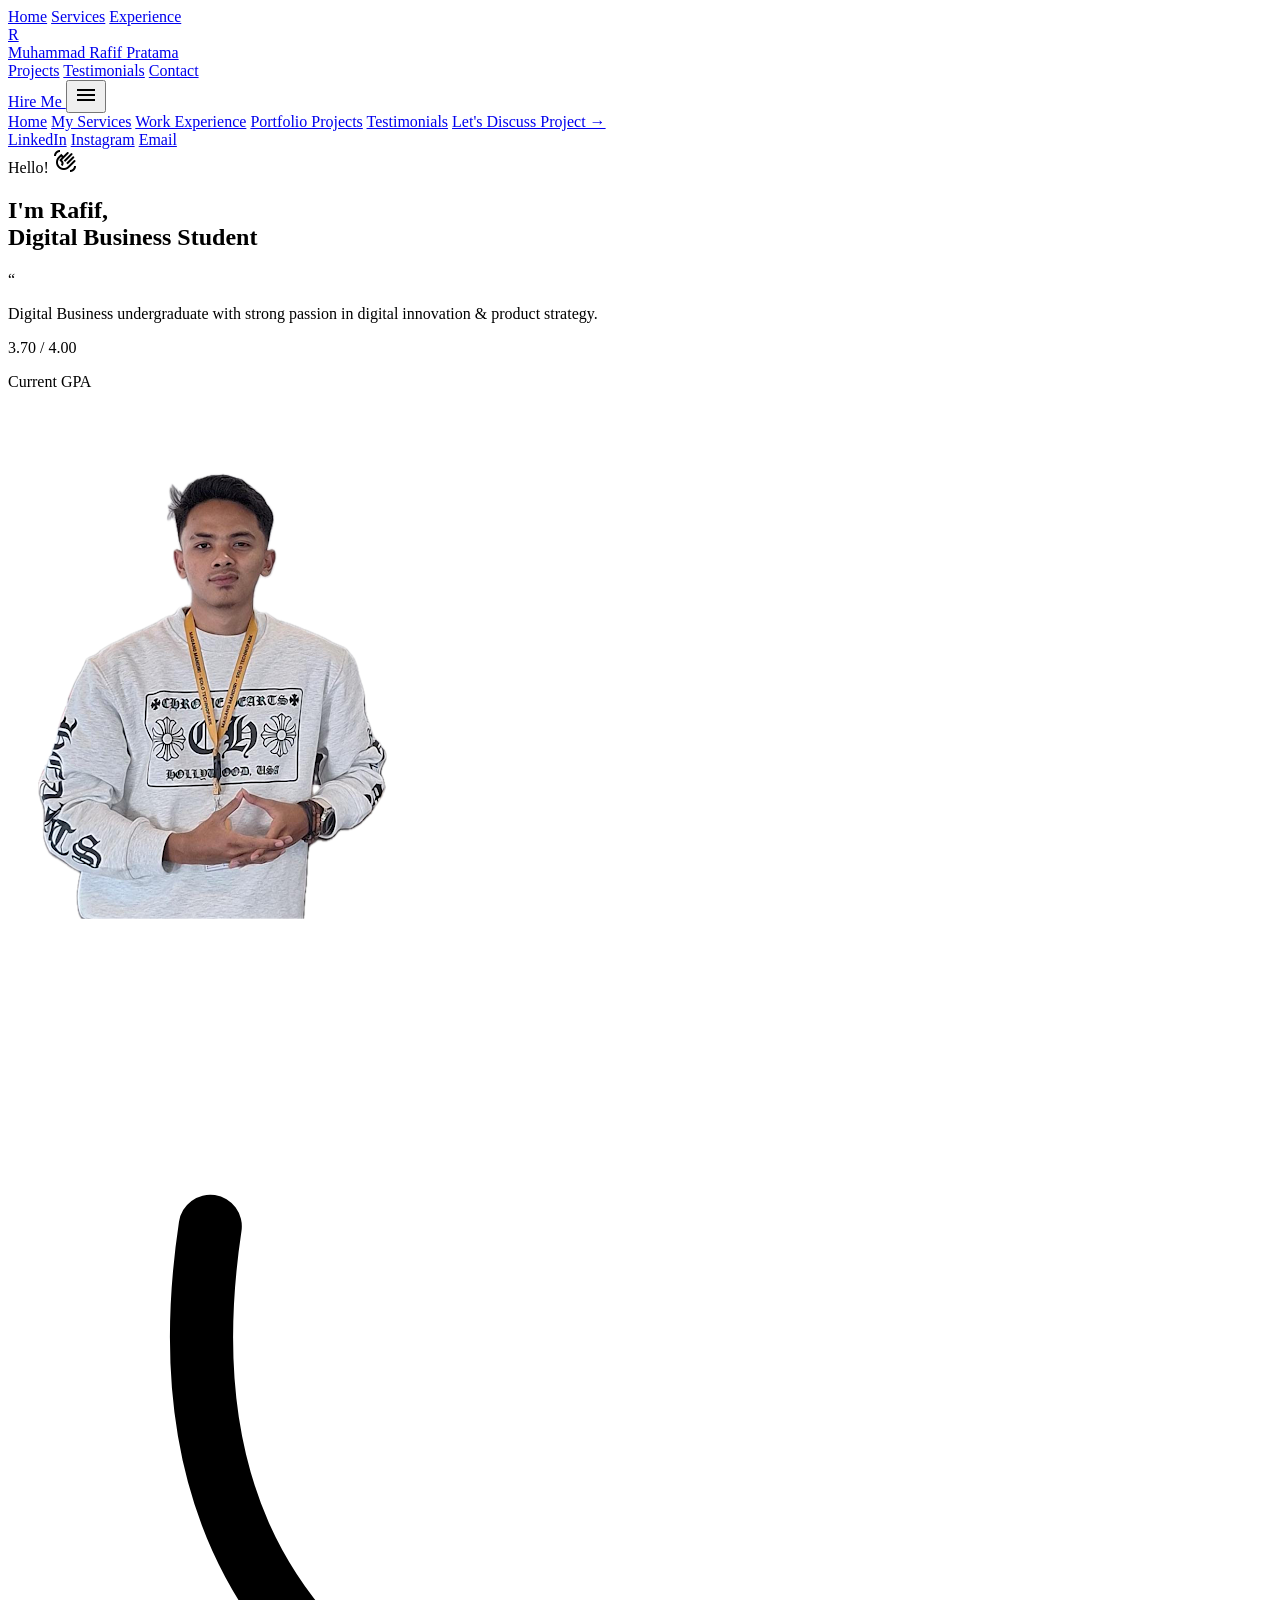
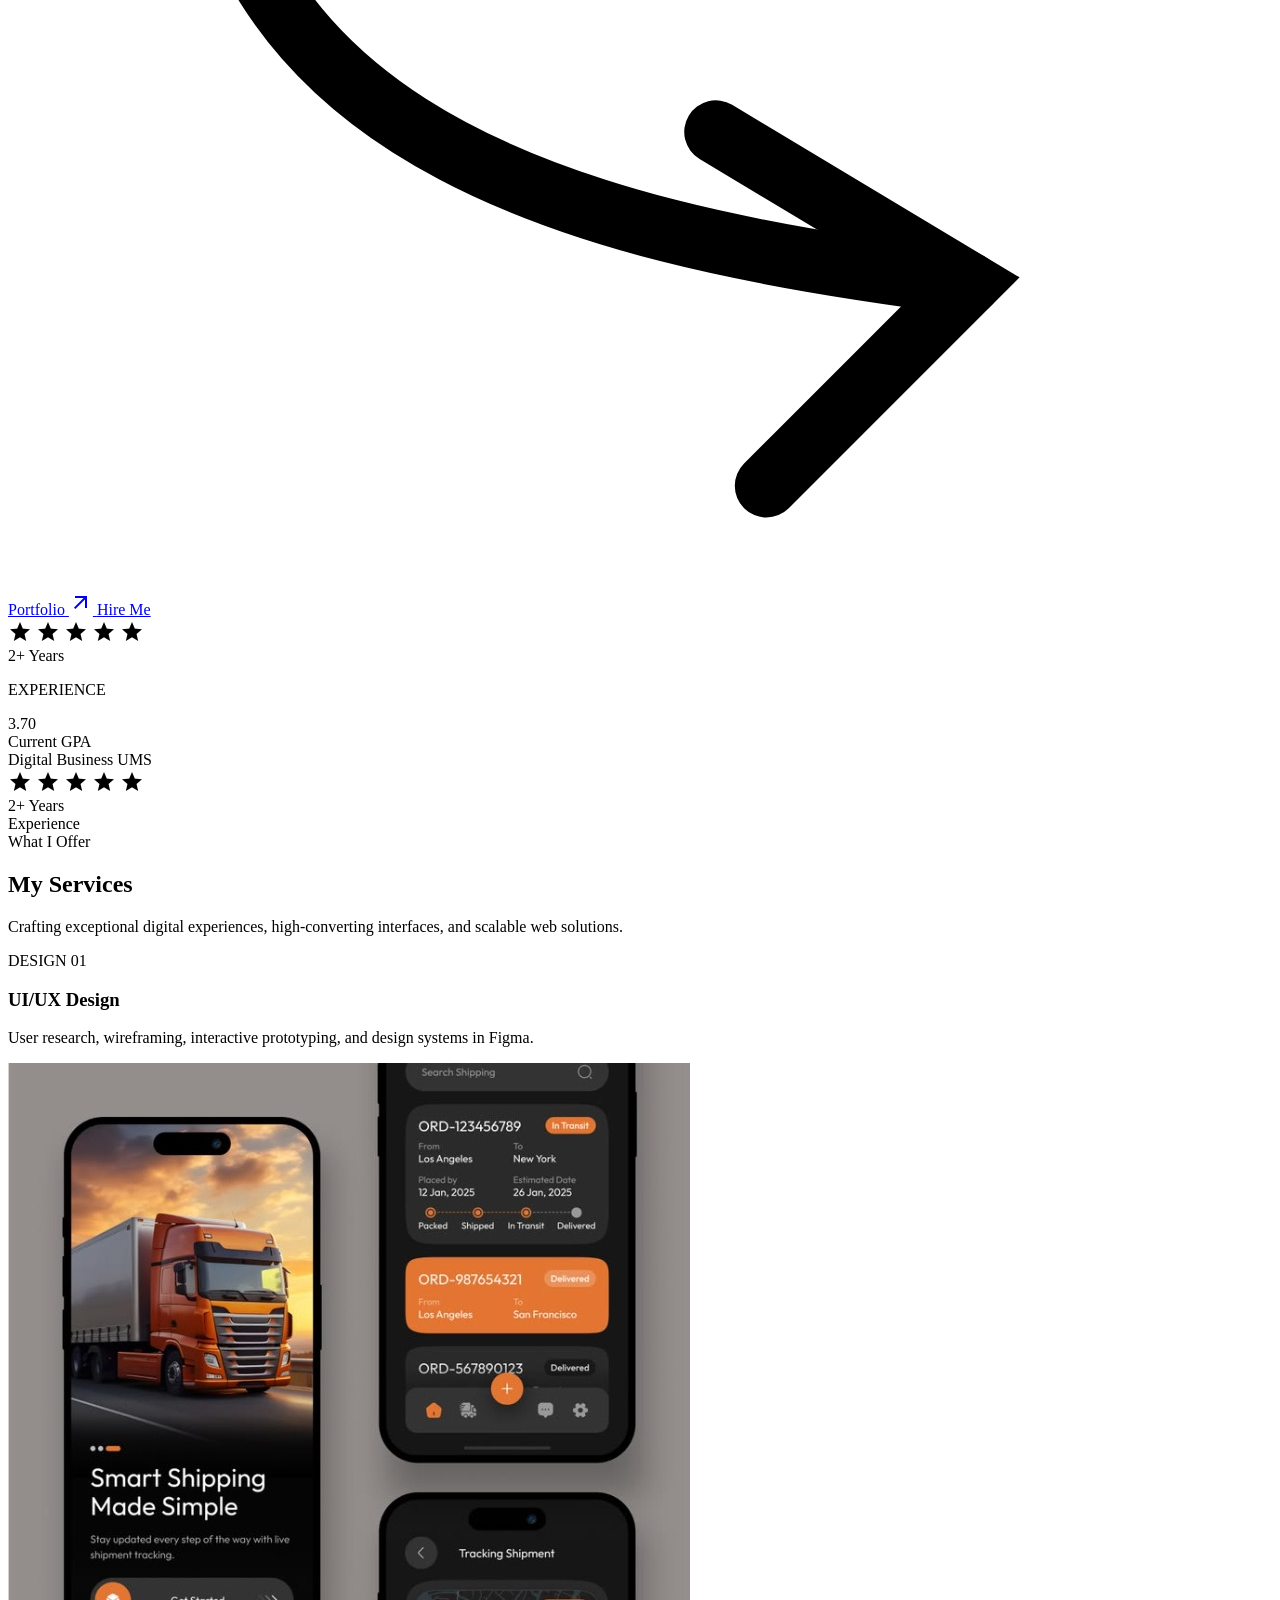
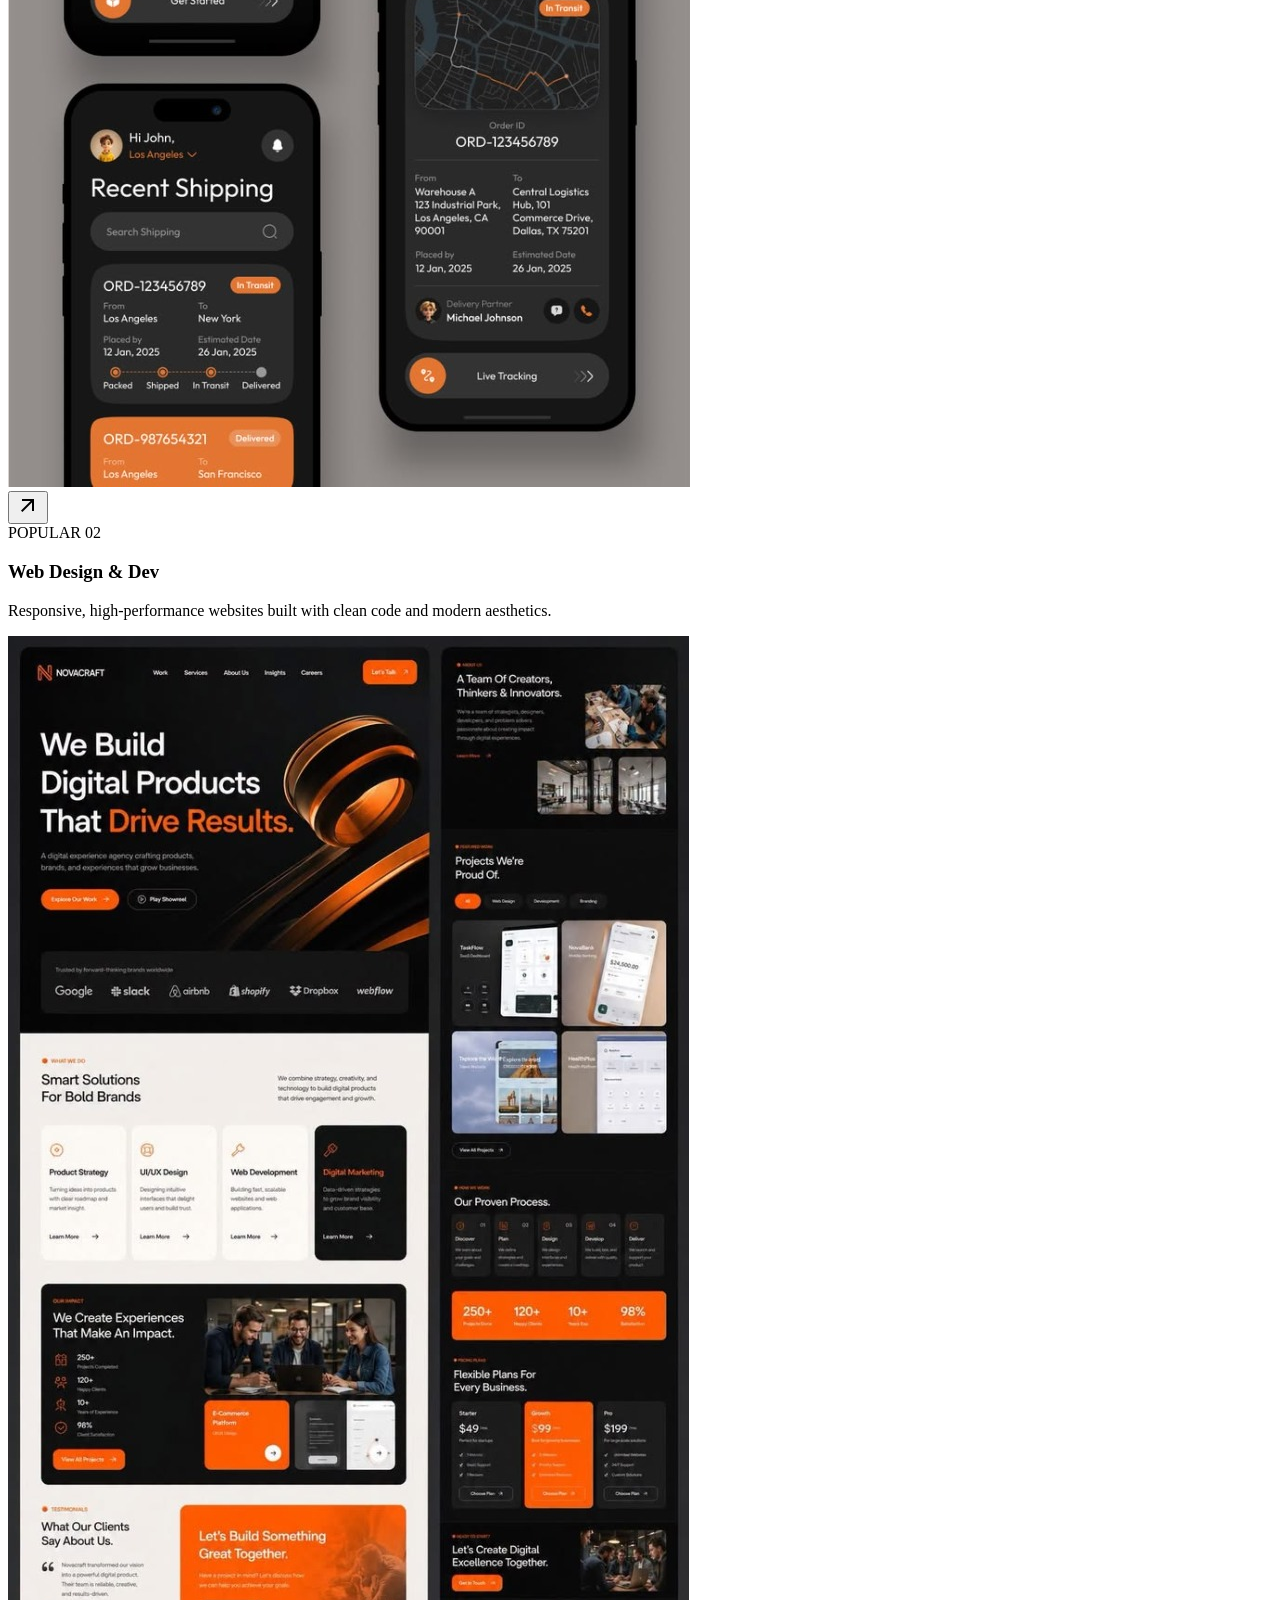
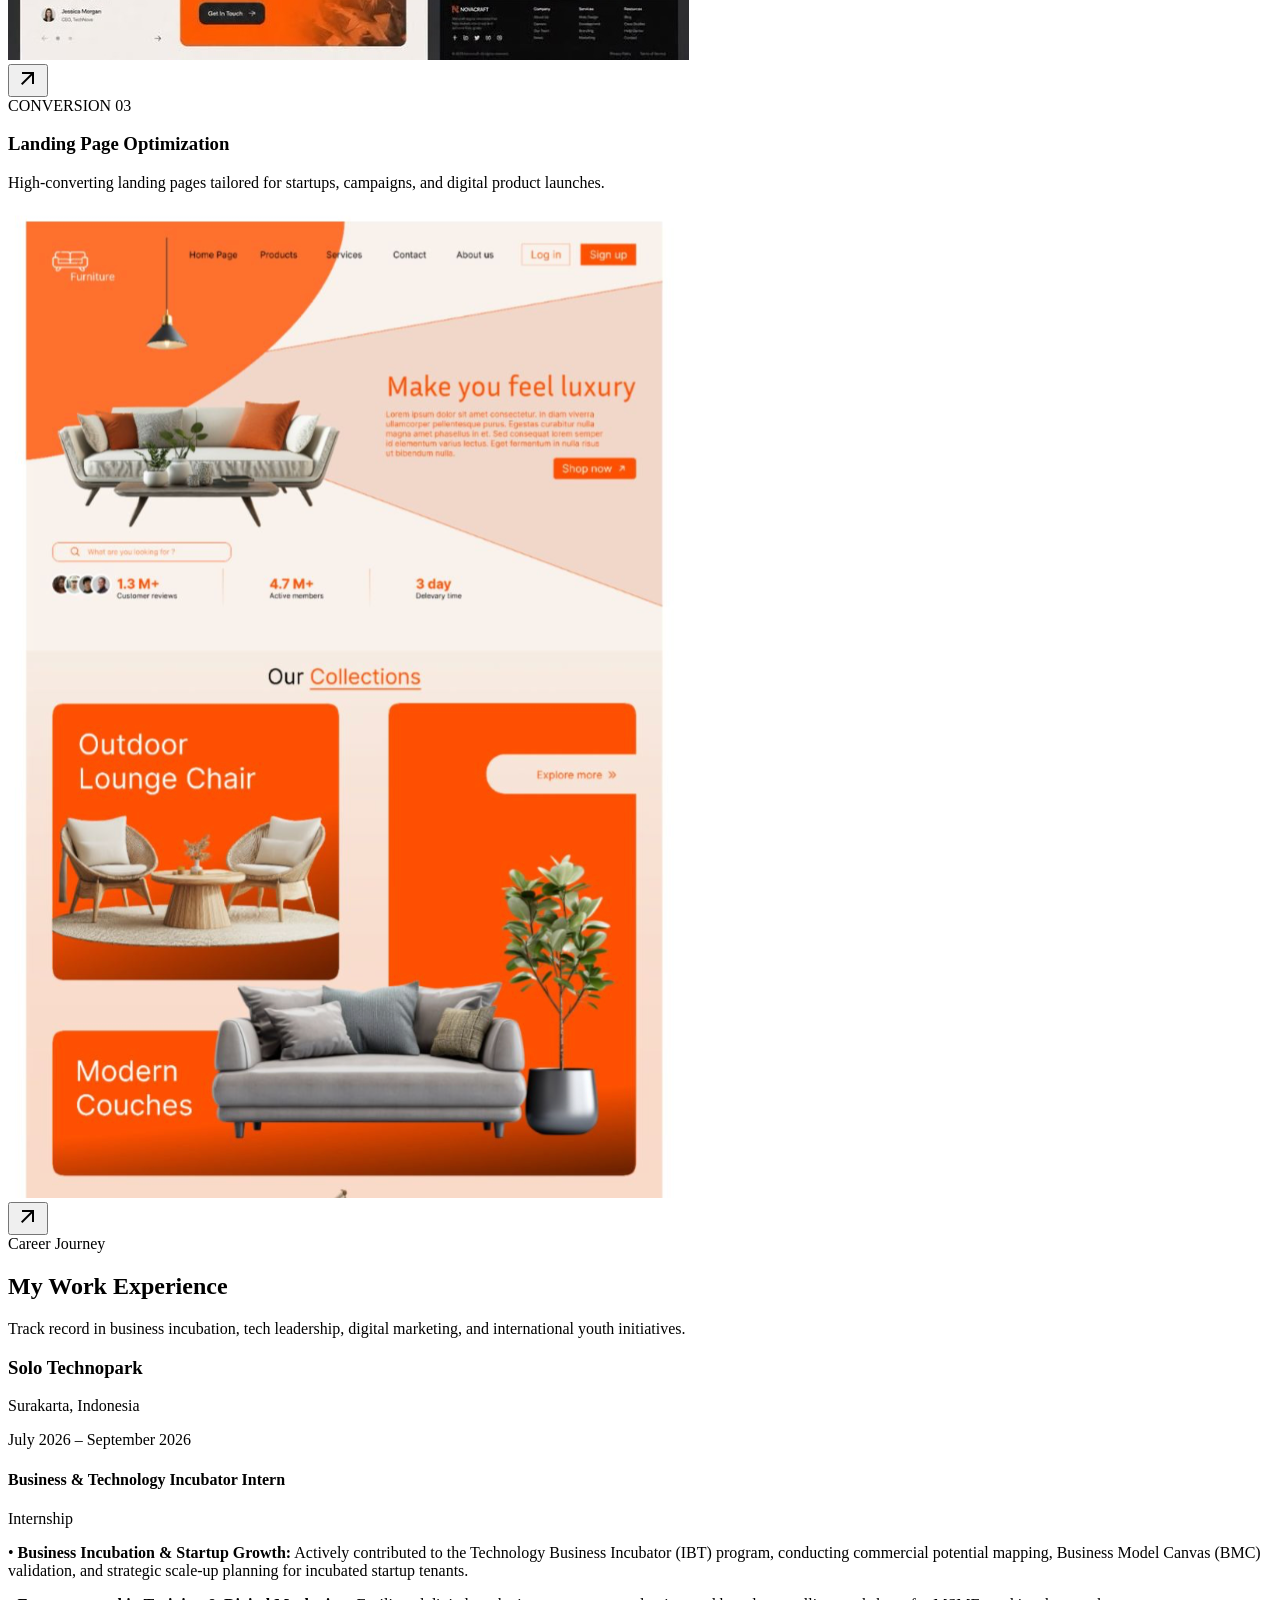
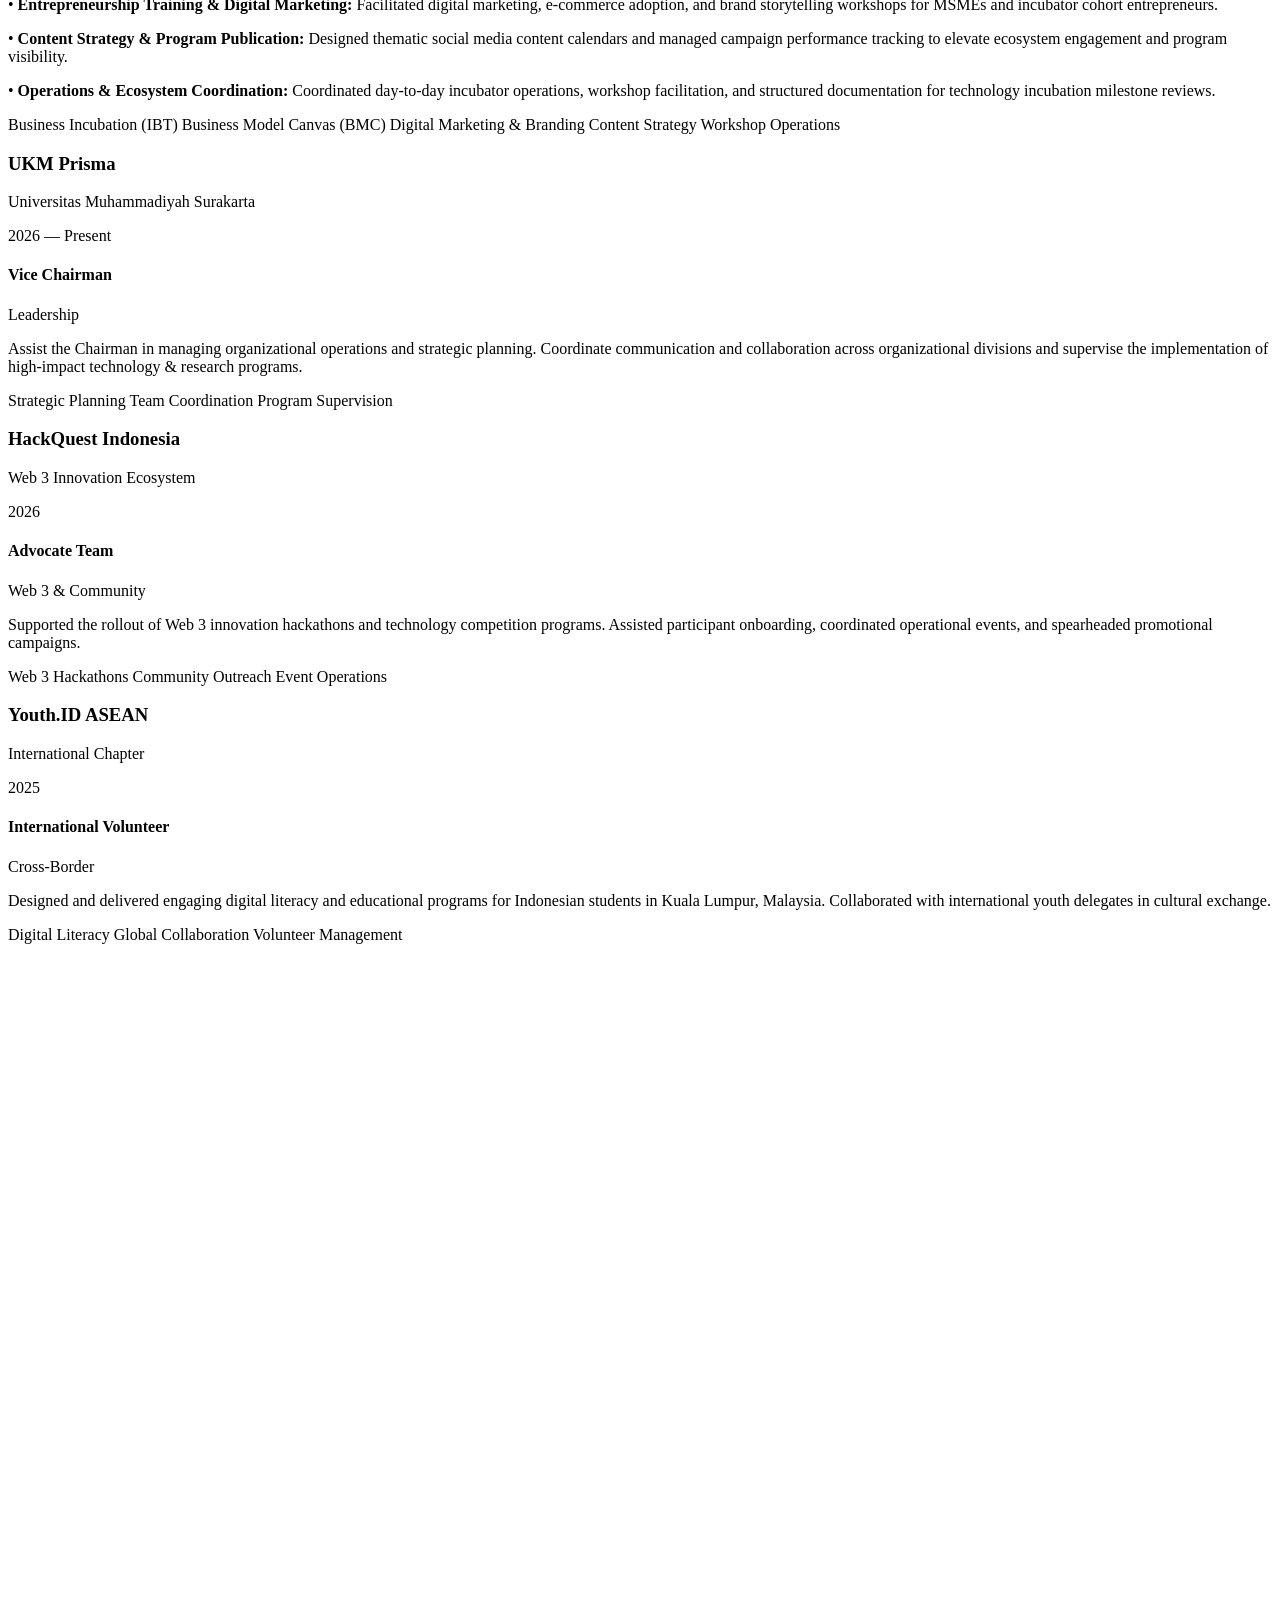
==== commit 205551ca: "feat: expand Activities slider to 10 photos with tailored framing and English descriptions" ====
--- a/index.html
+++ b/index.html
@@ -658,6 +658,91 @@
             </div>
           </div>
 
+          <!-- Card 6: Indextion Digital Business UMS Speaker -->
+          <div class="activity-card w-full sm:w-[calc(50%-12px)] lg:w-[calc(33.333%-16px)] shrink-0 group">
+            <div class="relative rounded-[2rem] overflow-hidden bg-[#222222] border border-white/10 hover:border-primary/40 shadow-lg hover:shadow-[0_15px_35px_rgba(0,0,0,0.5)] transition-all duration-300">
+              <div class="aspect-[4/3] w-full overflow-hidden bg-black/40 relative">
+                <img src="assets/activity_indextion_speaker.png" alt="Indextion Speaker Digital Business UMS" class="w-full h-full object-cover object-top group-hover:scale-105 transition-transform duration-500" />
+                <div class="absolute inset-0 bg-gradient-to-t from-black/90 via-black/35 to-transparent"></div>
+                <span class="absolute top-3.5 left-3.5 bg-primary text-white text-[11px] font-bold px-3 py-1 rounded-full shadow-md">
+                  Guest Speaker
+                </span>
+                <div class="absolute bottom-4 left-4 right-4 text-white">
+                  <h3 class="font-extrabold text-base sm:text-lg leading-snug drop-shadow-sm text-white">Indextion Speaker — Digital Business</h3>
+                  <p class="text-xs text-gray-300 font-body line-clamp-1 mt-0.5">Keynote speaker sharing insights on digital transformation and student innovation</p>
+                </div>
+              </div>
+            </div>
+          </div>
+
+          <!-- Card 7: Web3 Tokocrypto & Binance -->
+          <div class="activity-card w-full sm:w-[calc(50%-12px)] lg:w-[calc(33.333%-16px)] shrink-0 group">
+            <div class="relative rounded-[2rem] overflow-hidden bg-[#222222] border border-white/10 hover:border-primary/40 shadow-lg hover:shadow-[0_15px_35px_rgba(0,0,0,0.5)] transition-all duration-300">
+              <div class="aspect-[4/3] w-full overflow-hidden bg-black/40 relative">
+                <img src="assets/activity_tokocrypto_binance.png" alt="Tokocrypto and Binance Web3 Event" class="w-full h-full object-cover object-top group-hover:scale-105 transition-transform duration-500" />
+                <div class="absolute inset-0 bg-gradient-to-t from-black/90 via-black/35 to-transparent"></div>
+                <span class="absolute top-3.5 left-3.5 bg-primary text-white text-[11px] font-bold px-3 py-1 rounded-full shadow-md">
+                  Web3 &amp; Blockchain
+                </span>
+                <div class="absolute bottom-4 left-4 right-4 text-white">
+                  <h3 class="font-extrabold text-base sm:text-lg leading-snug drop-shadow-sm text-white">Tokocrypto &amp; Binance Web3 Summit</h3>
+                  <p class="text-xs text-gray-300 font-body line-clamp-1 mt-0.5">2nd Place awardee &amp; collaborator at Tokocrypto &amp; Binance Web3 University</p>
+                </div>
+              </div>
+            </div>
+          </div>
+
+          <!-- Card 8: Bronze Medal International AISEEF -->
+          <div class="activity-card w-full sm:w-[calc(50%-12px)] lg:w-[calc(33.333%-16px)] shrink-0 group">
+            <div class="relative rounded-[2rem] overflow-hidden bg-[#222222] border border-white/10 hover:border-primary/40 shadow-lg hover:shadow-[0_15px_35px_rgba(0,0,0,0.5)] transition-all duration-300">
+              <div class="aspect-[4/3] w-full overflow-hidden bg-black/40 relative">
+                <img src="assets/activity_aiseef_bronze.png" alt="Bronze Medal International Competition AISEEF" class="w-full h-full object-cover object-[center_35%] group-hover:scale-105 transition-transform duration-500" />
+                <div class="absolute inset-0 bg-gradient-to-t from-black/90 via-black/35 to-transparent"></div>
+                <span class="absolute top-3.5 left-3.5 bg-primary text-white text-[11px] font-bold px-3 py-1 rounded-full shadow-md">
+                  International Bronze Medal
+                </span>
+                <div class="absolute bottom-4 left-4 right-4 text-white">
+                  <h3 class="font-extrabold text-base sm:text-lg leading-snug drop-shadow-sm text-white">Bronze Medal — AISEEF Fair</h3>
+                  <p class="text-xs text-gray-300 font-body line-clamp-1 mt-0.5">Won Bronze Medal as Team Leader presenting BIOSIL sustainable composite solution</p>
+                </div>
+              </div>
+            </div>
+          </div>
+
+          <!-- Card 9: Community Empowerment Batik Djarum -->
+          <div class="activity-card w-full sm:w-[calc(50%-12px)] lg:w-[calc(33.333%-16px)] shrink-0 group">
+            <div class="relative rounded-[2rem] overflow-hidden bg-[#222222] border border-white/10 hover:border-primary/40 shadow-lg hover:shadow-[0_15px_35px_rgba(0,0,0,0.5)] transition-all duration-300">
+              <div class="aspect-[4/3] w-full overflow-hidden bg-black/40 relative">
+                <img src="assets/activity_community_service.jpg" alt="Community Empowerment Program Batik Djarum" class="w-full h-full object-cover object-[center_20%] group-hover:scale-105 transition-transform duration-500" />
+                <div class="absolute inset-0 bg-gradient-to-t from-black/90 via-black/35 to-transparent"></div>
+                <span class="absolute top-3.5 left-3.5 bg-primary text-white text-[11px] font-bold px-3 py-1 rounded-full shadow-md">
+                  Community Service
+                </span>
+                <div class="absolute bottom-4 left-4 right-4 text-white">
+                  <h3 class="font-extrabold text-base sm:text-lg leading-snug drop-shadow-sm text-white">Community Empowerment — Batik Djarum</h3>
+                  <p class="text-xs text-gray-300 font-body line-clamp-1 mt-0.5">Collaborative university community service empowering local tourism &amp; MSMEs</p>
+                </div>
+              </div>
+            </div>
+          </div>
+
+          <!-- Card 10: PRISMA UMS Organization -->
+          <div class="activity-card w-full sm:w-[calc(50%-12px)] lg:w-[calc(33.333%-16px)] shrink-0 group">
+            <div class="relative rounded-[2rem] overflow-hidden bg-[#222222] border border-white/10 hover:border-primary/40 shadow-lg hover:shadow-[0_15px_35px_rgba(0,0,0,0.5)] transition-all duration-300">
+              <div class="aspect-[4/3] w-full overflow-hidden bg-black/40 relative">
+                <img src="assets/activity_prisma_org.jpg" alt="PRISMA Research and Training Summit" class="w-full h-full object-cover object-center group-hover:scale-105 transition-transform duration-500" />
+                <div class="absolute inset-0 bg-gradient-to-t from-black/90 via-black/35 to-transparent"></div>
+                <span class="absolute top-3.5 left-3.5 bg-primary text-white text-[11px] font-bold px-3 py-1 rounded-full shadow-md">
+                  UKM Prisma UMS
+                </span>
+                <div class="absolute bottom-4 left-4 right-4 text-white">
+                  <h3 class="font-extrabold text-base sm:text-lg leading-snug drop-shadow-sm text-white">PRISMA Research &amp; Training Summit</h3>
+                  <p class="text-xs text-gray-300 font-body line-clamp-1 mt-0.5">Vice Chairman orchestrating student tech research &amp; organizational governance</p>
+                </div>
+              </div>
+            </div>
+          </div>
+
         </div>
       </div>
 
